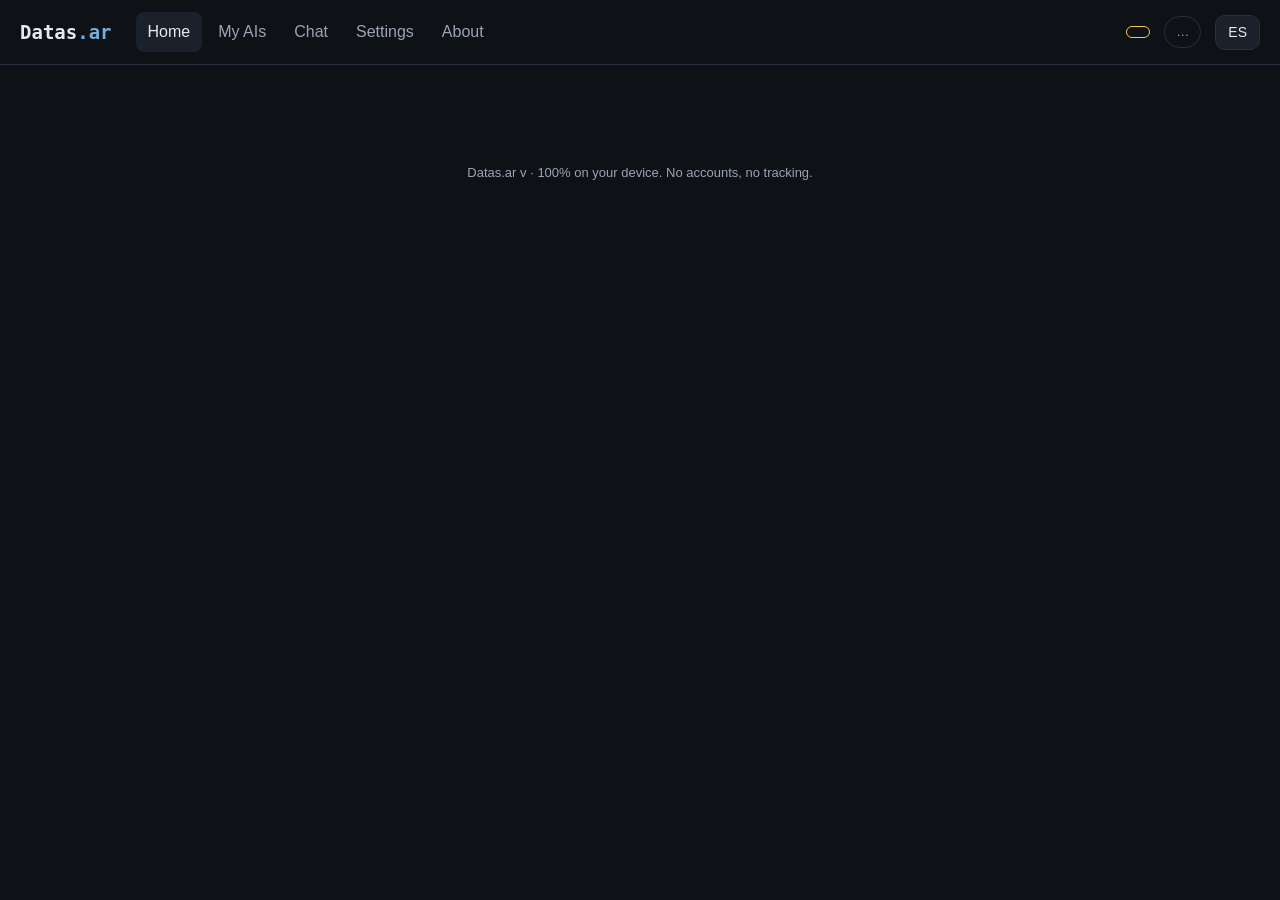
==== datas/server/ui/index.html @ b63419cd "Installers: clean install over any earlier copy, data always kept Setup.exe (Inno) and Install-Datas" ====
<!doctype html>
<html lang="en">
<head>
<meta charset="utf-8">
<meta name="viewport" content="width=device-width, initial-scale=1">
<title>Datas.ar</title>
<link rel="icon" href="data:,">
<style>
  :root{--bg:#0e1116;--panel:#151a21;--panel2:#1b212b;--line:#273040;--text:#e6e9ee;--muted:#9aa4b5;--accent:#74acdf;--accent2:#f2c94c;--ok:#5ad38a;--warn:#f2a93b;--bad:#ef6f6c;
    --sans:-apple-system,BlinkMacSystemFont,"Segoe UI",Inter,Roboto,Helvetica,Arial,sans-serif;--mono:ui-monospace,SFMono-Regular,Menlo,Consolas,monospace}
  *{box-sizing:border-box} html,body{margin:0;height:100%;background:var(--bg);color:var(--text);font-family:var(--sans);font-size:16px;line-height:1.5}
  a{color:var(--accent)} button{font:inherit;color:var(--text);background:var(--panel2);border:1px solid var(--line);border-radius:10px;padding:10px 16px;cursor:pointer}
  button:hover{border-color:var(--accent)} button.primary{background:var(--accent);color:#0b1420;border-color:var(--accent);font-weight:700;font-size:17px;padding:14px 26px}
  button.primary:hover{filter:brightness(1.08)} button.big{font-size:20px;padding:18px 36px;border-radius:14px} button.small{padding:6px 12px;font-size:14px} button.danger{border-color:var(--bad);color:var(--bad)} button:disabled{opacity:.5;cursor:not-allowed}
  header{display:flex;align-items:center;gap:14px;padding:12px 20px;border-bottom:1px solid var(--line);position:sticky;top:0;background:rgba(14,17,22,.95);z-index:5}
  .brand{font-family:var(--mono);font-weight:700;font-size:19px} .brand b{color:var(--accent)}
  nav{display:flex;gap:4px;margin-left:10px} nav button{background:none;border:none;color:var(--muted);padding:8px 12px;border-radius:8px} nav button.on{color:var(--text);background:var(--panel2)}
  .spacer{flex:1} .pill{font-size:13px;padding:5px 11px;border-radius:999px;border:1px solid var(--line);color:var(--muted);white-space:nowrap} .pill.on{border-color:var(--ok);color:var(--ok)} .pill.mem{border-color:var(--accent2);color:var(--accent2)}
  main{max-width:960px;margin:0 auto;padding:24px 20px 60px} .screen{display:none} .screen.on{display:block}
  h1{font-size:28px;margin:6px 0 6px} h2{font-size:20px;margin:22px 0 10px} h3{font-size:16px;margin:16px 0 6px;color:var(--muted);text-transform:uppercase;letter-spacing:.4px}
  p.lead{color:var(--muted);font-size:17px;margin:0 0 18px}
  .card{background:var(--panel);border:1px solid var(--line);border-radius:16px;padding:20px;margin:14px 0} .card.hero{border-color:var(--accent);box-shadow:0 0 0 4px rgba(116,172,223,.12)}
  .choices{display:grid;grid-template-columns:repeat(auto-fit,minmax(220px,1fr));gap:12px} .choice{background:var(--panel2);border:2px solid var(--line);border-radius:14px;padding:16px;cursor:pointer}
  .choice:hover{border-color:var(--accent)} .choice.on{border-color:var(--accent);background:#1c2a3a} .choice.off{opacity:.55;cursor:not-allowed} .choice b{display:block;font-size:17px;margin-bottom:4px} .choice span{color:var(--muted);font-size:14px}
  .chips{display:flex;gap:8px;flex-wrap:wrap;margin:10px 0} .chip{font-size:13px;padding:5px 11px;border-radius:999px;border:1px solid var(--line);color:var(--muted);background:var(--panel2);cursor:default}
  .chip.good{border-color:var(--ok);color:var(--ok)} .chip.warn{border-color:var(--warn);color:var(--warn)} .chip.pick{cursor:pointer} .chip.pick.on{border-color:var(--accent);color:var(--accent)}
  .dots{color:var(--accent2);letter-spacing:2px;font-size:14px} .fine{color:var(--muted);font-size:14px} .mono{font-family:var(--mono)}
  .row{display:flex;gap:12px;align-items:center;flex-wrap:wrap} .grid2{display:grid;grid-template-columns:1fr 1fr;gap:14px} @media(max-width:700px){.grid2{grid-template-columns:1fr}}
  .bar{height:12px;background:var(--bg);border:1px solid var(--line);border-radius:8px;overflow:hidden;margin:10px 0 6px} .bar i{display:block;height:100%;background:linear-gradient(90deg,var(--accent),#9ad0ff)} .bar i.over{background:var(--bad)}
  ul.plain{margin:8px 0;padding-left:20px} ul.plain li{margin:4px 0}
  .compare{display:grid;grid-template-columns:repeat(3,1fr);gap:10px;margin:8px 0} .compare div{background:var(--panel2);border:1px solid var(--line);border-radius:10px;padding:10px} .compare small{display:block;color:var(--muted);font-size:12px;text-transform:uppercase;letter-spacing:.4px} @media(max-width:700px){.compare{grid-template-columns:1fr}}
  table{width:100%;border-collapse:collapse} th,td{text-align:left;padding:9px 8px;border-bottom:1px solid var(--line);vertical-align:top;font-size:15px} th{color:var(--muted);font-size:12px;text-transform:uppercase;letter-spacing:.4px}
  details{margin:12px 0} summary{cursor:pointer;color:var(--accent)} .log{font-family:var(--mono);font-size:12px;color:var(--muted);background:var(--bg);border:1px solid var(--line);border-radius:8px;padding:10px;max-height:150px;overflow:auto;white-space:pre-wrap}
  input[type=text],input[type=password],textarea,select{font:inherit;background:var(--bg);color:var(--text);border:1px solid var(--line);border-radius:10px;padding:10px 12px} input[type=range]{accent-color:var(--accent);width:260px}
  .switch{display:inline-flex;align-items:center;gap:8px;cursor:pointer;user-select:none;padding:6px 10px;border:1px solid var(--line);border-radius:999px;font-size:14px} .switch i{width:34px;height:20px;border-radius:999px;background:#2a3444;position:relative;transition:.15s} .switch i::after{content:"";position:absolute;top:2px;left:2px;width:16px;height:16px;border-radius:50%;background:#fff;transition:.15s} .switch.on i{background:var(--ok)} .switch.on i::after{left:16px}
  /* chat */
  .chatwrap{display:grid;grid-template-columns:1fr;gap:14px} .chatwrap.side{grid-template-columns:240px 1fr} @media(max-width:800px){.chatwrap.side{grid-template-columns:1fr}}
  .side{background:var(--panel);border:1px solid var(--line);border-radius:16px;padding:12px;max-height:620px;overflow:auto} .side button{width:100%;text-align:left;margin:4px 0;font-size:14px;background:none;border:1px solid transparent} .side button:hover{border-color:var(--line)}
  .chatbox{background:var(--panel);border:1px solid var(--line);border-radius:16px;padding:14px;display:flex;flex-direction:column;height:620px}
  .msgs{flex:1;overflow:auto;display:flex;flex-direction:column;gap:10px;padding:4px} .msg{max-width:82%;padding:11px 15px;border-radius:14px;white-space:pre-wrap;word-break:break-word}
  .msg.user{align-self:flex-end;background:#213247;border:1px solid #2d4a6b} .msg.ai{align-self:flex-start;background:var(--panel2);border:1px solid var(--line)} .msg .tools{font-size:13px;color:var(--muted);border-left:2px solid var(--line);padding-left:8px;margin-bottom:6px} .msg .think{font-size:13px;color:var(--muted);font-style:italic;margin-bottom:6px}
  .composer{display:flex;gap:10px;margin-top:10px} .composer textarea{flex:1;resize:none;height:70px}
  .toast{position:fixed;bottom:20px;left:50%;transform:translateX(-50%);background:var(--panel2);border:1px solid var(--accent);border-radius:12px;padding:12px 18px;display:none;z-index:9}
  .hidden{display:none!important}
  .modal{position:fixed;inset:0;background:rgba(0,0,0,.6);display:none;align-items:center;justify-content:center;z-index:8} .modal.on{display:flex} .modal .card{width:min(680px,92vw);max-height:86vh;overflow:auto}
  footer{text-align:center;color:var(--muted);font-size:13px;padding:14px}
</style>
</head>
<body>
<header>
  <div class="brand">Datas<b>.ar</b></div>
  <nav>
    <button data-go="home" class="on" data-t="nav_home">Home</button>
    <button data-go="library" data-t="nav_library">My AIs</button>
    <button data-go="chat" data-t="nav_chat">Chat</button>
    <button data-go="settings" data-t="nav_settings">Settings</button>
    <button data-go="about" data-t="nav_about">About</button>
  </nav>
  <div class="spacer"></div>
  <span id="memPill" class="pill mem"></span>
  <span id="statusPill" class="pill">…</span>
  <button class="small" id="langBtn">ES</button>
</header>

<main>
<!-- ================= WELCOME ================= -->
<section class="screen" id="s-welcome">
  <h1 data-t="w_title">Welcome to Datas</h1>
  <p class="lead" data-t="w_lead">Your own AI (Artificial Intelligence) assistant, running on your own computer. Nothing you type leaves this device unless you decide to turn the internet on or use a paid service.</p>
  <h2 data-t="w_q">First, one choice: should your AI remember you?</h2>
  <div class="choices">
    <div class="choice" data-mem="remember"><b data-t="w_rem">Remember me</b><span data-t="w_rem_d">Your conversations and a short notes file stay on this computer, so the AI gets to know you over time. You can read, edit or delete the notes whenever you want.</span></div>
    <div class="choice" data-mem="forget"><b data-t="w_for">Forget everything</b><span data-t="w_for_d">Nothing is saved. Every conversation starts from zero and leaves no trace — not even technical logs. Fully anonymous.</span></div>
  </div>
  <p class="fine" data-t="w_change">You can change this any time in Settings.</p>
  <div class="row" style="margin-top:14px"><button class="primary" id="wGo" disabled data-t="w_go">Continue</button></div>
</section>

<!-- ================= HOME ================= -->
<section class="screen" id="s-home">
  <h1 data-t="h_title">What will you use your AI for?</h1>
  <p class="lead" data-t="h_lead">Pick one or more. Then press Run: Datas checks your computer and picks the best AI it can carry without slowing everything else down.</p>
  <div class="choices" id="useCases">
    <div class="choice on" data-use="text"><b data-t="u_text">Chat &amp; writing</b><span data-t="u_text_d">Questions, emails, summaries, ideas, translations.</span></div>
    <div class="choice" data-use="images"><b data-t="u_images">Understanding pictures</b><span data-t="u_images_d">Describe or read a photo, a screenshot, a document.</span></div>
    <div class="choice" data-use="coding"><b data-t="u_coding">Programming</b><span data-t="u_coding_d">Write and fix code.</span></div>
    <div class="choice" data-use="agents"><b data-t="u_agents">Doing tasks for me</b><span data-t="u_agents_d">Look things up, read and write files, work step by step (an "agent").</span></div>
    <div class="choice off" data-use="sound" title=""><b data-t="u_sound">Voice &amp; sound</b><span data-t="u_soon">Coming later — the engine Datas uses today (llama.cpp) handles text and pictures.</span></div>
    <div class="choice off" data-use="video" title=""><b data-t="u_video">Video</b><span data-t="u_soon2">Coming later.</span></div>
  </div>
  <h2 data-t="h_res">How much of the computer may it use?</h2>
  <div class="choices" id="modes">
    <div class="choice" data-mode="light"><b data-t="m_light">Light</b><span data-t="m_light_d">Keeps the computer snappy for everything else (video calls, browser, games).</span></div>
    <div class="choice on" data-mode="balanced"><b data-t="m_bal">Balanced</b><span data-t="m_bal_d">Recommended. A good AI with a comfortable margin left over.</span></div>
    <div class="choice" data-mode="heavy"><b data-t="m_heavy">Heavy</b><span data-t="m_heavy_d">Give the AI almost everything. Close other programs first.</span></div>
  </div>
  <div class="row" style="margin:22px 0 8px"><button class="primary big" id="runBtn" data-t="h_run">▶ Run — check my computer</button><span class="fine" id="runNote"></span></div>
  <details><summary data-t="h_adv">Advanced options</summary>
    <div class="card">
      <div class="row"><label data-t="adv_head">Keep free for other programs</label><input type="range" id="headroom" min="8" max="70" step="2"><b id="headroomLbl"></b></div>
      <p class="fine" data-t="adv_head_d">Part of the working memory (RAM) that the AI must not touch. More = smaller AI, smoother computer.</p>
      <div class="row"><label data-t="adv_ctx">How much text it keeps in mind at once</label>
        <select id="context"><option value="4096">short (4k words-ish)</option><option value="8192" selected>normal (8k)</option><option value="16384">long (16k)</option><option value="32768">very long (32k)</option></select></div>
      <div class="row"><label class="switch" id="kvSwitch"><i></i><span data-t="adv_kv">Compact memory for long chats (8-bit cache, slightly less precise)</span></label></div>
      <div class="row"><label class="switch" id="poolSwitch"><i></i><span data-t="adv_pool">Also use my other devices on this network (pool)</span></label></div>
      <div class="row" style="margin-top:8px"><input type="text" id="customPath" placeholder="C:\path\to\model.gguf" style="flex:1;min-width:240px"><button id="runCustom" data-t="adv_custom">Run a model file I already have</button></div>
    </div>
  </details>

  <!-- result -->
  <div id="result" class="hidden">
    <div class="card" id="deviceCard"></div>
    <div class="card hero" id="hero"></div>
    <details id="othersBox"><summary data-t="r_others">See the other recommendations</summary><div id="others"></div></details>
    <details><summary data-t="r_nofit">Why don't the bigger ones fit?</summary><div id="nofit"></div></details>
  </div>
  <div class="card hidden" id="progress">
    <div class="row"><b id="pTitle"></b><span class="fine" id="pPhase"></span><span class="spacer"></span><span class="fine mono" id="pPct"></span></div>
    <div class="bar"><i id="pBar" style="width:0%"></i></div>
    <div class="fine" id="pHint"></div>
    <details><summary class="fine" data-t="p_details">Technical details</summary><div class="log" id="pLog"></div></details>
  </div>
</section>

<!-- ================= LIBRARY ================= -->
<section class="screen" id="s-library">
  <h1 data-t="l_title">My AIs</h1>
  <p class="lead" data-t="l_lead">The AIs installed on this computer. Start one, put it on your Desktop as its own icon, or remove it to free space.</p>
  <div id="libList"></div>
  <p class="fine" data-t="l_more">Want a different one? Go to Home and press Run again, or open "See the other recommendations".</p>
</section>

<!-- ================= CHAT ================= -->
<section class="screen" id="s-chat">
  <div class="row" style="margin-bottom:10px">
    <h1 style="margin:0" id="chatTitle" data-t="c_title">Chat</h1>
    <span class="spacer"></span>
    <label class="switch" id="netSwitch" title=""><i></i><span data-t="c_net">Internet for this session</span></label>
    <button class="small" id="filesBtn" data-t="c_files">My documents</button>
    <button class="small" id="agentBtn" data-t="c_agent">Open the agent</button>
    <button class="small" id="newChatBtn" data-t="c_new">New chat</button>
    <button class="small" id="endBtn" data-t="c_end">End &amp; learn</button>
  </div>
  <div class="chips" id="skills"></div>
  <div class="chatwrap" id="chatwrap">
    <div class="side hidden" id="chatSide"><b class="fine" data-t="c_prev">Previous chats</b><div id="chatList"></div></div>
    <div class="chatbox">
      <div class="msgs" id="msgs"></div>
      <div class="composer"><textarea id="input" data-tp="c_ask" placeholder="Write here. Everything stays on this computer."></textarea><button class="primary" id="send" data-t="c_send">Send</button></div>
      <div class="fine" id="chatNote"></div>
    </div>
  </div>
</section>

<!-- ================= SETTINGS ================= -->
<section class="screen" id="s-settings">
  <h1 data-t="s_title">Settings</h1>
  <div class="card">
    <h2 data-t="s_priv">Privacy</h2>
    <div class="choices">
      <div class="choice" data-mem2="remember"><b data-t="w_rem">Remember me</b><span data-t="w_rem_d"></span></div>
      <div class="choice" data-mem2="forget"><b data-t="w_for">Forget everything</b><span data-t="w_for_d"></span></div>
    </div>
    <div class="row" style="margin-top:12px"><label class="switch" id="logsSwitch"><i></i><span data-t="s_logs">Keep technical logs (never your messages — only what the engine reports)</span></label></div>
    <div class="row" style="margin-top:12px"><button id="showMemBtn" data-t="s_notes">See what the AI remembers about me</button><button class="danger" id="wipeBtn" data-t="s_wipe">Delete everything it remembers</button></div>
    <div id="memBox" class="hidden" style="margin-top:10px"><textarea id="memText" style="width:100%;height:160px"></textarea><div class="row" style="margin-top:6px"><button class="small" id="saveMemBtn" data-t="s_save">Save notes</button></div></div>
  </div>
  <div class="card">
    <h2 data-t="s_paid">Use a paid AI instead (optional)</h2>
    <p class="fine" data-t="s_paid_d">If you have an account with OpenAI, Google, Anthropic (Claude) or similar, paste its API key — a password-like code you get from their website. It is stored only on this computer and sent only to that company when you chat.</p>
    <table><thead><tr><th data-t="t_name">Name</th><th data-t="t_kind">Type</th><th data-t="t_model">Model</th><th data-t="t_key">Key</th><th></th></tr></thead><tbody id="provRows"></tbody></table>
    <div class="row" style="margin-top:10px">
      <select id="pPreset"></select><input type="text" id="pName" placeholder="name" style="width:140px"><input type="text" id="pUrl" placeholder="https://…/v1" style="flex:1;min-width:200px"><input type="password" id="pKey" placeholder="API key"><input type="text" id="pModel" placeholder="model, e.g. gpt-5.4-mini" style="width:190px"><button id="pSave" data-t="s_save2">Save</button>
    </div>
  </div>
  <div class="card">
    <h2 data-t="s_pool">My devices working together</h2>
    <p class="fine" data-t="s_pool_d">If you have more than one computer at home, their memories can add up so a bigger AI fits. Install Datas on each and switch these on. Works on your own network only; speed is limited by the network, so it suits the "Mixture of Experts" models best.</p>
    <div class="row"><label class="switch" id="offerSwitch"><i></i><span data-t="s_offer">Offer this device's memory to my other devices</span></label></div>
    <div class="row" style="margin-top:8px"><label class="switch" id="poolSwitch2"><i></i><span data-t="adv_pool">Also use my other devices on this network (pool)</span></label><button class="small" id="scanBtn" data-t="s_scan">Look for my devices</button></div>
    <table style="margin-top:8px"><thead><tr><th data-t="t_device">Device</th><th data-t="t_mem">Memory offered</th><th data-t="t_engine">Engine version</th></tr></thead><tbody id="nodes"></tbody></table>
  </div>
  <div class="card">
    <h2 data-t="s_misc">Other</h2>
    <div class="row"><button id="deskBtn" data-t="s_desk">Put Datas on my Desktop</button><button id="benchBtn" data-t="s_bench">Measure speed</button><button id="stopBtn" data-t="s_stop">Stop the running AI</button></div>
    <p class="fine" id="techInfo"></p>
  </div>
</section>

<!-- ================= ABOUT ================= -->
<section class="screen" id="s-about">
  <h1 data-t="a_title">About this app &amp; its sources</h1>
  <p class="lead" id="aboutLead"></p>
  <div class="card"><b>GitHub:</b> <a id="repoLink" target="_blank" rel="noopener"></a><div class="fine" data-t="a_lic">License: GPL-3.0. Each AI model keeps its own license (shown on its card).</div></div>
  <h2 data-t="a_sources">Everything Datas is built on</h2>
  <table><thead><tr><th data-t="t_what">What</th><th data-t="t_role">Role in Datas</th><th data-t="t_by">By</th><th data-t="t_lic">License</th></tr></thead><tbody id="srcRows"></tbody></table>
</section>
</main>
<footer>Datas.ar v<span id="ver"></span> · <span data-t="f_local">100% on your device. No accounts, no tracking.</span></footer>

<!-- files modal -->
<div class="modal" id="filesModal"><div class="card">
  <div class="row"><h2 style="margin:0" data-t="fm_title">My documents</h2><span class="spacer"></span><button class="small" id="filesClose">✕</button></div>
  <p class="fine" data-t="fm_d">Text files (.txt, .md, .csv…) you add here are given to the AI with every message, so it can answer about them. Nothing is uploaded anywhere.</p>
  <input type="file" id="fileInput" multiple accept=".txt,.md,.csv,.json,.html,.xml,.yaml,.yml,.log,.py,.js,.toml,.ini">
  <table style="margin-top:10px"><tbody id="fileRows"></tbody></table>
</div></div>

<div class="toast" id="toast"></div>

<script>
// ---------- i18n ----------
const T = {
en:{},
es:{
 nav_home:"Inicio",nav_library:"Mis IAs",nav_chat:"Chat",nav_settings:"Ajustes",nav_about:"Acerca de",
 w_title:"Bienvenido a Datas",w_lead:"Tu propio asistente de IA (Inteligencia Artificial), corriendo en tu propia computadora. Nada de lo que escribís sale de este equipo salvo que decidas encender internet o usar un servicio pago.",
 w_q:"Primero, una decisión: ¿tu IA debería recordarte?",w_rem:"Recordarme",w_rem_d:"Tus conversaciones y un breve archivo de notas quedan en esta computadora, así la IA te va conociendo. Podés leer, editar o borrar las notas cuando quieras.",
 w_for:"Olvidar todo",w_for_d:"No se guarda nada. Cada conversación arranca de cero y no deja rastro — ni siquiera registros técnicos. Totalmente anónimo.",w_change:"Podés cambiarlo cuando quieras en Ajustes.",w_go:"Continuar",
 h_title:"¿Para qué vas a usar tu IA?",h_lead:"Elegí una o más opciones. Después apretá Correr: Datas revisa tu computadora y elige la mejor IA que puede cargar sin trabar todo lo demás.",
 u_text:"Chat y escritura",u_text_d:"Preguntas, emails, resúmenes, ideas, traducciones.",u_images:"Entender imágenes",u_images_d:"Describir o leer una foto, una captura, un documento.",u_coding:"Programar",u_coding_d:"Escribir y corregir código.",
 u_agents:"Que haga tareas por mí",u_agents_d:"Buscar cosas, leer y escribir archivos, trabajar paso a paso (un \"agente\").",u_sound:"Voz y sonido",u_soon:"Más adelante — el motor que Datas usa hoy (llama.cpp) maneja texto e imágenes.",u_video:"Video",u_soon2:"Más adelante.",
 h_res:"¿Cuánto de la computadora puede usar?",m_light:"Liviano",m_light_d:"La computadora queda ágil para todo lo demás (videollamadas, navegador, juegos).",m_bal:"Equilibrado",m_bal_d:"Recomendado. Una buena IA con un margen cómodo.",m_heavy:"Pesado",m_heavy_d:"Dale casi todo a la IA. Cerrá otros programas antes.",
 h_run:"▶ Correr — revisar mi computadora",h_adv:"Opciones avanzadas",adv_head:"Dejar libre para otros programas",adv_head_d:"Parte de la memoria de trabajo (RAM) que la IA no debe tocar. Más = IA más chica, computadora más fluida.",
 adv_ctx:"Cuánto texto tiene en mente a la vez",adv_kv:"Memoria compacta para chats largos (caché de 8 bits, un poco menos precisa)",adv_pool:"Usar también mis otros dispositivos de esta red (pool)",adv_custom:"Correr un archivo de modelo que ya tengo",
 r_others:"Ver las otras recomendaciones",r_nofit:"¿Por qué no entran los más grandes?",p_details:"Detalles técnicos",
 l_title:"Mis IAs",l_lead:"Las IAs instaladas en esta computadora. Iniciá una, ponela en tu Escritorio con su propio ícono, o quitala para liberar espacio.",l_more:"¿Querés otra? Volvé a Inicio y apretá Correr, o abrí \"Ver las otras recomendaciones\".",
 c_title:"Chat",c_net:"Internet en esta sesión",c_files:"Mis documentos",c_agent:"Abrir el agente",c_new:"Nuevo chat",c_end:"Terminar y aprender",c_prev:"Chats anteriores",c_ask:"Escribí acá. Todo queda en esta computadora.",c_send:"Enviar",
 s_title:"Ajustes",s_priv:"Privacidad",s_logs:"Guardar registros técnicos (nunca tus mensajes — solo lo que informa el motor)",s_notes:"Ver qué recuerda la IA de mí",s_wipe:"Borrar todo lo que recuerda",s_save:"Guardar notas",
 s_paid:"Usar una IA paga en su lugar (opcional)",s_paid_d:"Si tenés cuenta en OpenAI, Google, Anthropic (Claude) o similar, pegá su clave de API — un código tipo contraseña que te dan en su sitio. Se guarda solo en esta computadora y se envía solo a esa empresa cuando chateás.",
 t_name:"Nombre",t_kind:"Tipo",t_model:"Modelo",t_key:"Clave",s_save2:"Guardar",
 s_pool:"Mis dispositivos trabajando juntos",s_pool_d:"Si tenés más de una computadora en casa, sus memorias se suman para que entre una IA más grande. Instalá Datas en cada una y encendé esto. Funciona solo en tu propia red; la velocidad la limita la red, así que conviene con los modelos \"Mixture of Experts\".",
 s_offer:"Ofrecer la memoria de este dispositivo a mis otros dispositivos",s_scan:"Buscar mis dispositivos",t_device:"Dispositivo",t_mem:"Memoria ofrecida",t_engine:"Versión del motor",
 s_misc:"Otros",s_desk:"Poner Datas en mi Escritorio",s_bench:"Medir velocidad",s_stop:"Detener la IA en uso",
 a_title:"Acerca de esta app y sus fuentes",a_lic:"Licencia: Apache-2.0. Cada modelo de IA conserva su propia licencia (se muestra en su tarjeta).",a_sources:"Todo lo que usa Datas",t_what:"Qué",t_role:"Rol en Datas",t_by:"De",t_lic:"Licencia",
 f_local:"100% en tu dispositivo. Sin cuentas, sin rastreo.",fm_title:"Mis documentos",fm_d:"Los archivos de texto (.txt, .md, .csv…) que agregues acá se le dan a la IA con cada mensaje, para que pueda responder sobre ellos. No se suben a ningún lado.",
 // dynamic
 install_start:"Instalar e iniciar",start:"Iniciar",running:"En uso",why:"Por qué esta",limits:"Límites",compare:"Comparada con las IAs pagas",maker:"Creador",model_page:"Página del modelo",license:"Licencia",
 fast:"Rápida",ok:"Cómoda",slow:"Lenta",crawl:"Muy lenta",comfortable:"entra con margen",tight:"entra justo",quality:"Calidad",
 yourpc:"Tu computadora",ram:"memoria de trabajo (RAM)",gpu:"placa de video (GPU)",nogpu:"sin placa de video dedicada — usa el procesador (CPU)",disk:"libres en disco",
 none_fit:"Ningún modelo entra con esta configuración. Probá \"Pesado\" o bajá el margen en Opciones avanzadas.",
 unsupported:"Voz/sonido y video todavía no están disponibles; la recomendación es para texto e imágenes.",
 ph_runtime:"Preparando el motor (llama.cpp)…",ph_model:"Descargando la IA…",ph_starting:"Iniciando la IA… (la primera vez puede tardar un minuto)",ph_done:"¡Lista! Ya podés chatear.",ph_error:"Algo falló:",
 shortcut:"Ícono en el Escritorio",shortcut_done:"Listo: hay un ícono en tu Escritorio.",remove:"Quitar",remove_confirm:"¿Quitar esta IA del disco? Podés volver a instalarla después.",
 no_ai:"Todavía no hay ninguna IA en uso. Andá a Inicio y apretá Correr, o iniciá una en Mis IAs.",net_on:"Internet encendido para esta sesión: la IA puede buscar y abrir páginas, y te dirá cuáles usó.",net_off:"Internet apagado: la IA solo usa lo que sabe y tus documentos.",
 learned:"La IA guardó %n nota(s) sobre vos.",learned0:"Nada nuevo para recordar.",forget_mode:"Modo olvidar: no se guarda nada.",remember_mode:"Me recuerda",forget_pill:"Olvida todo",
 stopped:"Ninguna IA en uso",status_running:"En uso",wipe_confirm:"¿Borrar todos los chats, notas y documentos? Las IAs instaladas quedan.",wiped:"Listo, borrado.",
 nodes_none:"No se encontraron otros dispositivos. En cada uno, abrí Datas → Ajustes → \"Ofrecer la memoria…\".",agent_hint:"El agente se abre en otra ventana y trabaja en su propia carpeta.",
 bench_result:"Velocidad medida: %g palabras/segundo al escribir (%p al leer).",desktop_done:"Datas ya está en tu Escritorio.",
 prev_chat:"Chat anterior",quality_scale:"de 5",download_once:"Descarga única",
}};
let lang = "en";
const tr = (k, fb) => (T[lang] && T[lang][k]) || (T.en[k]) || fb || k;
function applyLang(){
  document.querySelectorAll("[data-t]").forEach(el=>{ if(!el.dataset.en) el.dataset.en = el.innerHTML; const v = T[lang][el.dataset.t]; el.innerHTML = (lang==="en" || v===undefined) ? el.dataset.en : v; });
  document.querySelectorAll("[data-tp]").forEach(el=>{ if(!el.dataset.en) el.dataset.en = el.placeholder; const v = T[lang][el.dataset.tp]; el.placeholder = (lang==="en"||v===undefined)?el.dataset.en:v; });
  // settings copies of the welcome descriptions
  document.querySelector('[data-mem2="remember"] span').innerHTML = document.querySelector('[data-mem="remember"] span').innerHTML;
  document.querySelector('[data-mem2="forget"] span').innerHTML = document.querySelector('[data-mem="forget"] span').innerHTML;
  $("langBtn").textContent = lang==="en" ? "ES" : "EN";
  const ctx = $("context"); const labels = lang==="es" ? ["corto (≈4 mil palabras)","normal (8 mil)","largo (16 mil)","muy largo (32 mil)"] : ["short (≈4k words)","normal (8k)","long (16k)","very long (32k)"];
  [...ctx.options].forEach((o,i)=>o.textContent=labels[i]);
}

// ---------- helpers ----------
const $ = id => document.getElementById(id);
const api = async (path, opts={}) => { const r = await fetch(path, Object.assign({headers:{"Content-Type":"application/json"}}, opts)); if(!r.ok){ let t = await r.text(); try{ t = JSON.parse(t).message || JSON.parse(t).detail || t }catch(e){} throw new Error(t.slice(0,300)); } return r.json(); };
const esc = s => String(s??"").replace(/[&<>"]/g, c=>({"&":"&amp;","<":"&lt;",">":"&gt;",'"':"&quot;"}[c]));
function toast(msg, ms=3500){ const t=$("toast"); t.textContent=msg; t.style.display="block"; clearTimeout(t._h); t._h=setTimeout(()=>t.style.display="none", ms); }
function go(name){ document.querySelectorAll(".screen").forEach(s=>s.classList.remove("on")); $("s-"+name).classList.add("on"); document.querySelectorAll("nav button").forEach(b=>b.classList.toggle("on", b.dataset.go===name)); window.scrollTo(0,0); if(name==="library") loadLibrary(); if(name==="settings") loadSettings(); if(name==="about") loadAbout(); if(name==="chat") enterChat(); }
document.querySelectorAll("nav button").forEach(b=>b.onclick=()=>go(b.dataset.go));
function dots(n){ return `<span class="dots" title="${tr('quality','Quality')} ${n}/5">${"●".repeat(n)}${"○".repeat(5-n)}</span>`; }
function sw(el, on){ el.classList.toggle("on", !!on); }
function isOn(el){ return el.classList.contains("on"); }

// ---------- state ----------
let STATUS=null, PRIV=null, SPEC=null, REC=null, POLL=null, LIB=[];
let chatMsgs=[], chatId=null, currentSkill=null;

// ---------- welcome / privacy ----------
document.querySelectorAll("[data-mem]").forEach(c=>c.onclick=()=>{ document.querySelectorAll("[data-mem]").forEach(x=>x.classList.remove("on")); c.classList.add("on"); $("wGo").disabled=false; });
$("wGo").onclick = async ()=>{ const m = document.querySelector("[data-mem].on").dataset.mem; PRIV = await api("/api/privacy",{method:"POST",body:JSON.stringify({memory_mode:m, onboarded:true, lang})}); renderPriv(); go("home"); };
function renderPriv(){ $("memPill").textContent = PRIV.memory_mode==="forget" ? tr("forget_pill","Forgets everything") : (PRIV.memory_mode==="remember" ? tr("remember_mode","Remembers me") : "—"); document.querySelectorAll("[data-mem2]").forEach(x=>x.classList.toggle("on", x.dataset.mem2===PRIV.memory_mode)); sw($("logsSwitch"), PRIV.keep_logs); $("logsSwitch").style.opacity = PRIV.memory_mode==="forget" ? .5 : 1; }
document.querySelectorAll("[data-mem2]").forEach(c=>c.onclick=async()=>{ PRIV = await api("/api/privacy",{method:"POST",body:JSON.stringify({memory_mode:c.dataset.mem2})}); renderPriv(); toast(c.dataset.mem2==="forget"?tr("forget_mode","Forget mode: nothing is saved."):tr("remember_mode","Remembers me")); });
$("logsSwitch").onclick = async ()=>{ if(PRIV.memory_mode==="forget") return; PRIV = await api("/api/privacy",{method:"POST",body:JSON.stringify({keep_logs:!PRIV.keep_logs})}); renderPriv(); };
$("showMemBtn").onclick = async ()=>{ const m = await api("/api/memory"); $("memText").value = m.text || (lang==="es"?"(todavía no hay notas)":"(no notes yet)"); $("memBox").classList.toggle("hidden"); };
$("saveMemBtn").onclick = async ()=>{ await api("/api/memory",{method:"PUT",body:JSON.stringify({text:$("memText").value})}); toast("✓"); };
$("wipeBtn").onclick = async ()=>{ if(!confirm(tr("wipe_confirm","Delete all chats, notes and documents? Installed AIs stay."))) return; await api("/api/privacy/wipe",{method:"POST"}); chatMsgs=[]; chatId=null; $("msgs").innerHTML=""; toast(tr("wiped","Deleted.")); };

// ---------- home ----------
document.querySelectorAll("#useCases .choice").forEach(c=>{ c.onclick=()=>{ if(c.classList.contains("off")) { toast(tr("unsupported","Voice/sound and video are not available yet; recommendations are for text and pictures.")); return; } c.classList.toggle("on"); if(!document.querySelector("#useCases .choice.on")) c.classList.add("on"); }; });
document.querySelectorAll("#modes .choice").forEach(c=>c.onclick=()=>{ document.querySelectorAll("#modes .choice").forEach(x=>x.classList.remove("on")); c.classList.add("on"); });
$("kvSwitch").onclick=()=>sw($("kvSwitch"),!isOn($("kvSwitch")));
$("poolSwitch").onclick=()=>{ sw($("poolSwitch"),!isOn($("poolSwitch"))); sw($("poolSwitch2"), isOn($("poolSwitch"))); };
$("poolSwitch2").onclick=()=>{ sw($("poolSwitch2"),!isOn($("poolSwitch2"))); sw($("poolSwitch"), isOn($("poolSwitch2"))); };
$("headroom").oninput=()=>{ const pct=+$("headroom").value; $("headroomLbl").textContent = SPEC ? `${pct}% ≈ ${Math.max(2, SPEC.ram_gib*pct/100).toFixed(1)} GB` : pct+"%"; $("headroom").dataset.touched="1"; };
const uses = ()=>[...document.querySelectorAll("#useCases .choice.on")].map(c=>c.dataset.use);
const mode = ()=>document.querySelector("#modes .choice.on").dataset.mode;

$("runBtn").onclick = async ()=>{
  $("runBtn").disabled=true; $("runNote").textContent = lang==="es"?"Revisando…":"Checking…";
  try{
    SPEC = await api("/api/spec?refresh=1");
    const q = new URLSearchParams({use: uses().join(","), mode: mode(), context: $("context").value, kv_bits: isOn($("kvSwitch"))?8:16, pool: isOn($("poolSwitch"))?"1":"0"});
    if($("headroom").dataset.touched) q.set("headroom", (+$("headroom").value)/100);
    REC = await api("/api/recommend?"+q);
    // Nothing fits? Quietly try a shorter memory before giving up, and say so.
    let relaxed = null;
    for (const ctx of [4096, 2048]) {
      if (REC.default || +q.get("context") <= ctx) break;
      q.set("context", String(ctx)); REC = await api("/api/recommend?"+q); relaxed = ctx;
    }
    if (REC.default && relaxed) { $("context").value = String(relaxed); REC.relaxed_note = lang==="es" ? `Para que entre, la IA recordará menos texto a la vez (${relaxed/1024} mil palabras aprox.).` : `To make it fit, the AI will keep less text in mind at once (about ${relaxed/1024}k words).`; }
    $("headroom").value = Math.round((REC.headroom||0.25)*100); $("headroom").oninput(); delete $("headroom").dataset.touched;
    renderResult();
  }catch(e){ toast("Error: "+e.message, 6000); }
  $("runBtn").disabled=false; $("runNote").textContent="";
};

function gpuLine(){ if(!SPEC.gpus||!SPEC.gpus.length) return tr("nogpu","no dedicated graphics card — uses the processor (CPU)"); return SPEC.gpus.map(g=>`${esc(g.name)}${g.vram_gib!=null?` · ${g.vram_gib} GB ${lang==="es"?"de memoria de video":"graphics memory"}`:""}${g.unified?(lang==="es"?" (memoria compartida)":" (shared memory)"):""}`).join(", "); }
function speedChip(c){ return `<span class="chip ${c.speed_class==="fast"||c.speed_class==="ok"?"good":"warn"}">${tr(c.speed_class)}</span>`; }

function renderResult(){
  $("result").classList.remove("hidden");
  const B = REC.budget, d = REC.default;
  $("deviceCard").innerHTML = `<b>${tr("yourpc","Your computer")}:</b> ${esc(SPEC.os)} · ${SPEC.ram_gib} GB ${tr("ram","working memory (RAM)")} · ${gpuLine()} · ${(SPEC.disk_free_models/2**30).toFixed(0)} GB ${tr("disk","free on disk")}<div class="fine">${lang==="es"?"La IA podrá usar hasta":"The AI may use up to"} <b>${B.total_budget_gib} GB</b>${B.nodes>1?` (${B.nodes} ${lang==="es"?"dispositivos":"devices"})`:""}; ${lang==="es"?"quedan libres":"kept free"} ${B.ram_headroom_gib} GB.</div>${REC.unsupported_use_cases&&REC.unsupported_use_cases.length?`<div class="fine" style="color:var(--warn)">${tr("unsupported")}</div>`:""}${REC.relaxed_note?`<div class="fine" style="color:var(--accent2)">${esc(REC.relaxed_note)}</div>`:""}`;
  if(!d){ $("hero").innerHTML = `<b>${tr("none_fit","No model fits with these settings. Try Heavy or lower the margin in Advanced options.")}</b>`; $("others").innerHTML=""; renderNofit(); return; }
  $("hero").innerHTML = heroCard(d, true);
  $("hero").querySelector("[data-run]").onclick = ()=>startRun(d.model_id, d.quant);
  const others = REC.fits.filter(c=>c.model_id!==d.model_id);
  $("others").innerHTML = others.length ? others.map(c=>`<div class="card">${heroCard(c,false)}</div>`).join("") : `<p class="fine">—</p>`;
  $("others").querySelectorAll("[data-run]").forEach(b=>b.onclick=()=>startRun(b.dataset.run.split("|")[0], b.dataset.run.split("|")[1]));
  renderNofit();
}
function heroCard(c, main){
  const p = c.plain, cmp = p.comparable;
  return `
   <div class="row"><div><div class="fine">${main?(lang==="es"?"Te recomendamos":"We recommend"):""}</div><div style="font-size:${main?26:20}px;font-weight:700">${esc(c.name)}</div><div class="fine">${tr("maker","Made by")} ${c.vendor_url?`<a href="${esc(c.vendor_url)}" target="_blank" rel="noopener">${esc(c.vendor)}</a>`:esc(c.vendor)} · <a href="${esc(p.model_page)}" target="_blank" rel="noopener">${tr("model_page","model page")}</a> · ${tr("license","license")}: ${esc(p.license)}</div></div><span class="spacer"></span>${dots(c.quality_tier)}</div>
   <div class="chips">${speedChip(c)}<span class="chip ${c.fit_level==="comfortable"?"good":"warn"}">${tr(c.fit_level)}</span><span class="chip">${esc(p.download)}</span><span class="chip">${esc(p.memory)}</span></div>
   <div class="grid2">
     <div><h3>${tr("why","Why this one")}</h3><ul class="plain">${c.reasons.map(r=>`<li>${esc(r)}</li>`).join("")}<li>${esc(p.speed)}</li><li>${esc(p.where)}</li><li>${esc(p.kind)}</li></ul></div>
     <div><h3>${tr("limits","Limits")}</h3><p style="margin:6px 0">${esc(p.limits)}</p>${c.warnings.length?`<p class="fine" style="color:var(--warn)">${c.warnings.map(esc).join(" ")}</p>`:""}</div>
   </div>
   <h3>${tr("compare","Compared with the paid AIs")}</h3>
   <div class="compare"><div><small>OpenAI</small>${esc(cmp.openai)}</div><div><small>Google</small>${esc(cmp.google)}</div><div><small>Anthropic (Claude)</small>${esc(cmp.anthropic)}</div></div>
   <p class="fine">${esc(cmp.verdict)} <i>${esc(cmp.disclaimer)}</i></p>
   <div class="row" style="margin-top:8px"><button class="${main?"primary":""}" data-run="${c.model_id}|${c.quant}">${tr("install_start","Install and start")}</button><span class="fine">${c.quant} · ${c.capabilities.join(" · ")}</span></div>`;
}
function renderNofit(){ $("nofit").innerHTML = (REC.does_not_fit||[]).slice(0,10).map(c=>`<div class="row" style="padding:6px 0;border-bottom:1px solid var(--line)"><b>${esc(c.name)}</b> ${dots(c.quality_tier)} <span class="fine">${lang==="es"?"necesita":"needs"} ${c.needed_gib} GB — ${esc(c.fallbacks[0]||"")}</span></div>`).join("") || "—"; }

$("runCustom").onclick = async ()=>{ const p=$("customPath").value.trim(); if(!p) return; const j = await api("/api/run-custom",{method:"POST",body:JSON.stringify({path:p, context:+$("context").value, kv_bits:isOn($("kvSwitch"))?8:16})}); watchJob(j.id, p); };

async function startRun(model_id, quant){
  const j = await api("/api/run",{method:"POST",body:JSON.stringify({model_id, quant, context:+$("context").value, kv_bits:isOn($("kvSwitch"))?8:16, pool:isOn($("poolSwitch")), with_vision: uses().includes("images")})});
  watchJob(j.id, model_id);
}
function watchJob(id, label){
  $("progress").classList.remove("hidden"); $("pTitle").textContent = label; $("pBar").style.width="0%"; clearInterval(POLL);
  $("progress").scrollIntoView({behavior:"smooth", block:"center"});
  POLL = setInterval(async ()=>{
    const j = await api("/api/jobs/"+id);
    const ph = {runtime:tr("ph_runtime","Preparing the engine (llama.cpp)…"), model:tr("ph_model","Downloading the AI…"), starting:tr("ph_starting","Starting the AI… (the first time can take a minute)")}[j.phase] || "";
    $("pPhase").textContent = " · "+ph; $("pPct").textContent = j.percent!=null?`${j.percent}% · ${(j.done/2**30).toFixed(1)} / ${(j.total/2**30).toFixed(1)} GB`:""; $("pBar").style.width=(j.percent||0)+"%"; $("pLog").textContent=j.log.join("\n");
    $("pHint").textContent = j.phase==="model" ? (lang==="es"?"Podés seguir usando la computadora. La descarga se reanuda sola si se corta.":"You can keep using the computer. The download resumes by itself if it drops.") : "";
    if(j.state==="done"||j.state==="error"){ clearInterval(POLL);
      if(j.state==="done"){ $("pBar").style.width="100%"; $("pPhase").textContent=" · "+tr("ph_done","Ready! You can chat now."); await refreshStatus(); if(j.kind==="run") { setTimeout(()=>go("chat"), 600); } if(j.kind==="bench"&&j.result){ toast(tr("bench_result","Measured speed: %g words/s writing (%p reading).").replace("%g", j.result.gen_tps).replace("%p", j.result.prompt_tps), 8000); } }
      else { $("pPhase").textContent=" · "+tr("ph_error","Something failed:")+" "+(j.error||""); }
    }
  }, 800);
}

// ---------- status ----------
async function refreshStatus(){
  STATUS = await api("/api/status"); $("ver").textContent = STATUS.version;
  const s = STATUS.server, pill = $("statusPill");
  if(s.running){ const name = libName(s.model_id) || s.model_id; pill.textContent = "● "+tr("status_running","Running")+": "+name; pill.classList.add("on"); $("chatTitle").textContent = name; }
  else { pill.textContent = "○ "+tr("stopped","No AI running"); pill.classList.remove("on"); $("chatTitle").textContent = tr("c_title","Chat"); }
}
function libName(id){ const it = LIB.find(x=>x.model_id===id); return it ? it.name : null; }

// ---------- library ----------
async function loadLibrary(){
  const r = await api("/api/library"); LIB = r.installed; const running = r.running;
  const box = $("libList");
  if(!LIB.length){ box.innerHTML = `<div class="card"><b>${lang==="es"?"Todavía no instalaste ninguna IA.":"You haven't installed an AI yet."}</b><p class="fine">${lang==="es"?"Andá a Inicio y apretá Correr.":"Go to Home and press Run."}</p></div>`; return; }
  box.innerHTML = LIB.map(it=>`<div class="card"><div class="row"><div><div style="font-size:20px;font-weight:700">${esc(it.name)}</div><div class="fine">${esc(it.vendor)} · ${it.size_gib} GB · ${it.use_cases.join(", ")}${it.last_used?` · ${lang==="es"?"usada":"used"} ${new Date(it.last_used*1000).toLocaleDateString()}`:""}</div><div class="fine">${esc(it.limits||"")}</div></div><span class="spacer"></span>${it.quality_tier?dots(it.quality_tier):""}</div>
    <div class="row" style="margin-top:10px">
      ${running.running&&running.model_id===it.model_id?`<span class="chip good">${tr("running","Running")}</span><button class="small" data-chat="1">${tr("nav_chat","Chat")}</button>`:`<button class="primary" data-start="${esc(it.model_id)}|${esc(it.quant)}">${tr("start","Start")}</button>`}
      <button class="small" data-sc="${esc(it.model_id)}">${tr("shortcut","Desktop icon")}${it.shortcut?" ✓":""}</button>
      <button class="small danger" data-rm="${esc(it.model_id)}">${tr("remove","Remove")}</button>
    </div></div>`).join("");
  box.querySelectorAll("[data-start]").forEach(b=>b.onclick=()=>{ const [m,q]=b.dataset.start.split("|"); if(m.startsWith("custom:")){ api("/api/run-custom",{method:"POST",body:JSON.stringify({path:m.slice(7)})}).then(j=>{ go("home"); watchJob(j.id, m); }); } else { go("home"); startRun(m,q); } });
  box.querySelectorAll("[data-chat]").forEach(b=>b.onclick=()=>go("chat"));
  box.querySelectorAll("[data-sc]").forEach(b=>b.onclick=async()=>{ try{ await api("/api/library/shortcut",{method:"POST",body:JSON.stringify({model_id:b.dataset.sc})}); toast(tr("shortcut_done","Done: there is an icon on your Desktop.")); loadLibrary(); }catch(e){ toast("Error: "+e.message,6000);} });
  box.querySelectorAll("[data-rm]").forEach(b=>b.onclick=async()=>{ if(!confirm(tr("remove_confirm","Remove this AI from the disk? You can install it again later."))) return; await fetch("/api/library/"+encodeURIComponent(b.dataset.rm),{method:"DELETE"}); loadLibrary(); refreshStatus(); });
}

// ---------- chat ----------
async function enterChat(){
  await refreshStatus();
  const sk = await api("/api/skills"); $("skills").innerHTML = sk.skills.map(s=>`<span class="chip pick ${currentSkill===s.id?"on":""}" data-skill="${s.id}">${esc(lang==="es"?s.es:s.en)}</span>`).join("");
  $("skills").querySelectorAll("[data-skill]").forEach(c=>c.onclick=()=>{ currentSkill = currentSkill===c.dataset.skill?null:c.dataset.skill; enterChat(); });
  $("chatNote").textContent = STATUS.server.running ? (isOn($("netSwitch"))?tr("net_on"):tr("net_off")) : tr("no_ai","No AI is running yet. Go to Home and press Run, or start one in My AIs.");
  const forget = PRIV && PRIV.memory_mode==="forget";
  $("endBtn").classList.toggle("hidden", forget); $("chatSide").classList.toggle("hidden", forget); $("chatwrap").classList.toggle("side", !forget);
  if(!forget){ const c = await api("/api/chats"); $("chatList").innerHTML = c.chats.slice(0,30).map(x=>`<button data-load="${x.id}">${esc(x.title||tr("prev_chat","Previous chat"))}<br><span class="fine">${new Date(x.updated*1000).toLocaleString()}</span></button>`).join("") || `<span class="fine">—</span>`;
    $("chatList").querySelectorAll("[data-load]").forEach(b=>b.onclick=async()=>{ const d = await api("/api/chats/"+b.dataset.load); chatId=d.id; chatMsgs=d.messages; $("msgs").innerHTML=""; chatMsgs.forEach(m=>addMsg(m.role==="user"?"user":"ai", m.content)); }); }
}
$("netSwitch").onclick = ()=>{ sw($("netSwitch"), !isOn($("netSwitch"))); $("chatNote").textContent = isOn($("netSwitch"))?tr("net_on"):tr("net_off"); };
$("newChatBtn").onclick = ()=>{ chatMsgs=[]; chatId=null; $("msgs").innerHTML=""; };
$("endBtn").onclick = async ()=>{ if(!chatMsgs.length) return; $("endBtn").disabled=true; try{ const r = await api("/api/chat/learn",{method:"POST",body:JSON.stringify({messages:chatMsgs})}); toast(r.learned?tr("learned","The AI saved %n note(s) about you.").replace("%n", r.learned):tr("learned0","Nothing new to remember.")); }catch(e){ toast("Error: "+e.message); } $("endBtn").disabled=false; chatMsgs=[]; chatId=null; $("msgs").innerHTML=""; enterChat(); };
$("agentBtn").onclick = async ()=>{ try{ await api("/api/window/agent",{method:"POST"}); toast(tr("agent_hint","The agent opens in another window and works in its own folder.")); }catch(e){ window.open("/agent","datas-agent","width=980,height=760"); } };
function addMsg(role, text){ const d=document.createElement("div"); d.className="msg "+role; d.textContent=text; $("msgs").appendChild(d); $("msgs").scrollTop=1e9; return d; }
async function send(){
  const text=$("input").value.trim(); if(!text) return;
  if(!STATUS.server.running && STATUS.provider==="local"){ toast(tr("no_ai")); return; }
  $("input").value=""; chatMsgs.push({role:"user",content:text}); addMsg("user",text);
  const el = addMsg("ai",""); el.innerHTML = `<div class="tools hidden"></div><div class="think hidden"></div><div class="body"></div>`;
  const tools=el.querySelector(".tools"), think=el.querySelector(".think"), body=el.querySelector(".body"); $("send").disabled=true;
  let full="", thinking="";
  try{
    const r = await fetch("/api/chat",{method:"POST",headers:{"Content-Type":"application/json"},body:JSON.stringify({messages:chatMsgs, internet:isOn($("netSwitch")), skill:currentSkill, lang})});
    if(!r.ok){ body.textContent="Error: "+(await r.text()).slice(0,300); chatMsgs.pop(); return; }
    const rd=r.body.getReader(), dec=new TextDecoder(); let buf="";
    while(true){ const {value,done}=await rd.read(); if(done) break; buf+=dec.decode(value,{stream:true}); let i; while((i=buf.indexOf("\n\n"))>=0){ const chunk=buf.slice(0,i); buf=buf.slice(i+2); const line=chunk.split("\n").find(l=>l.startsWith("data:")); if(!line) continue; let ev; try{ ev=JSON.parse(line.slice(5)); }catch(e){ continue; }
      if(ev.type==="token"){ full+=ev.text; body.textContent=full; } else if(ev.type==="thinking"){ thinking+=ev.text; think.classList.remove("hidden"); think.textContent=thinking.slice(-400); } else if(ev.type==="tool"){ tools.classList.remove("hidden"); tools.textContent += (lang==="es"?"🔎 Buscando: ":"🔎 Looking up: ")+(ev.args.query||ev.args.url||"")+"\n"; } else if(ev.type==="tool_result"){ } else if(ev.type==="error"){ body.textContent = "⚠ "+ev.message; } $("msgs").scrollTop=1e9; } }
    if(full) chatMsgs.push({role:"assistant",content:full});
    if(PRIV.memory_mode!=="forget" && full){ const s = await api("/api/chats",{method:"POST",body:JSON.stringify({chat_id:chatId, messages:chatMsgs, model:STATUS.model_id})}); chatId = s.chat_id; }
  }catch(e){ body.textContent="Error: "+e.message; }
  $("send").disabled=false;
}
$("send").onclick=send; $("input").addEventListener("keydown",e=>{ if(e.key==="Enter"&&!e.shiftKey){ e.preventDefault(); send(); } });

// files modal
$("filesBtn").onclick=async()=>{ $("filesModal").classList.add("on"); await listFiles(); };
$("filesClose").onclick=()=>$("filesModal").classList.remove("on");
async function listFiles(){ const r = await api("/api/context"); $("fileRows").innerHTML = r.files.map(f=>`<tr><td>${esc(f.name)}</td><td class="fine">${(f.bytes/1024).toFixed(0)} KB</td><td><button class="small danger" data-del="${esc(f.name)}">✕</button></td></tr>`).join("") || `<tr><td class="fine">—</td></tr>`; $("fileRows").querySelectorAll("[data-del]").forEach(b=>b.onclick=async()=>{ await fetch("/api/context/"+encodeURIComponent(b.dataset.del),{method:"DELETE"}); listFiles(); }); }
$("fileInput").onchange=async()=>{ for(const f of $("fileInput").files){ const buf = await f.arrayBuffer(); const b64 = btoa(String.fromCharCode(...new Uint8Array(buf))); await api("/api/context",{method:"POST",body:JSON.stringify({name:f.name, content_base64:b64})}); } $("fileInput").value=""; listFiles(); };

// ---------- settings ----------
async function loadSettings(){
  await refreshStatus(); if(PRIV) renderPriv();
  const p = await api("/api/providers");
  $("provRows").innerHTML = p.providers.map(x=>`<tr><td>${esc(x.name)}${x.name===p.active?` <span class="chip good">${lang==="es"?"en uso":"in use"}</span>`:` <button class="small" data-use="${esc(x.name)}">${lang==="es"?"Usar":"Use"}</button>`}</td><td>${x.kind==="remote"?(lang==="es"?"pago / externo":"paid / external"):(lang==="es"?"en esta computadora":"on this computer")}</td><td class="mono">${esc(x.model||"")}</td><td>${x.kind==="remote"?(x.has_key?"✓":"—"):"n/a"}</td><td>${x.kind==="remote"?`<button class="small danger" data-del="${esc(x.name)}">✕</button>`:""}</td></tr>`).join("");
  $("provRows").querySelectorAll("[data-use]").forEach(b=>b.onclick=async()=>{ await api("/api/providers/active",{method:"POST",body:JSON.stringify({name:b.dataset.use})}); loadSettings(); });
  $("provRows").querySelectorAll("[data-del]").forEach(b=>b.onclick=async()=>{ await fetch("/api/providers/"+encodeURIComponent(b.dataset.del),{method:"DELETE"}); loadSettings(); });
  const ps=$("pPreset"); if(!ps.options.length){ ps.insertAdjacentHTML("beforeend",`<option value="">${lang==="es"?"elegir proveedor…":"choose provider…"}</option>`); for(const [k,v] of Object.entries(p.presets)) ps.insertAdjacentHTML("beforeend",`<option value="${esc(v)}">${esc(k)}</option>`); ps.onchange=()=>{ if(ps.value){ $("pUrl").value=ps.value; $("pName").value=ps.options[ps.selectedIndex].text.split(" ")[0]; } }; }
  sw($("offerSwitch"), STATUS.pool_offering);
  $("techInfo").textContent = `${lang==="es"?"Motor":"Engine"}: ${STATUS.runtime.version||"—"} · ${lang==="es"?"carpeta":"folder"}: ${STATUS.home}`;
}
$("pSave").onclick=async()=>{ try{ await api("/api/providers",{method:"POST",body:JSON.stringify({name:$("pName").value.trim(), base_url:$("pUrl").value.trim(), api_key:$("pKey").value, model:$("pModel").value.trim()})}); $("pKey").value=""; loadSettings(); }catch(e){ toast("Error: "+e.message); } };
$("offerSwitch").onclick=async()=>{ const r = await api("/api/pool/offer",{method:"POST",body:JSON.stringify({on:!isOn($("offerSwitch"))})}); sw($("offerSwitch"), r.offering); };
$("scanBtn").onclick=async()=>{ $("nodes").innerHTML=`<tr><td colspan="3" class="fine">…</td></tr>`; const p = await api("/api/pool/nodes?refresh=1"); $("nodes").innerHTML = p.nodes.length ? p.nodes.map(n=>`<tr><td>${esc(n.host)} <span class="fine mono">${n.endpoint}</span></td><td>${(n.ram_budget_gib+n.vram_budget_gib).toFixed(1)} GB</td><td class="mono ${n.tag&&n.tag!==p.local_tag?"warn":""}">${esc(n.tag||"?")}</td></tr>`).join("") : `<tr><td colspan="3" class="fine">${tr("nodes_none")}</td></tr>`; };
$("deskBtn").onclick=async()=>{ try{ await api("/api/shortcut/app",{method:"POST"}); toast(tr("desktop_done","Datas is now on your Desktop.")); }catch(e){ toast("Error: "+e.message,6000);} };
$("benchBtn").onclick=async()=>{ const j = await api("/api/bench",{method:"POST"}); go("home"); watchJob(j.id, lang==="es"?"Midiendo velocidad":"Measuring speed"); };
$("stopBtn").onclick=async()=>{ await api("/api/stop",{method:"POST"}); refreshStatus(); };

// ---------- about ----------
async function loadAbout(){ const s = await api("/api/sources"); $("aboutLead").textContent = s.project.summary; $("repoLink").textContent = s.project.repo; $("repoLink").href = s.project.repo; $("srcRows").innerHTML = s.sources.map(x=>`<tr><td><a href="${esc(x.url)}" target="_blank" rel="noopener">${esc(x.name)}</a></td><td>${esc(x.role)}</td><td>${esc(x.by)}</td><td class="fine">${esc(x.license)}</td></tr>`).join(""); }

// ---------- lang ----------
$("langBtn").onclick=async()=>{ lang = lang==="en"?"es":"en"; applyLang(); if(PRIV) await api("/api/privacy",{method:"POST",body:JSON.stringify({lang})}); if(REC) renderResult(); };

// ---------- init ----------
(async function init(){
  PRIV = await api("/api/privacy"); lang = PRIV.lang||"en"; applyLang();
  const st = await api("/api/settings"); $("context").value = String(st.context);
  await refreshStatus(); try{ const l = await api("/api/library"); LIB = l.installed; }catch(e){}
  sw($("netSwitch"), PRIV.internet_default);
  // restore last choices
  const prevUses = (STATUS.use_cases||"text").split(","); document.querySelectorAll("#useCases .choice").forEach(c=>c.classList.toggle("on", prevUses.includes(c.dataset.use)&&!c.classList.contains("off")));
  document.querySelectorAll("#modes .choice").forEach(c=>c.classList.toggle("on", c.dataset.mode===(STATUS.resource_mode||"balanced")));
  const params = new URLSearchParams(location.search);
  if(!PRIV.onboarded) { go("welcome"); } else { go(params.get("screen") || "home"); }
  renderPriv();
  if(params.get("run")==="1" && PRIV.onboarded){ $("runBtn").click(); }
  try{ const h = await api("/api/hello"); if(h.reinstalled && (h.models||h.chats||h.notes)){ const parts=[]; if(h.models) parts.push(lang==="es"?`${h.models} IA(s)`:`${h.models} AI(s)`); if(h.chats) parts.push(lang==="es"?`${h.chats} chat(s)`:`${h.chats} chat(s)`); if(h.notes) parts.push(lang==="es"?"tus notas":"your notes"); toast((lang==="es"?"Instalación nueva. Se conservó todo lo tuyo: ":"Fresh install. Everything of yours was kept: ")+parts.join(", ")+(lang==="es"?". Lo manejás desde Mis IAs y Ajustes.":". Manage it from My AIs and Settings."), 9000); } }catch(e){}
  const auto = new URLSearchParams(location.search).get("autorun");
  if(auto && PRIV.onboarded){ const it = LIB.find(x=>x.model_id===auto); if(it){ if(STATUS.server.running && STATUS.server.model_id===auto) go("chat"); else { go("home"); startRun(auto, it.quant); } } }
})();
</script>
</body>
</html>
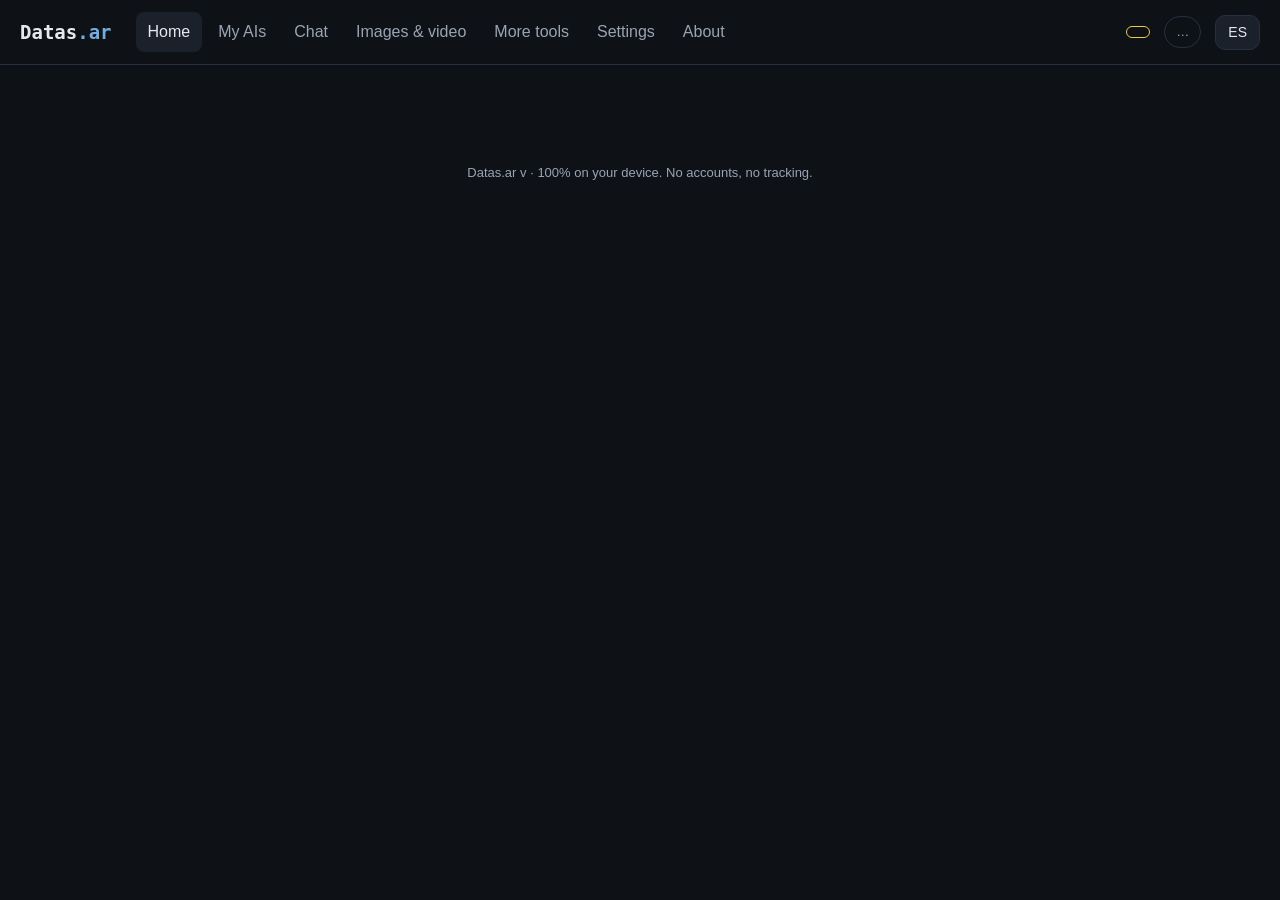
==== commit 1fa51fb8: "Chat before install, video engine, third-party tools, specialists; neutral by design Chat from the f" ====
--- a/datas/server/ui/index.html
+++ b/datas/server/ui/index.html
@@ -44,6 +44,8 @@
   .hidden{display:none!important}
   .modal{position:fixed;inset:0;background:rgba(0,0,0,.6);display:none;align-items:center;justify-content:center;z-index:8} .modal.on{display:flex} .modal .card{width:min(680px,92vw);max-height:86vh;overflow:auto}
   footer{text-align:center;color:var(--muted);font-size:13px;padding:14px}
+  .abilities{display:grid;grid-template-columns:repeat(auto-fill,minmax(300px,1fr));gap:6px;margin-top:6px} .ab{display:flex;gap:8px;padding:8px 10px;border:1px solid var(--line);border-radius:10px;background:var(--panel2)} .ab.picked{border-color:var(--accent)} .ab-icon{font-size:16px;line-height:1.3} .ab.no{opacity:.85}
+  .gallery{display:grid;grid-template-columns:repeat(auto-fill,minmax(200px,1fr));gap:10px} .gallery figure{margin:0;position:relative} .gallery img{width:100%;border-radius:10px;border:1px solid var(--line);display:block} .gallery button{position:absolute;top:6px;right:6px} .gallery video,#imgResult video{width:100%;border-radius:10px;border:1px solid var(--line);display:block} #imgResult video{max-width:100%;margin-top:10px} #imgResult img{max-width:100%;border-radius:12px;border:1px solid var(--line);margin-top:10px}
 </style>
 </head>
 <body>
@@ -53,6 +55,8 @@
     <button data-go="home" class="on" data-t="nav_home">Home</button>
     <button data-go="library" data-t="nav_library">My AIs</button>
     <button data-go="chat" data-t="nav_chat">Chat</button>
+    <button data-go="images" id="navImages" data-t="nav_images">Images &amp; video</button>
+    <button data-go="tools" data-t="nav_tools">More tools</button>
     <button data-go="settings" data-t="nav_settings">Settings</button>
     <button data-go="about" data-t="nav_about">About</button>
   </nav>
@@ -85,8 +89,8 @@
     <div class="choice" data-use="images"><b data-t="u_images">Understanding pictures</b><span data-t="u_images_d">Describe or read a photo, a screenshot, a document.</span></div>
     <div class="choice" data-use="coding"><b data-t="u_coding">Programming</b><span data-t="u_coding_d">Write and fix code.</span></div>
     <div class="choice" data-use="agents"><b data-t="u_agents">Doing tasks for me</b><span data-t="u_agents_d">Look things up, read and write files, work step by step (an "agent").</span></div>
-    <div class="choice off" data-use="sound" title=""><b data-t="u_sound">Voice &amp; sound</b><span data-t="u_soon">Coming later — the engine Datas uses today (llama.cpp) handles text and pictures.</span></div>
-    <div class="choice off" data-use="video" title=""><b data-t="u_video">Video</b><span data-t="u_soon2">Coming later.</span></div>
+    <div class="choice" data-use="sound"><b data-t="u_sound">Voice &amp; sound</b><span data-t="u_sound_d">Talk to the AI and hear it answer. Adds a hearing model (whisper.cpp) and a voice (Kokoro); both run on the processor.</span></div>
+    <div class="choice" data-use="video"><b data-t="u_video">Images &amp; video (making them)</b><span data-t="u_soon2">Datas checks whether this device could do it (it needs a real graphics card). The engine for it comes next.</span></div>
   </div>
   <h2 data-t="h_res">How much of the computer may it use?</h2>
   <div class="choices" id="modes">
@@ -94,7 +98,7 @@
     <div class="choice on" data-mode="balanced"><b data-t="m_bal">Balanced</b><span data-t="m_bal_d">Recommended. A good AI with a comfortable margin left over.</span></div>
     <div class="choice" data-mode="heavy"><b data-t="m_heavy">Heavy</b><span data-t="m_heavy_d">Give the AI almost everything. Close other programs first.</span></div>
   </div>
-  <div class="row" style="margin:22px 0 8px"><button class="primary big" id="runBtn" data-t="h_run">▶ Run — check my computer</button><span class="fine" id="runNote"></span></div>
+  <div class="row" style="margin:22px 0 8px"><button class="primary big" id="runBtn" data-t="h_run">▶ Run — check my computer</button><button id="guideHomeBtn">🧭 <span data-t="g_home">Ask the guide</span></button><label class="fine"><span data-t="sp_label">Specialist:</span> <select id="roleSel"><option value="general" data-t="sp_general">No — a good all-rounder</option><option value="math" data-t="sp_math">Math</option><option value="legal" data-t="sp_legal">Legal texts</option><option value="medical" data-t="sp_medical">Medical text &amp; images</option></select></label><span class="fine" id="runNote"></span></div>
   <details><summary data-t="h_adv">Advanced options</summary>
     <div class="card">
       <div class="row"><label data-t="adv_head">Keep free for other programs</label><input type="range" id="headroom" min="8" max="70" step="2"><b id="headroomLbl"></b></div>
@@ -146,7 +150,8 @@
     <div class="side hidden" id="chatSide"><b class="fine" data-t="c_prev">Previous chats</b><div id="chatList"></div></div>
     <div class="chatbox">
       <div class="msgs" id="msgs"></div>
-      <div class="composer"><textarea id="input" data-tp="c_ask" placeholder="Write here. Everything stays on this computer."></textarea><button class="primary" id="send" data-t="c_send">Send</button></div>
+      <div class="composer"><textarea id="input" data-tp="c_ask" placeholder="Write here. Everything stays on this computer."></textarea><button id="micBtn" class="hidden" title="">🎙 <span data-t="v_mic">Talk</span></button><button class="primary" id="send" data-t="c_send">Send</button></div>
+      <div class="row hidden" id="voiceRow" style="margin-top:4px"><label class="switch" id="speakSwitch"><i></i><span data-t="v_read">Read answers aloud</span></label><button class="small hidden" id="stopSpeakBtn">⏹</button></div>
       <div class="fine" id="chatNote"></div>
     </div>
   </div>
@@ -180,6 +185,20 @@
     <div class="row" style="margin-top:8px"><label class="switch" id="poolSwitch2"><i></i><span data-t="adv_pool">Also use my other devices on this network (pool)</span></label><button class="small" id="scanBtn" data-t="s_scan">Look for my devices</button></div>
     <table style="margin-top:8px"><thead><tr><th data-t="t_device">Device</th><th data-t="t_mem">Memory offered</th><th data-t="t_engine">Engine version</th></tr></thead><tbody id="nodes"></tbody></table>
   </div>
+  <div class="card" id="voiceCard">
+    <h2>🎙 <span data-t="v_title">Voice</span></h2>
+    <p class="fine" id="voiceInfo"></p>
+    <div class="row" id="voiceRowS">
+      <label><span data-t="v_model">Hearing model</span> <select id="vModel"><option value="auto" data-t="v_auto">Automatic (by this computer)</option><option value="tiny">tiny (75 MB)</option><option value="base">base (141 MB)</option><option value="small">small (465 MB)</option><option value="large-v3-turbo-q5_0">large v3 turbo (547 MB)</option></select></label>
+      <label><span data-t="v_voice">Voice</span> <select id="vVoice"><option value="auto" data-t="v_auto">Automatic (by language)</option><option value="af_heart">af_heart (EN, female)</option><option value="am_michael">am_michael (EN, male)</option><option value="bf_emma">bf_emma (EN-GB, female)</option><option value="ef_dora">ef_dora (ES, female)</option><option value="em_alex">em_alex (ES, male)</option></select></label>
+      <button id="vInstall" data-t="v_install">Install voice (hearing + speaking)</button>
+    </div>
+  </div>
+  <div class="card">
+    <h2>🖼 <span data-t="i_title">Make images</span></h2>
+    <p class="fine" data-t="i_set_d">The image engine (stable-diffusion.cpp) normally uses Vulkan on any graphics card and Metal on a Mac — small download, standard drivers. NVIDIA owners can switch to CUDA (faster, +850 MB) — takes effect at the next setup.</p>
+    <div class="row"><label><span data-t="i_backend">Image engine build</span> <select id="imgBackend"><option value="auto">Automatic</option><option value="vulkan">Vulkan (any graphics card)</option><option value="cuda">CUDA (NVIDIA)</option><option value="rocm">ROCm (AMD)</option><option value="cpu">Processor only</option></select></label></div>
+  </div>
   <div class="card">
     <h2 data-t="s_misc">Other</h2>
     <div class="row"><button id="deskBtn" data-t="s_desk">Put Datas on my Desktop</button><button id="benchBtn" data-t="s_bench">Measure speed</button><button id="stopBtn" data-t="s_stop">Stop the running AI</button></div>
@@ -188,8 +207,37 @@
 </section>
 
 <!-- ================= ABOUT ================= -->
+<section class="screen" id="s-images">
+  <h1 data-t="i_title2">Make images and video</h1>
+  <div class="choices" id="mediaKind"><div class="choice on" data-kind="image"><b data-t="mk_image">Picture</b><span data-t="mk_image_d">From a description. Seconds to minutes.</span></div><div class="choice" data-kind="video"><b data-t="mk_video">Video clip</b><span data-t="mk_video_d">From a description, or animate a picture. Minutes to hours.</span></div></div>
+  <p class="fine" id="imgStatus"></p>
+  <div class="card">
+    <textarea id="imgPrompt" style="width:100%;height:80px" data-tp="i_ph" placeholder="Describe it. English works best, e.g.: a watercolor of a lighthouse at dawn, soft light, mist"></textarea>
+    <div class="row" style="margin-top:8px">
+      <select id="imgSize"></select>
+      <label class="fine hidden" id="initWrap"><span data-t="vd_init">Start from this picture (optional):</span> <input type="file" id="initImg" accept="image/*"></label>
+      <input type="text" id="imgNeg" style="flex:1;min-width:160px" data-tp="i_neg" placeholder="Avoid (optional): blurry, text, watermark">
+      <button class="primary" id="imgGo" data-t="i_go">Make it</button>
+      <button class="small" id="imgStart" data-t="i_start">Download / start the engine</button>
+      <button class="small" id="imgStop" data-t="i_stop">Stop the engine</button>
+    </div>
+    <div class="fine" id="imgProg" style="margin-top:6px"></div>
+  </div>
+  <div id="imgResult"></div>
+  <h2 data-t="i_gallery">Your pictures and clips</h2>
+  <p class="fine" data-t="i_gallery_d">Saved on this computer only (in Forget mode nothing is saved; the result shows once).</p>
+  <div class="gallery" id="imgGallery"></div>
+  <p class="fine" data-t="i_more">Need more — editing video, swapping faces, lip-sync, replacing objects? See <a href="#" onclick="go('tools');return false">More tools</a>.</p>
+</section>
+<section class="screen" id="s-tools">
+  <h1 data-t="t_title">More AI tools</h1>
+  <p class="lead" data-t="t_lead">Programs made by others that Datas installs and opens for you, each in its own window. Datas checks your device and tells you what to expect; it does not change what they do — how you use them is up to you.</p>
+  <div id="toolsList"></div>
+  <p class="fine" data-t="t_own">Advanced: add your own tool by dropping a recipe file into the "apps.d" folder of the Datas data folder (see docs/APPS.md).</p>
+</section>
 <section class="screen" id="s-about">
   <h1 data-t="a_title">About this app &amp; its sources</h1>
+  <div class="row" style="margin:8px 0"><button class="small" id="aboutGuideBtn">🧭 <span data-t="g_ask">Ask the guide about this computer</span></button></div>
   <p class="lead" id="aboutLead"></p>
   <div class="card"><b>GitHub:</b> <a id="repoLink" target="_blank" rel="noopener"></a><div class="fine" data-t="a_lic">License: GPL-3.0. Each AI model keeps its own license (shown on its card).</div></div>
   <h2 data-t="a_sources">Everything Datas is built on</h2>
@@ -219,7 +267,11 @@
  w_for:"Olvidar todo",w_for_d:"No se guarda nada. Cada conversación arranca de cero y no deja rastro — ni siquiera registros técnicos. Totalmente anónimo.",w_change:"Podés cambiarlo cuando quieras en Ajustes.",w_go:"Continuar",
  h_title:"¿Para qué vas a usar tu IA?",h_lead:"Elegí una o más opciones. Después apretá Correr: Datas revisa tu computadora y elige la mejor IA que puede cargar sin trabar todo lo demás.",
  u_text:"Chat y escritura",u_text_d:"Preguntas, emails, resúmenes, ideas, traducciones.",u_images:"Entender imágenes",u_images_d:"Describir o leer una foto, una captura, un documento.",u_coding:"Programar",u_coding_d:"Escribir y corregir código.",
- u_agents:"Que haga tareas por mí",u_agents_d:"Buscar cosas, leer y escribir archivos, trabajar paso a paso (un \"agente\").",u_sound:"Voz y sonido",u_soon:"Más adelante — el motor que Datas usa hoy (llama.cpp) maneja texto e imágenes.",u_video:"Video",u_soon2:"Más adelante.",
+ u_agents:"Que haga tareas por mí",u_agents_d:"Buscar cosas, leer y escribir archivos, trabajar paso a paso (un \"agente\").",u_sound:"Voz y sonido",u_sound_d:"Hablale a la IA y escuchá la respuesta. Suma un modelo de oído (whisper.cpp) y una voz (Kokoro); los dos corren en el procesador.",u_video:"Imágenes y video (crearlos)",u_soon2:"Datas revisa si este equipo podría hacerlo (necesita una placa de video de verdad). El motor para esto viene después.",
+ nav_images:"Imágenes y video",nav_tools:"Más herramientas",g_home:"Preguntale a la guía",sp_label:"Especialista:",sp_general:"No — una buena todo terreno",sp_math:"Matemática",sp_legal:"Textos legales",sp_medical:"Texto e imágenes médicas",vd_title:"Crear video",below:"por debajo de lo que necesita",i_try:"Probar igual",i_title2:"Crear imágenes y video",mk_image:"Imagen",mk_image_d:"A partir de una descripción. De segundos a minutos.",mk_video:"Clip de video",mk_video_d:"A partir de una descripción, o animar una imagen. De minutos a horas.",vd_init:"Partir de esta imagen (opcional):",i_more:"¿Necesitás más — editar video, cambiar caras, sincronizar labios, reemplazar objetos? Mirá <a href=\"#\" onclick=\"go('tools');return false\">Más herramientas</a>.",t_title:"Más herramientas de IA",t_lead:"Programas hechos por otros que Datas instala y abre por vos, cada uno en su ventana. Datas revisa tu equipo y te dice qué esperar; no cambia lo que hacen — cómo los usás es cosa tuya.",t_own:"Avanzado: sumá tu propia herramienta dejando un archivo de receta en la carpeta \"apps.d\" de la carpeta de datos de Datas (ver docs/APPS.md).",t_show:"Mostrar su ventana",t_open:"Abrir",t_install:"Instalar y abrir",t_stop:"Parar",t_remove:"Quitar",website:"sitio",ph_app_dl:"Descargando la herramienta…",ph_app_in:"Instalando la herramienta (la primera vez puede tardar varios minutos)…",ph_app_st:"Iniciando la herramienta…",starter_ready:"Ya hay una IA ayudante chica lista: podés chatear (o preguntarle a la guía) mientras se descarga tu IA.",i_title:"Crear imágenes",i_ph:"Describí la imagen. En inglés funciona mejor, p. ej.: a watercolor of a lighthouse at dawn, soft light, mist",i_neg:"Evitar (opcional): blurry, text, watermark",i_go:"Crear",i_start:"Descargar / iniciar el motor",i_stop:"Parar el motor",i_gallery:"Tus imágenes y clips",i_gallery_d:"Guardadas solo en esta computadora (en modo Olvidar no se guarda nada; la imagen se muestra una vez).",i_setup:"Descargar e iniciar",i_ready_stopped:"Ya está todo descargado; iniciá el motor para crear imágenes.",i_not_setup:"Todavía no está listo: andá a Inicio, marcá \"Imágenes y video\", apretá Correr y elegí \"Descargar e iniciar el motor de imágenes\".",i_starting:"Iniciando el motor de imágenes… (cargar unos GB tarda uno o dos minutos)",i_working:"Trabajando…",i_set_d:"El motor de imágenes (stable-diffusion.cpp) usa Vulkan en cualquier placa de video y Metal en Mac — descarga chica, drivers normales. Con NVIDIA podés pasar a CUDA (más rápido, +850 MB) — aplica en la próxima instalación.",i_backend:"Versión del motor de imágenes",ph_img_engine:"Descargando el motor de imágenes (stable-diffusion.cpp)…",ph_img_models:"Descargando el modelo de imágenes (unos GB)…",engine:"motor",
+ g_ask:"Preguntale a la guía sobre esta computadora",g_ask_d:"Un chat que conoce este equipo, los modelos y cómo usarlos bien. Necesita una IA corriendo.",g_title:"Guía de Datas",g_lead:"Preguntame qué puede hacer esta computadora, qué IA usar para qué, o cómo preguntar mejor. Probá una:",
+ ab_title:"En esta computadora",ab_text:"Chat y escritura",ab_images:"Entender imágenes",ab_coding:"Programar",ab_agents:"Tareas por mí (agente)",ab_sound:"Voz y sonido",ab_image_gen:"Crear imágenes",ab_video:"Crear video",ab_pool:"Dispositivos en conjunto",ab_yes:"Sí",ab_slow:"Sí, lento",ab_no:"No",ab_not_yet:"Todavía no",ab_needs:"Necesita:",
+ v_title:"Voz",v_hear:"Oído",v_speak:"Voz",v_extra:"se suma a la descarga",v_mem:"de memoria extra",v_install:"Instalar la voz (oído + habla)",v_installed:"Voz instalada",v_notavail:"Esta copia de Datas vino sin los paquetes de voz; reinstalá con el instalador más nuevo.",v_mic:"Hablar",v_listening:"Escuchando… tocá para terminar",v_working:"Entendiendo…",v_read:"Leer las respuestas en voz alta",v_nomic:"No se encontró micrófono en esta computadora.",v_model:"Modelo de oído",v_voice:"Voz",v_auto:"Automático (según la computadora)",ph_voice:"Descargando el oído y la voz…",
  h_res:"¿Cuánto de la computadora puede usar?",m_light:"Liviano",m_light_d:"La computadora queda ágil para todo lo demás (videollamadas, navegador, juegos).",m_bal:"Equilibrado",m_bal_d:"Recomendado. Una buena IA con un margen cómodo.",m_heavy:"Pesado",m_heavy_d:"Dale casi todo a la IA. Cerrá otros programas antes.",
  h_run:"▶ Correr — revisar mi computadora",h_adv:"Opciones avanzadas",adv_head:"Dejar libre para otros programas",adv_head_d:"Parte de la memoria de trabajo (RAM) que la IA no debe tocar. Más = IA más chica, computadora más fluida.",
  adv_ctx:"Cuánto texto tiene en mente a la vez",adv_kv:"Memoria compacta para chats largos (caché de 8 bits, un poco menos precisa)",adv_pool:"Usar también mis otros dispositivos de esta red (pool)",adv_custom:"Correr un archivo de modelo que ya tengo",
@@ -239,7 +291,7 @@
  fast:"Rápida",ok:"Cómoda",slow:"Lenta",crawl:"Muy lenta",comfortable:"entra con margen",tight:"entra justo",quality:"Calidad",
  yourpc:"Tu computadora",ram:"memoria de trabajo (RAM)",gpu:"placa de video (GPU)",nogpu:"sin placa de video dedicada — usa el procesador (CPU)",disk:"libres en disco",
  none_fit:"Ningún modelo entra con esta configuración. Probá \"Pesado\" o bajá el margen en Opciones avanzadas.",
- unsupported:"Voz/sonido y video todavía no están disponibles; la recomendación es para texto e imágenes.",
+ unsupported:"Crear imágenes y video todavía no está disponible; la recomendación cubre el resto.",
  ph_runtime:"Preparando el motor (llama.cpp)…",ph_model:"Descargando la IA…",ph_starting:"Iniciando la IA… (la primera vez puede tardar un minuto)",ph_done:"¡Lista! Ya podés chatear.",ph_error:"Algo falló:",
  shortcut:"Ícono en el Escritorio",shortcut_done:"Listo: hay un ícono en tu Escritorio.",remove:"Quitar",remove_confirm:"¿Quitar esta IA del disco? Podés volver a instalarla después.",
  no_ai:"Todavía no hay ninguna IA en uso. Andá a Inicio y apretá Correr, o iniciá una en Mis IAs.",net_on:"Internet encendido para esta sesión: la IA puede buscar y abrir páginas, y te dirá cuáles usó.",net_off:"Internet apagado: la IA solo usa lo que sabe y tus documentos.",
@@ -267,7 +319,7 @@
 const api = async (path, opts={}) => { const r = await fetch(path, Object.assign({headers:{"Content-Type":"application/json"}}, opts)); if(!r.ok){ let t = await r.text(); try{ t = JSON.parse(t).message || JSON.parse(t).detail || t }catch(e){} throw new Error(t.slice(0,300)); } return r.json(); };
 const esc = s => String(s??"").replace(/[&<>"]/g, c=>({"&":"&amp;","<":"&lt;",">":"&gt;",'"':"&quot;"}[c]));
 function toast(msg, ms=3500){ const t=$("toast"); t.textContent=msg; t.style.display="block"; clearTimeout(t._h); t._h=setTimeout(()=>t.style.display="none", ms); }
-function go(name){ document.querySelectorAll(".screen").forEach(s=>s.classList.remove("on")); $("s-"+name).classList.add("on"); document.querySelectorAll("nav button").forEach(b=>b.classList.toggle("on", b.dataset.go===name)); window.scrollTo(0,0); if(name==="library") loadLibrary(); if(name==="settings") loadSettings(); if(name==="about") loadAbout(); if(name==="chat") enterChat(); }
+function go(name){ document.querySelectorAll(".screen").forEach(s=>s.classList.remove("on")); $("s-"+name).classList.add("on"); document.querySelectorAll("nav button").forEach(b=>b.classList.toggle("on", b.dataset.go===name)); window.scrollTo(0,0); if(name==="library") loadLibrary(); if(name==="settings") loadSettings(); if(name==="about") loadAbout(); if(name==="chat") enterChat(); if(name==="images") enterImages(); if(name==="tools") enterTools(); }
 document.querySelectorAll("nav button").forEach(b=>b.onclick=()=>go(b.dataset.go));
 function dots(n){ return `<span class="dots" title="${tr('quality','Quality')} ${n}/5">${"●".repeat(n)}${"○".repeat(5-n)}</span>`; }
 function sw(el, on){ el.classList.toggle("on", !!on); }
@@ -288,7 +340,7 @@
 $("wipeBtn").onclick = async ()=>{ if(!confirm(tr("wipe_confirm","Delete all chats, notes and documents? Installed AIs stay."))) return; await api("/api/privacy/wipe",{method:"POST"}); chatMsgs=[]; chatId=null; $("msgs").innerHTML=""; toast(tr("wiped","Deleted.")); };
 
 // ---------- home ----------
-document.querySelectorAll("#useCases .choice").forEach(c=>{ c.onclick=()=>{ if(c.classList.contains("off")) { toast(tr("unsupported","Voice/sound and video are not available yet; recommendations are for text and pictures.")); return; } c.classList.toggle("on"); if(!document.querySelector("#useCases .choice.on")) c.classList.add("on"); }; });
+document.querySelectorAll("#useCases .choice").forEach(c=>{ c.onclick=()=>{ c.classList.toggle("on"); if(!document.querySelector("#useCases .choice.on")) c.classList.add("on"); }; });
 document.querySelectorAll("#modes .choice").forEach(c=>c.onclick=()=>{ document.querySelectorAll("#modes .choice").forEach(x=>x.classList.remove("on")); c.classList.add("on"); });
 $("kvSwitch").onclick=()=>sw($("kvSwitch"),!isOn($("kvSwitch")));
 $("poolSwitch").onclick=()=>{ sw($("poolSwitch"),!isOn($("poolSwitch"))); sw($("poolSwitch2"), isOn($("poolSwitch"))); };
@@ -301,7 +353,7 @@
   $("runBtn").disabled=true; $("runNote").textContent = lang==="es"?"Revisando…":"Checking…";
   try{
     SPEC = await api("/api/spec?refresh=1");
-    const q = new URLSearchParams({use: uses().join(","), mode: mode(), context: $("context").value, kv_bits: isOn($("kvSwitch"))?8:16, pool: isOn($("poolSwitch"))?"1":"0"});
+    const q = new URLSearchParams({role: $("roleSel").value, use: uses().join(","), mode: mode(), context: $("context").value, kv_bits: isOn($("kvSwitch"))?8:16, pool: isOn($("poolSwitch"))?"1":"0"});
     if($("headroom").dataset.touched) q.set("headroom", (+$("headroom").value)/100);
     REC = await api("/api/recommend?"+q);
     // Nothing fits? Quietly try a shorter memory before giving up, and say so.
@@ -324,8 +376,11 @@
   $("result").classList.remove("hidden");
   const B = REC.budget, d = REC.default;
   $("deviceCard").innerHTML = `<b>${tr("yourpc","Your computer")}:</b> ${esc(SPEC.os)} · ${SPEC.ram_gib} GB ${tr("ram","working memory (RAM)")} · ${gpuLine()} · ${(SPEC.disk_free_models/2**30).toFixed(0)} GB ${tr("disk","free on disk")}<div class="fine">${lang==="es"?"La IA podrá usar hasta":"The AI may use up to"} <b>${B.total_budget_gib} GB</b>${B.nodes>1?` (${B.nodes} ${lang==="es"?"dispositivos":"devices"})`:""}; ${lang==="es"?"quedan libres":"kept free"} ${B.ram_headroom_gib} GB.</div>${REC.unsupported_use_cases&&REC.unsupported_use_cases.length?`<div class="fine" style="color:var(--warn)">${tr("unsupported")}</div>`:""}${REC.relaxed_note?`<div class="fine" style="color:var(--accent2)">${esc(REC.relaxed_note)}</div>`:""}`;
+  $("deviceCard").innerHTML += abilitiesCard() + `<div class="row" style="margin-top:10px"><button class="small" id="askGuideBtn">🧭 ${tr("g_ask","Ask the guide about this computer")}</button><span class="fine">${tr("g_ask_d","A chat that knows this device, the models and how to use them well. Needs an AI running.")}</span></div>`;
+  $("askGuideBtn").onclick = ()=>{ currentSkill="guide"; go("chat"); };
   if(!d){ $("hero").innerHTML = `<b>${tr("none_fit","No model fits with these settings. Try Heavy or lower the margin in Advanced options.")}</b>`; $("others").innerHTML=""; renderNofit(); return; }
-  $("hero").innerHTML = heroCard(d, true);
+  $("hero").innerHTML = heroCard(d, true) + voiceCard() + imagesCard();
+  $("hero").querySelectorAll("[data-msetup]").forEach(b=>b.onclick = async ()=>{ MEDIA_KIND=b.dataset.msetup; const j = await api("/api/images/setup?kind="+MEDIA_KIND,{method:"POST"}); watchJob(j.id, MEDIA_KIND==="video"?"Wan 2.2":"Z-Image-Turbo"); });
   $("hero").querySelector("[data-run]").onclick = ()=>startRun(d.model_id, d.quant);
   const others = REC.fits.filter(c=>c.model_id!==d.model_id);
   $("others").innerHTML = others.length ? others.map(c=>`<div class="card">${heroCard(c,false)}</div>`).join("") : `<p class="fine">—</p>`;
@@ -346,12 +401,42 @@
    <p class="fine">${esc(cmp.verdict)} <i>${esc(cmp.disclaimer)}</i></p>
    <div class="row" style="margin-top:8px"><button class="${main?"primary":""}" data-run="${c.model_id}|${c.quant}">${tr("install_start","Install and start")}</button><span class="fine">${c.quant} · ${c.capabilities.join(" · ")}</span></div>`;
 }
+const AB_NAMES={text:"Chat & writing",images:"Understanding pictures",coding:"Programming",agents:"Tasks for me (agent)",sound:"Voice & sound",image_gen:"Making images",video:"Making video",pool:"Devices together"};
+const AB_ICON={yes:"✅",slow:"🟡",no:"⛔",not_yet:"⏳"};
+function abilitiesCard(){
+  const A = REC.abilities||[]; if(!A.length) return "";
+  const picked = uses();
+  return `<div style="margin-top:10px"><b>${tr("ab_title","On this computer")}</b><div class="abilities">${A.map(a=>`<div class="ab ${a.verdict} ${picked.includes(a.id)?"picked":""}"><span class="ab-icon">${AB_ICON[a.verdict]||""}</span><div><b>${tr("ab_"+a.id, AB_NAMES[a.id]||a.id)}</b> — ${tr("ab_"+a.verdict, {yes:"Yes",slow:"Yes, slowly",no:"No",not_yet:"Not yet"}[a.verdict])}<div class="fine">${esc(lang==="es"?a.why_es:a.why)}${(lang==="es"?a.needs_es:a.needs)?` <i>${tr("ab_needs","Needs:")} ${esc(lang==="es"?a.needs_es:a.needs)}</i>`:""}</div></div></div>`).join("")}</div></div>`;
+}
+function mediaCard(kind, c, icon, title){
+  if(!c) return "";
+  const p = c.plain;
+  return `<div class="card" style="margin-top:10px"><h3>${icon} ${title}: ${esc(p.name)}</h3>
+    <div class="fine">${tr("maker","Made by")} ${esc(p.maker)} · <a href="${esc(p.page)}" target="_blank" rel="noopener">${tr("model_page","model page")}</a> · ${tr("license","license")}: ${esc(p.license)} · ${tr("engine","engine")}: stable-diffusion.cpp</div>
+    <p style="margin:6px 0">${esc(p.what)}</p>
+    <ul class="plain">${c.reasons.map(r=>`<li class="fine">${esc(r)}</li>`).join("")}</ul>
+    <div class="chips"><span class="chip ${c.fits&&(c.speed==="fast"||c.speed==="ok")?"good":"warn"}">${c.fits?tr(c.speed):tr("below","below what it needs")}</span><span class="chip">+${esc(p.download)}</span><span class="chip">${esc(p.memory)} ${tr("v_mem","extra memory")}</span></div>
+    <p class="fine"><b>${tr("limits","Limits")}:</b> ${esc(p.limits)}</p>
+    <div class="row" style="margin-top:8px"><button class="${c.fits?"primary":""}" data-msetup="${kind}">${c.fits?tr("i_setup","Download and start"):tr("i_try","Try anyway")}</button></div></div>`;
+}
+function imagesCard(){
+  if(!uses().includes("video")) return "";
+  return mediaCard("image", REC.images, "🖼", tr("i_title","Make images")) + mediaCard("video", REC.video, "🎬", tr("vd_title","Make video"));
+}
+function voiceCard(){
+  if(!uses().includes("sound")) return "";
+  if(REC.voice_missing) return `<div class="card" style="margin-top:10px"><h3>${tr("v_title","Voice")}</h3><p class="fine" style="color:var(--warn)">${tr("v_notavail","This copy of Datas came without the voice packages; reinstall with the newest installer.")}</p></div>`;
+  const v = REC.voice; if(!v) return "";
+  return `<div class="card" style="margin-top:10px"><h3>🎙 ${tr("v_title","Voice")}</h3>
+    <ul class="plain"><li><b>${tr("v_hear","Hearing")}:</b> ${esc(v.plain.stt)}</li><li><b>${tr("v_speak","Speaking")}:</b> ${esc(v.plain.tts)}</li>${v.reasons.map(r=>`<li class="fine">${esc(r)}</li>`).join("")}</ul>
+    <div class="chips"><span class="chip">+${esc(v.plain.download)} ${tr("v_extra","added to the download")}</span><span class="chip">+${esc(v.plain.memory)} ${tr("v_mem","extra memory")}</span></div></div>`;
+}
 function renderNofit(){ $("nofit").innerHTML = (REC.does_not_fit||[]).slice(0,10).map(c=>`<div class="row" style="padding:6px 0;border-bottom:1px solid var(--line)"><b>${esc(c.name)}</b> ${dots(c.quality_tier)} <span class="fine">${lang==="es"?"necesita":"needs"} ${c.needed_gib} GB — ${esc(c.fallbacks[0]||"")}</span></div>`).join("") || "—"; }
 
 $("runCustom").onclick = async ()=>{ const p=$("customPath").value.trim(); if(!p) return; const j = await api("/api/run-custom",{method:"POST",body:JSON.stringify({path:p, context:+$("context").value, kv_bits:isOn($("kvSwitch"))?8:16})}); watchJob(j.id, p); };
 
 async function startRun(model_id, quant){
-  const j = await api("/api/run",{method:"POST",body:JSON.stringify({model_id, quant, context:+$("context").value, kv_bits:isOn($("kvSwitch"))?8:16, pool:isOn($("poolSwitch")), with_vision: uses().includes("images")})});
+  const j = await api("/api/run",{method:"POST",body:JSON.stringify({model_id, quant, context:+$("context").value, kv_bits:isOn($("kvSwitch"))?8:16, pool:isOn($("poolSwitch")), with_vision: uses().includes("images"), with_voice: uses().includes("sound") && !!(REC&&REC.voice)})});
   watchJob(j.id, model_id);
 }
 function watchJob(id, label){
@@ -359,11 +444,12 @@
   $("progress").scrollIntoView({behavior:"smooth", block:"center"});
   POLL = setInterval(async ()=>{
     const j = await api("/api/jobs/"+id);
-    const ph = {runtime:tr("ph_runtime","Preparing the engine (llama.cpp)…"), model:tr("ph_model","Downloading the AI…"), starting:tr("ph_starting","Starting the AI… (the first time can take a minute)")}[j.phase] || "";
+    const ph = {runtime:tr("ph_runtime","Preparing the engine (llama.cpp)…"), model:tr("ph_model","Downloading the AI…"), starting:tr("ph_starting","Starting the AI… (the first time can take a minute)"), "app-download":tr("ph_app_dl","Downloading the tool…"), "app-install":tr("ph_app_in","Installing the tool (this can take several minutes the first time)…"), "app-start":tr("ph_app_st","Starting the tool…"), voice:tr("ph_voice","Downloading the hearing model and the voice…"), "image-engine":tr("ph_img_engine","Downloading the image engine (stable-diffusion.cpp)…"), "image-models":tr("ph_img_models","Downloading the picture model (a few GB)…")}[j.phase] || "";
     $("pPhase").textContent = " · "+ph; $("pPct").textContent = j.percent!=null?`${j.percent}% · ${(j.done/2**30).toFixed(1)} / ${(j.total/2**30).toFixed(1)} GB`:""; $("pBar").style.width=(j.percent||0)+"%"; $("pLog").textContent=j.log.join("\n");
+    if(j.kind==="run" && j.phase==="model" && !window._starterTold){ const st = await api("/api/status"); if(st.starter_active){ window._starterTold=true; STATUS=st; toast(tr("starter_ready","A small helper AI is ready: you can chat (or ask the guide) while your AI downloads."), 9000); } }
     $("pHint").textContent = j.phase==="model" ? (lang==="es"?"Podés seguir usando la computadora. La descarga se reanuda sola si se corta.":"You can keep using the computer. The download resumes by itself if it drops.") : "";
     if(j.state==="done"||j.state==="error"){ clearInterval(POLL);
-      if(j.state==="done"){ $("pBar").style.width="100%"; $("pPhase").textContent=" · "+tr("ph_done","Ready! You can chat now."); await refreshStatus(); if(j.kind==="run") { setTimeout(()=>go("chat"), 600); } if(j.kind==="bench"&&j.result){ toast(tr("bench_result","Measured speed: %g words/s writing (%p reading).").replace("%g", j.result.gen_tps).replace("%p", j.result.prompt_tps), 8000); } }
+      if(j.state==="done"){ $("pBar").style.width="100%"; $("pPhase").textContent=" · "+tr("ph_done","Ready! You can chat now."); await refreshStatus(); if(j.kind==="run") { setTimeout(()=>go("chat"), 600); } if(j.kind==="images") { setTimeout(()=>go("images"), 600); } window._starterTold=false; if(j.kind==="bench"&&j.result){ toast(tr("bench_result","Measured speed: %g words/s writing (%p reading).").replace("%g", j.result.gen_tps).replace("%p", j.result.prompt_tps), 8000); } }
       else { $("pPhase").textContent=" · "+tr("ph_error","Something failed:")+" "+(j.error||""); }
     }
   }, 800);
@@ -372,6 +458,7 @@
 // ---------- status ----------
 async function refreshStatus(){
   STATUS = await api("/api/status"); $("ver").textContent = STATUS.version;
+
   const s = STATUS.server, pill = $("statusPill");
   if(s.running){ const name = libName(s.model_id) || s.model_id; pill.textContent = "● "+tr("status_running","Running")+": "+name; pill.classList.add("on"); $("chatTitle").textContent = name; }
   else { pill.textContent = "○ "+tr("stopped","No AI running"); pill.classList.remove("on"); $("chatTitle").textContent = tr("c_title","Chat"); }
@@ -400,7 +487,12 @@
   await refreshStatus();
   const sk = await api("/api/skills"); $("skills").innerHTML = sk.skills.map(s=>`<span class="chip pick ${currentSkill===s.id?"on":""}" data-skill="${s.id}">${esc(lang==="es"?s.es:s.en)}</span>`).join("");
   $("skills").querySelectorAll("[data-skill]").forEach(c=>c.onclick=()=>{ currentSkill = currentSkill===c.dataset.skill?null:c.dataset.skill; enterChat(); });
+  if(currentSkill==="guide" && chatMsgs.length===0){ try{ const g = await api("/api/guide?lang="+lang); $("msgs").innerHTML = `<div class="msg ai"><b>🧭 ${tr("g_title","Datas guide")}</b><div class="fine">${tr("g_lead","Ask me what this computer can do, which AI to use for what, or how to ask better. Try one:")}</div><div class="chips" style="margin-top:8px">${g.starters.map(q=>`<span class="chip pick" data-q="${esc(q)}">${esc(q)}</span>`).join("")}</div></div>`; $("msgs").querySelectorAll("[data-q]").forEach(c=>c.onclick=()=>{ $("input").value=c.dataset.q; send(); }); }catch(e){} }
   $("chatNote").textContent = STATUS.server.running ? (isOn($("netSwitch"))?tr("net_on"):tr("net_off")) : tr("no_ai","No AI is running yet. Go to Home and press Run, or start one in My AIs.");
+  const V = STATUS.voice||{}; const vReady = V.installed && V.installed.ready;
+  $("micBtn").classList.toggle("hidden", !(vReady && V.available && V.available.mic));
+  $("voiceRow").classList.toggle("hidden", !(vReady && V.available && V.available.tts));
+  sw($("speakSwitch"), !!V.speak_answers);
   const forget = PRIV && PRIV.memory_mode==="forget";
   $("endBtn").classList.toggle("hidden", forget); $("chatSide").classList.toggle("hidden", forget); $("chatwrap").classList.toggle("side", !forget);
   if(!forget){ const c = await api("/api/chats"); $("chatList").innerHTML = c.chats.slice(0,30).map(x=>`<button data-load="${x.id}">${esc(x.title||tr("prev_chat","Previous chat"))}<br><span class="fine">${new Date(x.updated*1000).toLocaleString()}</span></button>`).join("") || `<span class="fine">—</span>`;
@@ -413,7 +505,7 @@
 function addMsg(role, text){ const d=document.createElement("div"); d.className="msg "+role; d.textContent=text; $("msgs").appendChild(d); $("msgs").scrollTop=1e9; return d; }
 async function send(){
   const text=$("input").value.trim(); if(!text) return;
-  if(!STATUS.server.running && STATUS.provider==="local"){ toast(tr("no_ai")); return; }
+  if(!STATUS.server.running && STATUS.provider==="local" && currentSkill!=="guide"){ toast(tr("no_ai")); return; }
   $("input").value=""; chatMsgs.push({role:"user",content:text}); addMsg("user",text);
   const el = addMsg("ai",""); el.innerHTML = `<div class="tools hidden"></div><div class="think hidden"></div><div class="body"></div>`;
   const tools=el.querySelector(".tools"), think=el.querySelector(".think"), body=el.querySelector(".body"); $("send").disabled=true;
@@ -425,10 +517,83 @@
     while(true){ const {value,done}=await rd.read(); if(done) break; buf+=dec.decode(value,{stream:true}); let i; while((i=buf.indexOf("\n\n"))>=0){ const chunk=buf.slice(0,i); buf=buf.slice(i+2); const line=chunk.split("\n").find(l=>l.startsWith("data:")); if(!line) continue; let ev; try{ ev=JSON.parse(line.slice(5)); }catch(e){ continue; }
       if(ev.type==="token"){ full+=ev.text; body.textContent=full; } else if(ev.type==="thinking"){ thinking+=ev.text; think.classList.remove("hidden"); think.textContent=thinking.slice(-400); } else if(ev.type==="tool"){ tools.classList.remove("hidden"); tools.textContent += (lang==="es"?"🔎 Buscando: ":"🔎 Looking up: ")+(ev.args.query||ev.args.url||"")+"\n"; } else if(ev.type==="tool_result"){ } else if(ev.type==="error"){ body.textContent = "⚠ "+ev.message; } $("msgs").scrollTop=1e9; } }
     if(full) chatMsgs.push({role:"assistant",content:full});
+    if(full && isOn($("speakSwitch")) && !$("voiceRow").classList.contains("hidden")) speakText(full);
     if(PRIV.memory_mode!=="forget" && full){ const s = await api("/api/chats",{method:"POST",body:JSON.stringify({chat_id:chatId, messages:chatMsgs, model:STATUS.model_id})}); chatId = s.chat_id; }
   }catch(e){ body.textContent="Error: "+e.message; }
   $("send").disabled=false;
 }
+// ---- images & video ----
+let IMG=null, imgPoll=null, MEDIA_KIND="image";
+const SIZES={image:[["1024x1024","1024 × 1024"],["768x1024","768 × 1024"],["1024x768","1024 × 768"],["640x640","640 × 640"]], video:[["832x480|2","832 × 480 · 2 s"],["480x832|2","480 × 832 · 2 s"],["832x480|4","832 × 480 · 4 s"],["1280x704|3","1280 × 704 · 3 s"]]};
+document.querySelectorAll("#mediaKind .choice").forEach(c=>c.onclick=()=>{ MEDIA_KIND=c.dataset.kind; enterImages(); });
+function mediaTag(name){ const u="/api/images/file/"+encodeURIComponent(name); return /\.(webm|avi)$/.test(name) ? `<video src="${u}" controls loop muted playsinline></video>` : `<img src="${u}" loading="lazy" alt="">`; }
+async function enterImages(){
+  document.querySelectorAll("#mediaKind .choice").forEach(c=>c.classList.toggle("on", c.dataset.kind===MEDIA_KIND));
+  $("imgSize").innerHTML = SIZES[MEDIA_KIND].map(([v,l])=>`<option value="${v}">${l}</option>`).join(""); $("initWrap").classList.toggle("hidden", MEDIA_KIND!=="video");
+  try{ IMG = await api("/api/images?kind="+MEDIA_KIND); }catch(e){ return; }
+  const run = IMG.server.running, c = IMG.choice;
+  $("imgStatus").innerHTML = (run ? (lang==="es"?"Motor corriendo: ":"Engine running: ") : (IMG.ready ? (lang==="es"?"Descargado, motor detenido: ":"Downloaded, engine stopped: ") : (lang==="es"?"Sin descargar todavía: ":"Not downloaded yet: "))) + `<b>${esc(c.plain.name)}</b> · ${esc(c.plain.download)} · ${esc(c.plain.where)} · ${c.fits?tr(c.speed):`<span style="color:var(--warn)">${tr("below","below what it needs")}</span>`}<br>${c.reasons.map(esc).join(" ")}`;
+  $("imgGo").disabled = !run; $("imgStart").classList.toggle("hidden", run); $("imgStop").classList.toggle("hidden", !run);
+  loadGallery();
+}
+async function loadGallery(){ try{ const g = await api("/api/images/list"); $("imgGallery").innerHTML = g.images.map(x=>`<figure>${mediaTag(x.name)}<button class="small danger" data-del="${esc(x.name)}">✕</button></figure>`).join("") || `<p class="fine">—</p>`; $("imgGallery").querySelectorAll("[data-del]").forEach(b=>b.onclick=async()=>{ await fetch("/api/images/file/"+encodeURIComponent(b.dataset.del),{method:"DELETE"}); loadGallery(); }); }catch(e){} }
+function pollJob(id, onTick){ return new Promise(res=>{ imgPoll=setInterval(async()=>{ const x = await api("/api/jobs/"+id); if(onTick) onTick(x); if(x.state==="done"||x.state==="error"){ clearInterval(imgPoll); res(x); } }, 1200); }); }
+$("imgStart").onclick = async()=>{ $("imgStart").disabled=true; const j = await api("/api/images/setup?kind="+MEDIA_KIND,{method:"POST"}); const x = await pollJob(j.id, x=>{ $("imgProg").textContent = (x.percent!=null?`${x.percent}% · `:"") + (x.log[x.log.length-1]||""); }); $("imgProg").textContent = x.state==="error" ? "⚠ "+x.error : ""; $("imgStart").disabled=false; enterImages(); };
+$("imgStop").onclick = async()=>{ await api("/api/images/stop",{method:"POST"}); enterImages(); };
+function fileB64(f){ return new Promise(r=>{ const fr=new FileReader(); fr.onload=()=>r(String(fr.result).split(",")[1]); fr.readAsDataURL(f); }); }
+$("imgGo").onclick = async()=>{
+  const prompt=$("imgPrompt").value.trim(); if(!prompt) return;
+  $("imgGo").disabled=true; $("imgProg").textContent = tr("i_working","Working…"); $("imgResult").innerHTML="";
+  try{
+    let j;
+    if(MEDIA_KIND==="video"){ const [sz,secs]=$("imgSize").value.split("|"), [w,h]=sz.split("x").map(Number); const f=$("initImg").files[0]; j = await api("/api/video/generate",{method:"POST",body:JSON.stringify({prompt, negative:$("imgNeg").value.trim(), width:w, height:h, seconds:+secs, init_image_b64: f? await fileB64(f): null})}); }
+    else { const [w,h]=$("imgSize").value.split("x").map(Number); j = await api("/api/images/generate",{method:"POST",body:JSON.stringify({prompt, negative:$("imgNeg").value.trim(), width:w, height:h})}); }
+    const x = await pollJob(j.id, x=>{ if(x.total) $("imgProg").textContent = `${tr("i_working","Working…")} ${x.done}/${x.total}`; });
+    if(x.state==="error") $("imgProg").textContent="⚠ "+x.error;
+    else { $("imgProg").textContent=""; const r=x.result||{}; if(r.files) $("imgResult").innerHTML = r.files.map(mediaTag).join(""); else if(r.b64) $("imgResult").innerHTML = r.b64.map(b=> r.ext==="png" ? `<img src="data:image/png;base64,${b}" alt="">` : `<video src="data:video/${r.ext};base64,${b}" controls loop></video>`).join(""); loadGallery(); }
+  }catch(e){ $("imgProg").textContent="⚠ "+e.message; }
+  $("imgGo").disabled=false;
+};
+// ---- more tools (third-party apps) ----
+const TASKS={video:["Make video","Crear video"],"video-edit":["Edit video","Editar video"],image:["Make images","Crear imágenes"],"image-edit":["Edit images","Editar imágenes"],"face-swap":["Swap faces","Cambiar caras"],"lip-sync":["Lip-sync / dubbing","Sincronizar labios / doblaje"]};
+async function enterTools(){
+  const r = await api("/api/apps");
+  $("toolsList").innerHTML = r.apps.map(a=>`<div class="card"><div class="row"><div><div style="font-size:20px;font-weight:700">${esc(a.name)}</div><div class="fine">${tr("maker","Made by")} ${esc(a.maker)} · <a href="${esc(a.url)}" target="_blank" rel="noopener">${tr("website","website")}</a> · ${tr("license","license")}: ${esc(a.license)} · ${esc(a.tag)}</div></div><span class="spacer"></span><span class="chip ${a.verdict==="yes"?"good":"warn"}">${AB_ICON[a.verdict]||""} ${tr("ab_"+a.verdict,{yes:"Yes",slow:"Yes, slowly",no:"Below what it needs"}[a.verdict])}</span></div>
+    <div class="chips">${(a.tasks||[]).map(t=>`<span class="chip">${(TASKS[t]||[t,t])[lang==="es"?1:0]}</span>`).join("")}</div>
+    <p style="margin:8px 0">${esc(lang==="es"?(a.plain_es||a.plain_en):a.plain_en)}</p><p class="fine">${esc(a.why)}${a.supports?` · ${esc(a.supports)}`:""}</p>
+    <div class="row"><button class="primary" data-open="${a.id}">${a.running?tr("t_show","Show its window"):(a.installed?tr("t_open","Open"):tr("t_install","Install and open"))}</button>${a.running?`<button data-stopapp="${a.id}">${tr("t_stop","Stop")}</button>`:""}${a.installed?`<button class="small danger" data-rm="${a.id}">${tr("t_remove","Remove")}</button>`:""}<span class="fine" id="tp_${a.id}"></span></div></div>`).join("");
+  $("toolsList").querySelectorAll("[data-open]").forEach(b=>b.onclick=async()=>{ b.disabled=true; const id=b.dataset.open; const j = await api(`/api/apps/${id}/open`,{method:"POST"}); const x = await pollJob(j.id, x=>{ $("tp_"+id).textContent = (x.log[x.log.length-1]||"").slice(0,140); }); if(x.state==="error") toast("⚠ "+x.error, 12000); enterTools(); });
+  $("toolsList").querySelectorAll("[data-stopapp]").forEach(b=>b.onclick=async()=>{ await api(`/api/apps/${b.dataset.stopapp}/stop`,{method:"POST"}); enterTools(); });
+  $("toolsList").querySelectorAll("[data-rm]").forEach(b=>b.onclick=async()=>{ if(!confirm(lang==="es"?"¿Quitar esta herramienta y todo lo que descargó?":"Remove this tool and everything it downloaded?")) return; await fetch(`/api/apps/${b.dataset.rm}`,{method:"DELETE"}); enterTools(); });
+}
+// ---- voice: server-side microphone (works in every window toolkit) + read aloud ----
+let listening=false, levelPoll=null, player=null;
+$("micBtn").onclick = async ()=>{
+  if(!listening){
+    try{ await api("/api/voice/listen/start",{method:"POST"}); }catch(e){ toast(tr("v_nomic","No microphone found on this computer.")+" "+e.message, 6000); return; }
+    listening=true; $("micBtn").classList.add("primary"); $("micBtn").innerHTML = "⏺ "+tr("v_listening","Listening… click to finish");
+    levelPoll = setInterval(async()=>{ try{ const l = await api("/api/voice/listen/level"); $("micBtn").style.boxShadow = `0 0 0 ${Math.round(l.level*10)}px rgba(255,80,80,.35)`; }catch(e){} }, 250);
+  } else {
+    clearInterval(levelPoll); $("micBtn").style.boxShadow=""; $("micBtn").innerHTML = "⌛ "+tr("v_working","Understanding…"); $("micBtn").disabled=true;
+    try{ const r = await api("/api/voice/listen/stop",{method:"POST",body:JSON.stringify({lang})}); if(r.text){ $("input").value = r.text; send(); } }
+    catch(e){ toast("Error: "+e.message, 6000); }
+    listening=false; $("micBtn").disabled=false; $("micBtn").classList.remove("primary"); $("micBtn").innerHTML = "🎙 "+tr("v_mic","Talk");
+  }
+};
+async function speakText(text){
+  try{
+    stopSpeaking();
+    const r = await fetch("/api/voice/speak",{method:"POST",headers:{"Content-Type":"application/json"},body:JSON.stringify({text:text.slice(0,1500), lang})});
+    if(!r.ok) throw new Error(await r.text());
+    const url = URL.createObjectURL(await r.blob()); player = new Audio(url); $("stopSpeakBtn").classList.remove("hidden");
+    player.onended = ()=>{ URL.revokeObjectURL(url); $("stopSpeakBtn").classList.add("hidden"); }; await player.play();
+  }catch(e){ toast("Voice: "+e.message, 5000); }
+}
+function stopSpeaking(){ if(player){ try{ player.pause(); }catch(e){} player=null; } $("stopSpeakBtn").classList.add("hidden"); }
+$("stopSpeakBtn").onclick = stopSpeaking;
+$("speakSwitch").onclick = async ()=>{ const on = !isOn($("speakSwitch")); sw($("speakSwitch"), on); if(!on) stopSpeaking(); try{ await api("/api/settings",{method:"POST",body:JSON.stringify({voice_speak_answers:on})}); }catch(e){} };
+$("aboutGuideBtn").onclick = ()=>{ currentSkill="guide"; go("chat"); };
+$("guideHomeBtn").onclick = ()=>{ currentSkill="guide"; go("chat"); };
 $("send").onclick=send; $("input").addEventListener("keydown",e=>{ if(e.key==="Enter"&&!e.shiftKey){ e.preventDefault(); send(); } });
 
 // files modal
@@ -440,6 +605,15 @@
 // ---------- settings ----------
 async function loadSettings(){
   await refreshStatus(); if(PRIV) renderPriv();
+  try{
+    const v = await api("/api/voice"), st = await api("/api/settings");
+    $("vModel").value = st.voice_stt_model||"auto"; $("vVoice").value = st.voice_tts_voice||"auto"; $("imgBackend").value = st.image_backend||"auto";
+    const ok = v.available.stt && v.available.tts;
+    $("voiceInfo").textContent = !ok ? tr("v_notavail","This copy of Datas came without the voice packages; reinstall with the newest installer.")
+      : (v.installed.ready ? `${tr("v_installed","Voice installed")} · ${tr("v_hear","Hearing")}: whisper ${v.installed.stt_models.join(", ")} · ${tr("v_speak","Speaking")}: Kokoro` + (v.available.mic?"":" · "+tr("v_nomic","No microphone found on this computer."))
+      : (v.choice ? `${tr("v_hear","Hearing")}: ${v.choice.plain.stt} · ${tr("v_speak","Speaking")}: ${v.choice.plain.tts} · ${v.choice.plain.download}` : ""));
+    $("vInstall").classList.toggle("hidden", !ok || v.installed.ready); $("voiceRowS").classList.toggle("hidden", !ok);
+  }catch(e){}
   const p = await api("/api/providers");
   $("provRows").innerHTML = p.providers.map(x=>`<tr><td>${esc(x.name)}${x.name===p.active?` <span class="chip good">${lang==="es"?"en uso":"in use"}</span>`:` <button class="small" data-use="${esc(x.name)}">${lang==="es"?"Usar":"Use"}</button>`}</td><td>${x.kind==="remote"?(lang==="es"?"pago / externo":"paid / external"):(lang==="es"?"en esta computadora":"on this computer")}</td><td class="mono">${esc(x.model||"")}</td><td>${x.kind==="remote"?(x.has_key?"✓":"—"):"n/a"}</td><td>${x.kind==="remote"?`<button class="small danger" data-del="${esc(x.name)}">✕</button>`:""}</td></tr>`).join("");
   $("provRows").querySelectorAll("[data-use]").forEach(b=>b.onclick=async()=>{ await api("/api/providers/active",{method:"POST",body:JSON.stringify({name:b.dataset.use})}); loadSettings(); });
@@ -449,6 +623,10 @@
   $("techInfo").textContent = `${lang==="es"?"Motor":"Engine"}: ${STATUS.runtime.version||"—"} · ${lang==="es"?"carpeta":"folder"}: ${STATUS.home}`;
 }
 $("pSave").onclick=async()=>{ try{ await api("/api/providers",{method:"POST",body:JSON.stringify({name:$("pName").value.trim(), base_url:$("pUrl").value.trim(), api_key:$("pKey").value, model:$("pModel").value.trim()})}); $("pKey").value=""; loadSettings(); }catch(e){ toast("Error: "+e.message); } };
+$("imgBackend").onchange = async()=>{ await api("/api/settings",{method:"POST",body:JSON.stringify({image_backend:$("imgBackend").value})}); };
+$("vModel").onchange = async()=>{ await api("/api/settings",{method:"POST",body:JSON.stringify({voice_stt_model:$("vModel").value})}); loadSettings(); };
+$("vVoice").onchange = async()=>{ await api("/api/settings",{method:"POST",body:JSON.stringify({voice_tts_voice:$("vVoice").value})}); };
+$("vInstall").onclick = async()=>{ try{ const j = await api("/api/voice/install",{method:"POST"}); go("home"); watchJob(j.id, tr("v_title","Voice")); }catch(e){ toast("Error: "+e.message, 6000); } };
 $("offerSwitch").onclick=async()=>{ const r = await api("/api/pool/offer",{method:"POST",body:JSON.stringify({on:!isOn($("offerSwitch"))})}); sw($("offerSwitch"), r.offering); };
 $("scanBtn").onclick=async()=>{ $("nodes").innerHTML=`<tr><td colspan="3" class="fine">…</td></tr>`; const p = await api("/api/pool/nodes?refresh=1"); $("nodes").innerHTML = p.nodes.length ? p.nodes.map(n=>`<tr><td>${esc(n.host)} <span class="fine mono">${n.endpoint}</span></td><td>${(n.ram_budget_gib+n.vram_budget_gib).toFixed(1)} GB</td><td class="mono ${n.tag&&n.tag!==p.local_tag?"warn":""}">${esc(n.tag||"?")}</td></tr>`).join("") : `<tr><td colspan="3" class="fine">${tr("nodes_none")}</td></tr>`; };
 $("deskBtn").onclick=async()=>{ try{ await api("/api/shortcut/app",{method:"POST"}); toast(tr("desktop_done","Datas is now on your Desktop.")); }catch(e){ toast("Error: "+e.message,6000);} };
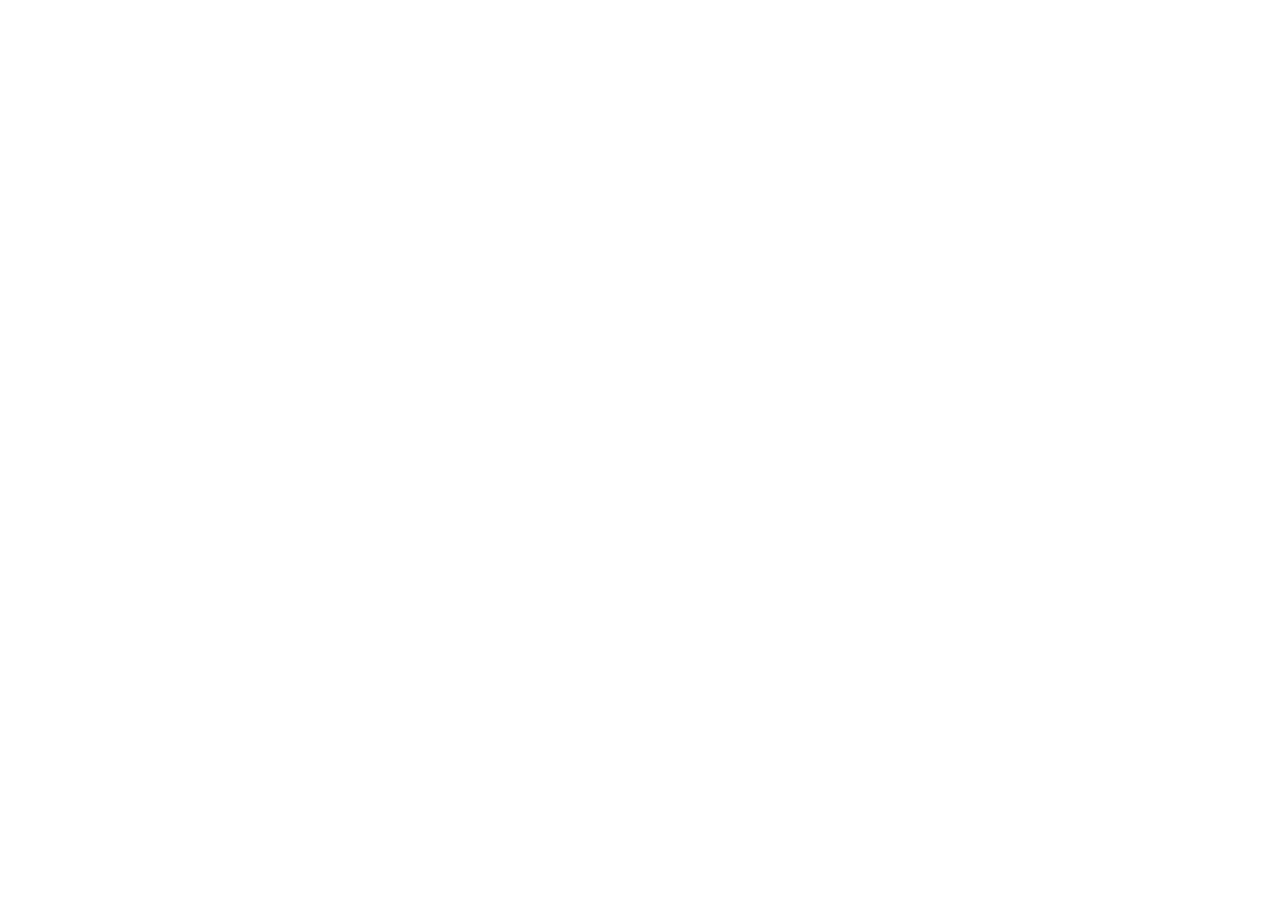
==== commit 265e98cd: "New window: chats on the left, Learn, devices, tools and updates with rollback The window is rebuilt" ====
--- a/datas/server/ui/index.html
+++ b/datas/server/ui/index.html
@@ -1,661 +1,29 @@
 <!doctype html>
-<html lang="en">
+<html lang="en" data-theme="day">
 <head>
 <meta charset="utf-8">
 <meta name="viewport" content="width=device-width, initial-scale=1">
-<title>Datas.ar</title>
-<link rel="icon" href="data:,">
-<style>
-  :root{--bg:#0e1116;--panel:#151a21;--panel2:#1b212b;--line:#273040;--text:#e6e9ee;--muted:#9aa4b5;--accent:#74acdf;--accent2:#f2c94c;--ok:#5ad38a;--warn:#f2a93b;--bad:#ef6f6c;
-    --sans:-apple-system,BlinkMacSystemFont,"Segoe UI",Inter,Roboto,Helvetica,Arial,sans-serif;--mono:ui-monospace,SFMono-Regular,Menlo,Consolas,monospace}
-  *{box-sizing:border-box} html,body{margin:0;height:100%;background:var(--bg);color:var(--text);font-family:var(--sans);font-size:16px;line-height:1.5}
-  a{color:var(--accent)} button{font:inherit;color:var(--text);background:var(--panel2);border:1px solid var(--line);border-radius:10px;padding:10px 16px;cursor:pointer}
-  button:hover{border-color:var(--accent)} button.primary{background:var(--accent);color:#0b1420;border-color:var(--accent);font-weight:700;font-size:17px;padding:14px 26px}
-  button.primary:hover{filter:brightness(1.08)} button.big{font-size:20px;padding:18px 36px;border-radius:14px} button.small{padding:6px 12px;font-size:14px} button.danger{border-color:var(--bad);color:var(--bad)} button:disabled{opacity:.5;cursor:not-allowed}
-  header{display:flex;align-items:center;gap:14px;padding:12px 20px;border-bottom:1px solid var(--line);position:sticky;top:0;background:rgba(14,17,22,.95);z-index:5}
-  .brand{font-family:var(--mono);font-weight:700;font-size:19px} .brand b{color:var(--accent)}
-  nav{display:flex;gap:4px;margin-left:10px} nav button{background:none;border:none;color:var(--muted);padding:8px 12px;border-radius:8px} nav button.on{color:var(--text);background:var(--panel2)}
-  .spacer{flex:1} .pill{font-size:13px;padding:5px 11px;border-radius:999px;border:1px solid var(--line);color:var(--muted);white-space:nowrap} .pill.on{border-color:var(--ok);color:var(--ok)} .pill.mem{border-color:var(--accent2);color:var(--accent2)}
-  main{max-width:960px;margin:0 auto;padding:24px 20px 60px} .screen{display:none} .screen.on{display:block}
-  h1{font-size:28px;margin:6px 0 6px} h2{font-size:20px;margin:22px 0 10px} h3{font-size:16px;margin:16px 0 6px;color:var(--muted);text-transform:uppercase;letter-spacing:.4px}
-  p.lead{color:var(--muted);font-size:17px;margin:0 0 18px}
-  .card{background:var(--panel);border:1px solid var(--line);border-radius:16px;padding:20px;margin:14px 0} .card.hero{border-color:var(--accent);box-shadow:0 0 0 4px rgba(116,172,223,.12)}
-  .choices{display:grid;grid-template-columns:repeat(auto-fit,minmax(220px,1fr));gap:12px} .choice{background:var(--panel2);border:2px solid var(--line);border-radius:14px;padding:16px;cursor:pointer}
-  .choice:hover{border-color:var(--accent)} .choice.on{border-color:var(--accent);background:#1c2a3a} .choice.off{opacity:.55;cursor:not-allowed} .choice b{display:block;font-size:17px;margin-bottom:4px} .choice span{color:var(--muted);font-size:14px}
-  .chips{display:flex;gap:8px;flex-wrap:wrap;margin:10px 0} .chip{font-size:13px;padding:5px 11px;border-radius:999px;border:1px solid var(--line);color:var(--muted);background:var(--panel2);cursor:default}
-  .chip.good{border-color:var(--ok);color:var(--ok)} .chip.warn{border-color:var(--warn);color:var(--warn)} .chip.pick{cursor:pointer} .chip.pick.on{border-color:var(--accent);color:var(--accent)}
-  .dots{color:var(--accent2);letter-spacing:2px;font-size:14px} .fine{color:var(--muted);font-size:14px} .mono{font-family:var(--mono)}
-  .row{display:flex;gap:12px;align-items:center;flex-wrap:wrap} .grid2{display:grid;grid-template-columns:1fr 1fr;gap:14px} @media(max-width:700px){.grid2{grid-template-columns:1fr}}
-  .bar{height:12px;background:var(--bg);border:1px solid var(--line);border-radius:8px;overflow:hidden;margin:10px 0 6px} .bar i{display:block;height:100%;background:linear-gradient(90deg,var(--accent),#9ad0ff)} .bar i.over{background:var(--bad)}
-  ul.plain{margin:8px 0;padding-left:20px} ul.plain li{margin:4px 0}
-  .compare{display:grid;grid-template-columns:repeat(3,1fr);gap:10px;margin:8px 0} .compare div{background:var(--panel2);border:1px solid var(--line);border-radius:10px;padding:10px} .compare small{display:block;color:var(--muted);font-size:12px;text-transform:uppercase;letter-spacing:.4px} @media(max-width:700px){.compare{grid-template-columns:1fr}}
-  table{width:100%;border-collapse:collapse} th,td{text-align:left;padding:9px 8px;border-bottom:1px solid var(--line);vertical-align:top;font-size:15px} th{color:var(--muted);font-size:12px;text-transform:uppercase;letter-spacing:.4px}
-  details{margin:12px 0} summary{cursor:pointer;color:var(--accent)} .log{font-family:var(--mono);font-size:12px;color:var(--muted);background:var(--bg);border:1px solid var(--line);border-radius:8px;padding:10px;max-height:150px;overflow:auto;white-space:pre-wrap}
-  input[type=text],input[type=password],textarea,select{font:inherit;background:var(--bg);color:var(--text);border:1px solid var(--line);border-radius:10px;padding:10px 12px} input[type=range]{accent-color:var(--accent);width:260px}
-  .switch{display:inline-flex;align-items:center;gap:8px;cursor:pointer;user-select:none;padding:6px 10px;border:1px solid var(--line);border-radius:999px;font-size:14px} .switch i{width:34px;height:20px;border-radius:999px;background:#2a3444;position:relative;transition:.15s} .switch i::after{content:"";position:absolute;top:2px;left:2px;width:16px;height:16px;border-radius:50%;background:#fff;transition:.15s} .switch.on i{background:var(--ok)} .switch.on i::after{left:16px}
-  /* chat */
-  .chatwrap{display:grid;grid-template-columns:1fr;gap:14px} .chatwrap.side{grid-template-columns:240px 1fr} @media(max-width:800px){.chatwrap.side{grid-template-columns:1fr}}
-  .side{background:var(--panel);border:1px solid var(--line);border-radius:16px;padding:12px;max-height:620px;overflow:auto} .side button{width:100%;text-align:left;margin:4px 0;font-size:14px;background:none;border:1px solid transparent} .side button:hover{border-color:var(--line)}
-  .chatbox{background:var(--panel);border:1px solid var(--line);border-radius:16px;padding:14px;display:flex;flex-direction:column;height:620px}
-  .msgs{flex:1;overflow:auto;display:flex;flex-direction:column;gap:10px;padding:4px} .msg{max-width:82%;padding:11px 15px;border-radius:14px;white-space:pre-wrap;word-break:break-word}
-  .msg.user{align-self:flex-end;background:#213247;border:1px solid #2d4a6b} .msg.ai{align-self:flex-start;background:var(--panel2);border:1px solid var(--line)} .msg .tools{font-size:13px;color:var(--muted);border-left:2px solid var(--line);padding-left:8px;margin-bottom:6px} .msg .think{font-size:13px;color:var(--muted);font-style:italic;margin-bottom:6px}
-  .composer{display:flex;gap:10px;margin-top:10px} .composer textarea{flex:1;resize:none;height:70px}
-  .toast{position:fixed;bottom:20px;left:50%;transform:translateX(-50%);background:var(--panel2);border:1px solid var(--accent);border-radius:12px;padding:12px 18px;display:none;z-index:9}
-  .hidden{display:none!important}
-  .modal{position:fixed;inset:0;background:rgba(0,0,0,.6);display:none;align-items:center;justify-content:center;z-index:8} .modal.on{display:flex} .modal .card{width:min(680px,92vw);max-height:86vh;overflow:auto}
-  footer{text-align:center;color:var(--muted);font-size:13px;padding:14px}
-  .abilities{display:grid;grid-template-columns:repeat(auto-fill,minmax(300px,1fr));gap:6px;margin-top:6px} .ab{display:flex;gap:8px;padding:8px 10px;border:1px solid var(--line);border-radius:10px;background:var(--panel2)} .ab.picked{border-color:var(--accent)} .ab-icon{font-size:16px;line-height:1.3} .ab.no{opacity:.85}
-  .gallery{display:grid;grid-template-columns:repeat(auto-fill,minmax(200px,1fr));gap:10px} .gallery figure{margin:0;position:relative} .gallery img{width:100%;border-radius:10px;border:1px solid var(--line);display:block} .gallery button{position:absolute;top:6px;right:6px} .gallery video,#imgResult video{width:100%;border-radius:10px;border:1px solid var(--line);display:block} #imgResult video{max-width:100%;margin-top:10px} #imgResult img{max-width:100%;border-radius:12px;border:1px solid var(--line);margin-top:10px}
-</style>
+<meta name="color-scheme" content="light dark">
+<title>Datas</title>
+<link rel="icon" href="/ui/datas.png">
+<link rel="stylesheet" href="/ui/app.css">
 </head>
 <body>
-<header>
-  <div class="brand">Datas<b>.ar</b></div>
-  <nav>
-    <button data-go="home" class="on" data-t="nav_home">Home</button>
-    <button data-go="library" data-t="nav_library">My AIs</button>
-    <button data-go="chat" data-t="nav_chat">Chat</button>
-    <button data-go="images" id="navImages" data-t="nav_images">Images &amp; video</button>
-    <button data-go="tools" data-t="nav_tools">More tools</button>
-    <button data-go="settings" data-t="nav_settings">Settings</button>
-    <button data-go="about" data-t="nav_about">About</button>
-  </nav>
-  <div class="spacer"></div>
-  <span id="memPill" class="pill mem"></span>
-  <span id="statusPill" class="pill">…</span>
-  <button class="small" id="langBtn">ES</button>
-</header>
-
-<main>
-<!-- ================= WELCOME ================= -->
-<section class="screen" id="s-welcome">
-  <h1 data-t="w_title">Welcome to Datas</h1>
-  <p class="lead" data-t="w_lead">Your own AI (Artificial Intelligence) assistant, running on your own computer. Nothing you type leaves this device unless you decide to turn the internet on or use a paid service.</p>
-  <h2 data-t="w_q">First, one choice: should your AI remember you?</h2>
-  <div class="choices">
-    <div class="choice" data-mem="remember"><b data-t="w_rem">Remember me</b><span data-t="w_rem_d">Your conversations and a short notes file stay on this computer, so the AI gets to know you over time. You can read, edit or delete the notes whenever you want.</span></div>
-    <div class="choice" data-mem="forget"><b data-t="w_for">Forget everything</b><span data-t="w_for_d">Nothing is saved. Every conversation starts from zero and leaves no trace — not even technical logs. Fully anonymous.</span></div>
-  </div>
-  <p class="fine" data-t="w_change">You can change this any time in Settings.</p>
-  <div class="row" style="margin-top:14px"><button class="primary" id="wGo" disabled data-t="w_go">Continue</button></div>
-</section>
-
-<!-- ================= HOME ================= -->
-<section class="screen" id="s-home">
-  <h1 data-t="h_title">What will you use your AI for?</h1>
-  <p class="lead" data-t="h_lead">Pick one or more. Then press Run: Datas checks your computer and picks the best AI it can carry without slowing everything else down.</p>
-  <div class="choices" id="useCases">
-    <div class="choice on" data-use="text"><b data-t="u_text">Chat &amp; writing</b><span data-t="u_text_d">Questions, emails, summaries, ideas, translations.</span></div>
-    <div class="choice" data-use="images"><b data-t="u_images">Understanding pictures</b><span data-t="u_images_d">Describe or read a photo, a screenshot, a document.</span></div>
-    <div class="choice" data-use="coding"><b data-t="u_coding">Programming</b><span data-t="u_coding_d">Write and fix code.</span></div>
-    <div class="choice" data-use="agents"><b data-t="u_agents">Doing tasks for me</b><span data-t="u_agents_d">Look things up, read and write files, work step by step (an "agent").</span></div>
-    <div class="choice" data-use="sound"><b data-t="u_sound">Voice &amp; sound</b><span data-t="u_sound_d">Talk to the AI and hear it answer. Adds a hearing model (whisper.cpp) and a voice (Kokoro); both run on the processor.</span></div>
-    <div class="choice" data-use="video"><b data-t="u_video">Images &amp; video (making them)</b><span data-t="u_soon2">Datas checks whether this device could do it (it needs a real graphics card). The engine for it comes next.</span></div>
-  </div>
-  <h2 data-t="h_res">How much of the computer may it use?</h2>
-  <div class="choices" id="modes">
-    <div class="choice" data-mode="light"><b data-t="m_light">Light</b><span data-t="m_light_d">Keeps the computer snappy for everything else (video calls, browser, games).</span></div>
-    <div class="choice on" data-mode="balanced"><b data-t="m_bal">Balanced</b><span data-t="m_bal_d">Recommended. A good AI with a comfortable margin left over.</span></div>
-    <div class="choice" data-mode="heavy"><b data-t="m_heavy">Heavy</b><span data-t="m_heavy_d">Give the AI almost everything. Close other programs first.</span></div>
-  </div>
-  <div class="row" style="margin:22px 0 8px"><button class="primary big" id="runBtn" data-t="h_run">▶ Run — check my computer</button><button id="guideHomeBtn">🧭 <span data-t="g_home">Ask the guide</span></button><label class="fine"><span data-t="sp_label">Specialist:</span> <select id="roleSel"><option value="general" data-t="sp_general">No — a good all-rounder</option><option value="math" data-t="sp_math">Math</option><option value="legal" data-t="sp_legal">Legal texts</option><option value="medical" data-t="sp_medical">Medical text &amp; images</option></select></label><span class="fine" id="runNote"></span></div>
-  <details><summary data-t="h_adv">Advanced options</summary>
-    <div class="card">
-      <div class="row"><label data-t="adv_head">Keep free for other programs</label><input type="range" id="headroom" min="8" max="70" step="2"><b id="headroomLbl"></b></div>
-      <p class="fine" data-t="adv_head_d">Part of the working memory (RAM) that the AI must not touch. More = smaller AI, smoother computer.</p>
-      <div class="row"><label data-t="adv_ctx">How much text it keeps in mind at once</label>
-        <select id="context"><option value="4096">short (4k words-ish)</option><option value="8192" selected>normal (8k)</option><option value="16384">long (16k)</option><option value="32768">very long (32k)</option></select></div>
-      <div class="row"><label class="switch" id="kvSwitch"><i></i><span data-t="adv_kv">Compact memory for long chats (8-bit cache, slightly less precise)</span></label></div>
-      <div class="row"><label class="switch" id="poolSwitch"><i></i><span data-t="adv_pool">Also use my other devices on this network (pool)</span></label></div>
-      <div class="row" style="margin-top:8px"><input type="text" id="customPath" placeholder="C:\path\to\model.gguf" style="flex:1;min-width:240px"><button id="runCustom" data-t="adv_custom">Run a model file I already have</button></div>
-    </div>
-  </details>
-
-  <!-- result -->
-  <div id="result" class="hidden">
-    <div class="card" id="deviceCard"></div>
-    <div class="card hero" id="hero"></div>
-    <details id="othersBox"><summary data-t="r_others">See the other recommendations</summary><div id="others"></div></details>
-    <details><summary data-t="r_nofit">Why don't the bigger ones fit?</summary><div id="nofit"></div></details>
-  </div>
-  <div class="card hidden" id="progress">
-    <div class="row"><b id="pTitle"></b><span class="fine" id="pPhase"></span><span class="spacer"></span><span class="fine mono" id="pPct"></span></div>
-    <div class="bar"><i id="pBar" style="width:0%"></i></div>
-    <div class="fine" id="pHint"></div>
-    <details><summary class="fine" data-t="p_details">Technical details</summary><div class="log" id="pLog"></div></details>
-  </div>
-</section>
-
-<!-- ================= LIBRARY ================= -->
-<section class="screen" id="s-library">
-  <h1 data-t="l_title">My AIs</h1>
-  <p class="lead" data-t="l_lead">The AIs installed on this computer. Start one, put it on your Desktop as its own icon, or remove it to free space.</p>
-  <div id="libList"></div>
-  <p class="fine" data-t="l_more">Want a different one? Go to Home and press Run again, or open "See the other recommendations".</p>
-</section>
-
-<!-- ================= CHAT ================= -->
-<section class="screen" id="s-chat">
-  <div class="row" style="margin-bottom:10px">
-    <h1 style="margin:0" id="chatTitle" data-t="c_title">Chat</h1>
-    <span class="spacer"></span>
-    <label class="switch" id="netSwitch" title=""><i></i><span data-t="c_net">Internet for this session</span></label>
-    <button class="small" id="filesBtn" data-t="c_files">My documents</button>
-    <button class="small" id="agentBtn" data-t="c_agent">Open the agent</button>
-    <button class="small" id="newChatBtn" data-t="c_new">New chat</button>
-    <button class="small" id="endBtn" data-t="c_end">End &amp; learn</button>
-  </div>
-  <div class="chips" id="skills"></div>
-  <div class="chatwrap" id="chatwrap">
-    <div class="side hidden" id="chatSide"><b class="fine" data-t="c_prev">Previous chats</b><div id="chatList"></div></div>
-    <div class="chatbox">
-      <div class="msgs" id="msgs"></div>
-      <div class="composer"><textarea id="input" data-tp="c_ask" placeholder="Write here. Everything stays on this computer."></textarea><button id="micBtn" class="hidden" title="">🎙 <span data-t="v_mic">Talk</span></button><button class="primary" id="send" data-t="c_send">Send</button></div>
-      <div class="row hidden" id="voiceRow" style="margin-top:4px"><label class="switch" id="speakSwitch"><i></i><span data-t="v_read">Read answers aloud</span></label><button class="small hidden" id="stopSpeakBtn">⏹</button></div>
-      <div class="fine" id="chatNote"></div>
-    </div>
-  </div>
-</section>
-
-<!-- ================= SETTINGS ================= -->
-<section class="screen" id="s-settings">
-  <h1 data-t="s_title">Settings</h1>
-  <div class="card">
-    <h2 data-t="s_priv">Privacy</h2>
-    <div class="choices">
-      <div class="choice" data-mem2="remember"><b data-t="w_rem">Remember me</b><span data-t="w_rem_d"></span></div>
-      <div class="choice" data-mem2="forget"><b data-t="w_for">Forget everything</b><span data-t="w_for_d"></span></div>
-    </div>
-    <div class="row" style="margin-top:12px"><label class="switch" id="logsSwitch"><i></i><span data-t="s_logs">Keep technical logs (never your messages — only what the engine reports)</span></label></div>
-    <div class="row" style="margin-top:12px"><button id="showMemBtn" data-t="s_notes">See what the AI remembers about me</button><button class="danger" id="wipeBtn" data-t="s_wipe">Delete everything it remembers</button></div>
-    <div id="memBox" class="hidden" style="margin-top:10px"><textarea id="memText" style="width:100%;height:160px"></textarea><div class="row" style="margin-top:6px"><button class="small" id="saveMemBtn" data-t="s_save">Save notes</button></div></div>
-  </div>
-  <div class="card">
-    <h2 data-t="s_paid">Use a paid AI instead (optional)</h2>
-    <p class="fine" data-t="s_paid_d">If you have an account with OpenAI, Google, Anthropic (Claude) or similar, paste its API key — a password-like code you get from their website. It is stored only on this computer and sent only to that company when you chat.</p>
-    <table><thead><tr><th data-t="t_name">Name</th><th data-t="t_kind">Type</th><th data-t="t_model">Model</th><th data-t="t_key">Key</th><th></th></tr></thead><tbody id="provRows"></tbody></table>
-    <div class="row" style="margin-top:10px">
-      <select id="pPreset"></select><input type="text" id="pName" placeholder="name" style="width:140px"><input type="text" id="pUrl" placeholder="https://…/v1" style="flex:1;min-width:200px"><input type="password" id="pKey" placeholder="API key"><input type="text" id="pModel" placeholder="model, e.g. gpt-5.4-mini" style="width:190px"><button id="pSave" data-t="s_save2">Save</button>
-    </div>
-  </div>
-  <div class="card">
-    <h2 data-t="s_pool">My devices working together</h2>
-    <p class="fine" data-t="s_pool_d">If you have more than one computer at home, their memories can add up so a bigger AI fits. Install Datas on each and switch these on. Works on your own network only; speed is limited by the network, so it suits the "Mixture of Experts" models best.</p>
-    <div class="row"><label class="switch" id="offerSwitch"><i></i><span data-t="s_offer">Offer this device's memory to my other devices</span></label></div>
-    <div class="row" style="margin-top:8px"><label class="switch" id="poolSwitch2"><i></i><span data-t="adv_pool">Also use my other devices on this network (pool)</span></label><button class="small" id="scanBtn" data-t="s_scan">Look for my devices</button></div>
-    <table style="margin-top:8px"><thead><tr><th data-t="t_device">Device</th><th data-t="t_mem">Memory offered</th><th data-t="t_engine">Engine version</th></tr></thead><tbody id="nodes"></tbody></table>
-  </div>
-  <div class="card" id="voiceCard">
-    <h2>🎙 <span data-t="v_title">Voice</span></h2>
-    <p class="fine" id="voiceInfo"></p>
-    <div class="row" id="voiceRowS">
-      <label><span data-t="v_model">Hearing model</span> <select id="vModel"><option value="auto" data-t="v_auto">Automatic (by this computer)</option><option value="tiny">tiny (75 MB)</option><option value="base">base (141 MB)</option><option value="small">small (465 MB)</option><option value="large-v3-turbo-q5_0">large v3 turbo (547 MB)</option></select></label>
-      <label><span data-t="v_voice">Voice</span> <select id="vVoice"><option value="auto" data-t="v_auto">Automatic (by language)</option><option value="af_heart">af_heart (EN, female)</option><option value="am_michael">am_michael (EN, male)</option><option value="bf_emma">bf_emma (EN-GB, female)</option><option value="ef_dora">ef_dora (ES, female)</option><option value="em_alex">em_alex (ES, male)</option></select></label>
-      <button id="vInstall" data-t="v_install">Install voice (hearing + speaking)</button>
-    </div>
-  </div>
-  <div class="card">
-    <h2>🖼 <span data-t="i_title">Make images</span></h2>
-    <p class="fine" data-t="i_set_d">The image engine (stable-diffusion.cpp) normally uses Vulkan on any graphics card and Metal on a Mac — small download, standard drivers. NVIDIA owners can switch to CUDA (faster, +850 MB) — takes effect at the next setup.</p>
-    <div class="row"><label><span data-t="i_backend">Image engine build</span> <select id="imgBackend"><option value="auto">Automatic</option><option value="vulkan">Vulkan (any graphics card)</option><option value="cuda">CUDA (NVIDIA)</option><option value="rocm">ROCm (AMD)</option><option value="cpu">Processor only</option></select></label></div>
-  </div>
-  <div class="card">
-    <h2 data-t="s_misc">Other</h2>
-    <div class="row"><button id="deskBtn" data-t="s_desk">Put Datas on my Desktop</button><button id="benchBtn" data-t="s_bench">Measure speed</button><button id="stopBtn" data-t="s_stop">Stop the running AI</button></div>
-    <p class="fine" id="techInfo"></p>
-  </div>
-</section>
-
-<!-- ================= ABOUT ================= -->
-<section class="screen" id="s-images">
-  <h1 data-t="i_title2">Make images and video</h1>
-  <div class="choices" id="mediaKind"><div class="choice on" data-kind="image"><b data-t="mk_image">Picture</b><span data-t="mk_image_d">From a description. Seconds to minutes.</span></div><div class="choice" data-kind="video"><b data-t="mk_video">Video clip</b><span data-t="mk_video_d">From a description, or animate a picture. Minutes to hours.</span></div></div>
-  <p class="fine" id="imgStatus"></p>
-  <div class="card">
-    <textarea id="imgPrompt" style="width:100%;height:80px" data-tp="i_ph" placeholder="Describe it. English works best, e.g.: a watercolor of a lighthouse at dawn, soft light, mist"></textarea>
-    <div class="row" style="margin-top:8px">
-      <select id="imgSize"></select>
-      <label class="fine hidden" id="initWrap"><span data-t="vd_init">Start from this picture (optional):</span> <input type="file" id="initImg" accept="image/*"></label>
-      <input type="text" id="imgNeg" style="flex:1;min-width:160px" data-tp="i_neg" placeholder="Avoid (optional): blurry, text, watermark">
-      <button class="primary" id="imgGo" data-t="i_go">Make it</button>
-      <button class="small" id="imgStart" data-t="i_start">Download / start the engine</button>
-      <button class="small" id="imgStop" data-t="i_stop">Stop the engine</button>
-    </div>
-    <div class="fine" id="imgProg" style="margin-top:6px"></div>
-  </div>
-  <div id="imgResult"></div>
-  <h2 data-t="i_gallery">Your pictures and clips</h2>
-  <p class="fine" data-t="i_gallery_d">Saved on this computer only (in Forget mode nothing is saved; the result shows once).</p>
-  <div class="gallery" id="imgGallery"></div>
-  <p class="fine" data-t="i_more">Need more — editing video, swapping faces, lip-sync, replacing objects? See <a href="#" onclick="go('tools');return false">More tools</a>.</p>
-</section>
-<section class="screen" id="s-tools">
-  <h1 data-t="t_title">More AI tools</h1>
-  <p class="lead" data-t="t_lead">Programs made by others that Datas installs and opens for you, each in its own window. Datas checks your device and tells you what to expect; it does not change what they do — how you use them is up to you.</p>
-  <div id="toolsList"></div>
-  <p class="fine" data-t="t_own">Advanced: add your own tool by dropping a recipe file into the "apps.d" folder of the Datas data folder (see docs/APPS.md).</p>
-</section>
-<section class="screen" id="s-about">
-  <h1 data-t="a_title">About this app &amp; its sources</h1>
-  <div class="row" style="margin:8px 0"><button class="small" id="aboutGuideBtn">🧭 <span data-t="g_ask">Ask the guide about this computer</span></button></div>
-  <p class="lead" id="aboutLead"></p>
-  <div class="card"><b>GitHub:</b> <a id="repoLink" target="_blank" rel="noopener"></a><div class="fine" data-t="a_lic">License: GPL-3.0. Each AI model keeps its own license (shown on its card).</div></div>
-  <h2 data-t="a_sources">Everything Datas is built on</h2>
-  <table><thead><tr><th data-t="t_what">What</th><th data-t="t_role">Role in Datas</th><th data-t="t_by">By</th><th data-t="t_lic">License</th></tr></thead><tbody id="srcRows"></tbody></table>
-</section>
-</main>
-<footer>Datas.ar v<span id="ver"></span> · <span data-t="f_local">100% on your device. No accounts, no tracking.</span></footer>
-
-<!-- files modal -->
-<div class="modal" id="filesModal"><div class="card">
-  <div class="row"><h2 style="margin:0" data-t="fm_title">My documents</h2><span class="spacer"></span><button class="small" id="filesClose">✕</button></div>
-  <p class="fine" data-t="fm_d">Text files (.txt, .md, .csv…) you add here are given to the AI with every message, so it can answer about them. Nothing is uploaded anywhere.</p>
-  <input type="file" id="fileInput" multiple accept=".txt,.md,.csv,.json,.html,.xml,.yaml,.yml,.log,.py,.js,.toml,.ini">
-  <table style="margin-top:10px"><tbody id="fileRows"></tbody></table>
-</div></div>
-
-<div class="toast" id="toast"></div>
-
-<script>
-// ---------- i18n ----------
-const T = {
-en:{},
-es:{
- nav_home:"Inicio",nav_library:"Mis IAs",nav_chat:"Chat",nav_settings:"Ajustes",nav_about:"Acerca de",
- w_title:"Bienvenido a Datas",w_lead:"Tu propio asistente de IA (Inteligencia Artificial), corriendo en tu propia computadora. Nada de lo que escribís sale de este equipo salvo que decidas encender internet o usar un servicio pago.",
- w_q:"Primero, una decisión: ¿tu IA debería recordarte?",w_rem:"Recordarme",w_rem_d:"Tus conversaciones y un breve archivo de notas quedan en esta computadora, así la IA te va conociendo. Podés leer, editar o borrar las notas cuando quieras.",
- w_for:"Olvidar todo",w_for_d:"No se guarda nada. Cada conversación arranca de cero y no deja rastro — ni siquiera registros técnicos. Totalmente anónimo.",w_change:"Podés cambiarlo cuando quieras en Ajustes.",w_go:"Continuar",
- h_title:"¿Para qué vas a usar tu IA?",h_lead:"Elegí una o más opciones. Después apretá Correr: Datas revisa tu computadora y elige la mejor IA que puede cargar sin trabar todo lo demás.",
- u_text:"Chat y escritura",u_text_d:"Preguntas, emails, resúmenes, ideas, traducciones.",u_images:"Entender imágenes",u_images_d:"Describir o leer una foto, una captura, un documento.",u_coding:"Programar",u_coding_d:"Escribir y corregir código.",
- u_agents:"Que haga tareas por mí",u_agents_d:"Buscar cosas, leer y escribir archivos, trabajar paso a paso (un \"agente\").",u_sound:"Voz y sonido",u_sound_d:"Hablale a la IA y escuchá la respuesta. Suma un modelo de oído (whisper.cpp) y una voz (Kokoro); los dos corren en el procesador.",u_video:"Imágenes y video (crearlos)",u_soon2:"Datas revisa si este equipo podría hacerlo (necesita una placa de video de verdad). El motor para esto viene después.",
- nav_images:"Imágenes y video",nav_tools:"Más herramientas",g_home:"Preguntale a la guía",sp_label:"Especialista:",sp_general:"No — una buena todo terreno",sp_math:"Matemática",sp_legal:"Textos legales",sp_medical:"Texto e imágenes médicas",vd_title:"Crear video",below:"por debajo de lo que necesita",i_try:"Probar igual",i_title2:"Crear imágenes y video",mk_image:"Imagen",mk_image_d:"A partir de una descripción. De segundos a minutos.",mk_video:"Clip de video",mk_video_d:"A partir de una descripción, o animar una imagen. De minutos a horas.",vd_init:"Partir de esta imagen (opcional):",i_more:"¿Necesitás más — editar video, cambiar caras, sincronizar labios, reemplazar objetos? Mirá <a href=\"#\" onclick=\"go('tools');return false\">Más herramientas</a>.",t_title:"Más herramientas de IA",t_lead:"Programas hechos por otros que Datas instala y abre por vos, cada uno en su ventana. Datas revisa tu equipo y te dice qué esperar; no cambia lo que hacen — cómo los usás es cosa tuya.",t_own:"Avanzado: sumá tu propia herramienta dejando un archivo de receta en la carpeta \"apps.d\" de la carpeta de datos de Datas (ver docs/APPS.md).",t_show:"Mostrar su ventana",t_open:"Abrir",t_install:"Instalar y abrir",t_stop:"Parar",t_remove:"Quitar",website:"sitio",ph_app_dl:"Descargando la herramienta…",ph_app_in:"Instalando la herramienta (la primera vez puede tardar varios minutos)…",ph_app_st:"Iniciando la herramienta…",starter_ready:"Ya hay una IA ayudante chica lista: podés chatear (o preguntarle a la guía) mientras se descarga tu IA.",i_title:"Crear imágenes",i_ph:"Describí la imagen. En inglés funciona mejor, p. ej.: a watercolor of a lighthouse at dawn, soft light, mist",i_neg:"Evitar (opcional): blurry, text, watermark",i_go:"Crear",i_start:"Descargar / iniciar el motor",i_stop:"Parar el motor",i_gallery:"Tus imágenes y clips",i_gallery_d:"Guardadas solo en esta computadora (en modo Olvidar no se guarda nada; la imagen se muestra una vez).",i_setup:"Descargar e iniciar",i_ready_stopped:"Ya está todo descargado; iniciá el motor para crear imágenes.",i_not_setup:"Todavía no está listo: andá a Inicio, marcá \"Imágenes y video\", apretá Correr y elegí \"Descargar e iniciar el motor de imágenes\".",i_starting:"Iniciando el motor de imágenes… (cargar unos GB tarda uno o dos minutos)",i_working:"Trabajando…",i_set_d:"El motor de imágenes (stable-diffusion.cpp) usa Vulkan en cualquier placa de video y Metal en Mac — descarga chica, drivers normales. Con NVIDIA podés pasar a CUDA (más rápido, +850 MB) — aplica en la próxima instalación.",i_backend:"Versión del motor de imágenes",ph_img_engine:"Descargando el motor de imágenes (stable-diffusion.cpp)…",ph_img_models:"Descargando el modelo de imágenes (unos GB)…",engine:"motor",
- g_ask:"Preguntale a la guía sobre esta computadora",g_ask_d:"Un chat que conoce este equipo, los modelos y cómo usarlos bien. Necesita una IA corriendo.",g_title:"Guía de Datas",g_lead:"Preguntame qué puede hacer esta computadora, qué IA usar para qué, o cómo preguntar mejor. Probá una:",
- ab_title:"En esta computadora",ab_text:"Chat y escritura",ab_images:"Entender imágenes",ab_coding:"Programar",ab_agents:"Tareas por mí (agente)",ab_sound:"Voz y sonido",ab_image_gen:"Crear imágenes",ab_video:"Crear video",ab_pool:"Dispositivos en conjunto",ab_yes:"Sí",ab_slow:"Sí, lento",ab_no:"No",ab_not_yet:"Todavía no",ab_needs:"Necesita:",
- v_title:"Voz",v_hear:"Oído",v_speak:"Voz",v_extra:"se suma a la descarga",v_mem:"de memoria extra",v_install:"Instalar la voz (oído + habla)",v_installed:"Voz instalada",v_notavail:"Esta copia de Datas vino sin los paquetes de voz; reinstalá con el instalador más nuevo.",v_mic:"Hablar",v_listening:"Escuchando… tocá para terminar",v_working:"Entendiendo…",v_read:"Leer las respuestas en voz alta",v_nomic:"No se encontró micrófono en esta computadora.",v_model:"Modelo de oído",v_voice:"Voz",v_auto:"Automático (según la computadora)",ph_voice:"Descargando el oído y la voz…",
- h_res:"¿Cuánto de la computadora puede usar?",m_light:"Liviano",m_light_d:"La computadora queda ágil para todo lo demás (videollamadas, navegador, juegos).",m_bal:"Equilibrado",m_bal_d:"Recomendado. Una buena IA con un margen cómodo.",m_heavy:"Pesado",m_heavy_d:"Dale casi todo a la IA. Cerrá otros programas antes.",
- h_run:"▶ Correr — revisar mi computadora",h_adv:"Opciones avanzadas",adv_head:"Dejar libre para otros programas",adv_head_d:"Parte de la memoria de trabajo (RAM) que la IA no debe tocar. Más = IA más chica, computadora más fluida.",
- adv_ctx:"Cuánto texto tiene en mente a la vez",adv_kv:"Memoria compacta para chats largos (caché de 8 bits, un poco menos precisa)",adv_pool:"Usar también mis otros dispositivos de esta red (pool)",adv_custom:"Correr un archivo de modelo que ya tengo",
- r_others:"Ver las otras recomendaciones",r_nofit:"¿Por qué no entran los más grandes?",p_details:"Detalles técnicos",
- l_title:"Mis IAs",l_lead:"Las IAs instaladas en esta computadora. Iniciá una, ponela en tu Escritorio con su propio ícono, o quitala para liberar espacio.",l_more:"¿Querés otra? Volvé a Inicio y apretá Correr, o abrí \"Ver las otras recomendaciones\".",
- c_title:"Chat",c_net:"Internet en esta sesión",c_files:"Mis documentos",c_agent:"Abrir el agente",c_new:"Nuevo chat",c_end:"Terminar y aprender",c_prev:"Chats anteriores",c_ask:"Escribí acá. Todo queda en esta computadora.",c_send:"Enviar",
- s_title:"Ajustes",s_priv:"Privacidad",s_logs:"Guardar registros técnicos (nunca tus mensajes — solo lo que informa el motor)",s_notes:"Ver qué recuerda la IA de mí",s_wipe:"Borrar todo lo que recuerda",s_save:"Guardar notas",
- s_paid:"Usar una IA paga en su lugar (opcional)",s_paid_d:"Si tenés cuenta en OpenAI, Google, Anthropic (Claude) o similar, pegá su clave de API — un código tipo contraseña que te dan en su sitio. Se guarda solo en esta computadora y se envía solo a esa empresa cuando chateás.",
- t_name:"Nombre",t_kind:"Tipo",t_model:"Modelo",t_key:"Clave",s_save2:"Guardar",
- s_pool:"Mis dispositivos trabajando juntos",s_pool_d:"Si tenés más de una computadora en casa, sus memorias se suman para que entre una IA más grande. Instalá Datas en cada una y encendé esto. Funciona solo en tu propia red; la velocidad la limita la red, así que conviene con los modelos \"Mixture of Experts\".",
- s_offer:"Ofrecer la memoria de este dispositivo a mis otros dispositivos",s_scan:"Buscar mis dispositivos",t_device:"Dispositivo",t_mem:"Memoria ofrecida",t_engine:"Versión del motor",
- s_misc:"Otros",s_desk:"Poner Datas en mi Escritorio",s_bench:"Medir velocidad",s_stop:"Detener la IA en uso",
- a_title:"Acerca de esta app y sus fuentes",a_lic:"Licencia: Apache-2.0. Cada modelo de IA conserva su propia licencia (se muestra en su tarjeta).",a_sources:"Todo lo que usa Datas",t_what:"Qué",t_role:"Rol en Datas",t_by:"De",t_lic:"Licencia",
- f_local:"100% en tu dispositivo. Sin cuentas, sin rastreo.",fm_title:"Mis documentos",fm_d:"Los archivos de texto (.txt, .md, .csv…) que agregues acá se le dan a la IA con cada mensaje, para que pueda responder sobre ellos. No se suben a ningún lado.",
- // dynamic
- install_start:"Instalar e iniciar",start:"Iniciar",running:"En uso",why:"Por qué esta",limits:"Límites",compare:"Comparada con las IAs pagas",maker:"Creador",model_page:"Página del modelo",license:"Licencia",
- fast:"Rápida",ok:"Cómoda",slow:"Lenta",crawl:"Muy lenta",comfortable:"entra con margen",tight:"entra justo",quality:"Calidad",
- yourpc:"Tu computadora",ram:"memoria de trabajo (RAM)",gpu:"placa de video (GPU)",nogpu:"sin placa de video dedicada — usa el procesador (CPU)",disk:"libres en disco",
- none_fit:"Ningún modelo entra con esta configuración. Probá \"Pesado\" o bajá el margen en Opciones avanzadas.",
- unsupported:"Crear imágenes y video todavía no está disponible; la recomendación cubre el resto.",
- ph_runtime:"Preparando el motor (llama.cpp)…",ph_model:"Descargando la IA…",ph_starting:"Iniciando la IA… (la primera vez puede tardar un minuto)",ph_done:"¡Lista! Ya podés chatear.",ph_error:"Algo falló:",
- shortcut:"Ícono en el Escritorio",shortcut_done:"Listo: hay un ícono en tu Escritorio.",remove:"Quitar",remove_confirm:"¿Quitar esta IA del disco? Podés volver a instalarla después.",
- no_ai:"Todavía no hay ninguna IA en uso. Andá a Inicio y apretá Correr, o iniciá una en Mis IAs.",net_on:"Internet encendido para esta sesión: la IA puede buscar y abrir páginas, y te dirá cuáles usó.",net_off:"Internet apagado: la IA solo usa lo que sabe y tus documentos.",
- learned:"La IA guardó %n nota(s) sobre vos.",learned0:"Nada nuevo para recordar.",forget_mode:"Modo olvidar: no se guarda nada.",remember_mode:"Me recuerda",forget_pill:"Olvida todo",
- stopped:"Ninguna IA en uso",status_running:"En uso",wipe_confirm:"¿Borrar todos los chats, notas y documentos? Las IAs instaladas quedan.",wiped:"Listo, borrado.",
- nodes_none:"No se encontraron otros dispositivos. En cada uno, abrí Datas → Ajustes → \"Ofrecer la memoria…\".",agent_hint:"El agente se abre en otra ventana y trabaja en su propia carpeta.",
- bench_result:"Velocidad medida: %g palabras/segundo al escribir (%p al leer).",desktop_done:"Datas ya está en tu Escritorio.",
- prev_chat:"Chat anterior",quality_scale:"de 5",download_once:"Descarga única",
-}};
-let lang = "en";
-const tr = (k, fb) => (T[lang] && T[lang][k]) || (T.en[k]) || fb || k;
-function applyLang(){
-  document.querySelectorAll("[data-t]").forEach(el=>{ if(!el.dataset.en) el.dataset.en = el.innerHTML; const v = T[lang][el.dataset.t]; el.innerHTML = (lang==="en" || v===undefined) ? el.dataset.en : v; });
-  document.querySelectorAll("[data-tp]").forEach(el=>{ if(!el.dataset.en) el.dataset.en = el.placeholder; const v = T[lang][el.dataset.tp]; el.placeholder = (lang==="en"||v===undefined)?el.dataset.en:v; });
-  // settings copies of the welcome descriptions
-  document.querySelector('[data-mem2="remember"] span').innerHTML = document.querySelector('[data-mem="remember"] span').innerHTML;
-  document.querySelector('[data-mem2="forget"] span').innerHTML = document.querySelector('[data-mem="forget"] span').innerHTML;
-  $("langBtn").textContent = lang==="en" ? "ES" : "EN";
-  const ctx = $("context"); const labels = lang==="es" ? ["corto (≈4 mil palabras)","normal (8 mil)","largo (16 mil)","muy largo (32 mil)"] : ["short (≈4k words)","normal (8k)","long (16k)","very long (32k)"];
-  [...ctx.options].forEach((o,i)=>o.textContent=labels[i]);
-}
-
-// ---------- helpers ----------
-const $ = id => document.getElementById(id);
-const api = async (path, opts={}) => { const r = await fetch(path, Object.assign({headers:{"Content-Type":"application/json"}}, opts)); if(!r.ok){ let t = await r.text(); try{ t = JSON.parse(t).message || JSON.parse(t).detail || t }catch(e){} throw new Error(t.slice(0,300)); } return r.json(); };
-const esc = s => String(s??"").replace(/[&<>"]/g, c=>({"&":"&amp;","<":"&lt;",">":"&gt;",'"':"&quot;"}[c]));
-function toast(msg, ms=3500){ const t=$("toast"); t.textContent=msg; t.style.display="block"; clearTimeout(t._h); t._h=setTimeout(()=>t.style.display="none", ms); }
-function go(name){ document.querySelectorAll(".screen").forEach(s=>s.classList.remove("on")); $("s-"+name).classList.add("on"); document.querySelectorAll("nav button").forEach(b=>b.classList.toggle("on", b.dataset.go===name)); window.scrollTo(0,0); if(name==="library") loadLibrary(); if(name==="settings") loadSettings(); if(name==="about") loadAbout(); if(name==="chat") enterChat(); if(name==="images") enterImages(); if(name==="tools") enterTools(); }
-document.querySelectorAll("nav button").forEach(b=>b.onclick=()=>go(b.dataset.go));
-function dots(n){ return `<span class="dots" title="${tr('quality','Quality')} ${n}/5">${"●".repeat(n)}${"○".repeat(5-n)}</span>`; }
-function sw(el, on){ el.classList.toggle("on", !!on); }
-function isOn(el){ return el.classList.contains("on"); }
-
-// ---------- state ----------
-let STATUS=null, PRIV=null, SPEC=null, REC=null, POLL=null, LIB=[];
-let chatMsgs=[], chatId=null, currentSkill=null;
-
-// ---------- welcome / privacy ----------
-document.querySelectorAll("[data-mem]").forEach(c=>c.onclick=()=>{ document.querySelectorAll("[data-mem]").forEach(x=>x.classList.remove("on")); c.classList.add("on"); $("wGo").disabled=false; });
-$("wGo").onclick = async ()=>{ const m = document.querySelector("[data-mem].on").dataset.mem; PRIV = await api("/api/privacy",{method:"POST",body:JSON.stringify({memory_mode:m, onboarded:true, lang})}); renderPriv(); go("home"); };
-function renderPriv(){ $("memPill").textContent = PRIV.memory_mode==="forget" ? tr("forget_pill","Forgets everything") : (PRIV.memory_mode==="remember" ? tr("remember_mode","Remembers me") : "—"); document.querySelectorAll("[data-mem2]").forEach(x=>x.classList.toggle("on", x.dataset.mem2===PRIV.memory_mode)); sw($("logsSwitch"), PRIV.keep_logs); $("logsSwitch").style.opacity = PRIV.memory_mode==="forget" ? .5 : 1; }
-document.querySelectorAll("[data-mem2]").forEach(c=>c.onclick=async()=>{ PRIV = await api("/api/privacy",{method:"POST",body:JSON.stringify({memory_mode:c.dataset.mem2})}); renderPriv(); toast(c.dataset.mem2==="forget"?tr("forget_mode","Forget mode: nothing is saved."):tr("remember_mode","Remembers me")); });
-$("logsSwitch").onclick = async ()=>{ if(PRIV.memory_mode==="forget") return; PRIV = await api("/api/privacy",{method:"POST",body:JSON.stringify({keep_logs:!PRIV.keep_logs})}); renderPriv(); };
-$("showMemBtn").onclick = async ()=>{ const m = await api("/api/memory"); $("memText").value = m.text || (lang==="es"?"(todavía no hay notas)":"(no notes yet)"); $("memBox").classList.toggle("hidden"); };
-$("saveMemBtn").onclick = async ()=>{ await api("/api/memory",{method:"PUT",body:JSON.stringify({text:$("memText").value})}); toast("✓"); };
-$("wipeBtn").onclick = async ()=>{ if(!confirm(tr("wipe_confirm","Delete all chats, notes and documents? Installed AIs stay."))) return; await api("/api/privacy/wipe",{method:"POST"}); chatMsgs=[]; chatId=null; $("msgs").innerHTML=""; toast(tr("wiped","Deleted.")); };
-
-// ---------- home ----------
-document.querySelectorAll("#useCases .choice").forEach(c=>{ c.onclick=()=>{ c.classList.toggle("on"); if(!document.querySelector("#useCases .choice.on")) c.classList.add("on"); }; });
-document.querySelectorAll("#modes .choice").forEach(c=>c.onclick=()=>{ document.querySelectorAll("#modes .choice").forEach(x=>x.classList.remove("on")); c.classList.add("on"); });
-$("kvSwitch").onclick=()=>sw($("kvSwitch"),!isOn($("kvSwitch")));
-$("poolSwitch").onclick=()=>{ sw($("poolSwitch"),!isOn($("poolSwitch"))); sw($("poolSwitch2"), isOn($("poolSwitch"))); };
-$("poolSwitch2").onclick=()=>{ sw($("poolSwitch2"),!isOn($("poolSwitch2"))); sw($("poolSwitch"), isOn($("poolSwitch2"))); };
-$("headroom").oninput=()=>{ const pct=+$("headroom").value; $("headroomLbl").textContent = SPEC ? `${pct}% ≈ ${Math.max(2, SPEC.ram_gib*pct/100).toFixed(1)} GB` : pct+"%"; $("headroom").dataset.touched="1"; };
-const uses = ()=>[...document.querySelectorAll("#useCases .choice.on")].map(c=>c.dataset.use);
-const mode = ()=>document.querySelector("#modes .choice.on").dataset.mode;
-
-$("runBtn").onclick = async ()=>{
-  $("runBtn").disabled=true; $("runNote").textContent = lang==="es"?"Revisando…":"Checking…";
-  try{
-    SPEC = await api("/api/spec?refresh=1");
-    const q = new URLSearchParams({role: $("roleSel").value, use: uses().join(","), mode: mode(), context: $("context").value, kv_bits: isOn($("kvSwitch"))?8:16, pool: isOn($("poolSwitch"))?"1":"0"});
-    if($("headroom").dataset.touched) q.set("headroom", (+$("headroom").value)/100);
-    REC = await api("/api/recommend?"+q);
-    // Nothing fits? Quietly try a shorter memory before giving up, and say so.
-    let relaxed = null;
-    for (const ctx of [4096, 2048]) {
-      if (REC.default || +q.get("context") <= ctx) break;
-      q.set("context", String(ctx)); REC = await api("/api/recommend?"+q); relaxed = ctx;
-    }
-    if (REC.default && relaxed) { $("context").value = String(relaxed); REC.relaxed_note = lang==="es" ? `Para que entre, la IA recordará menos texto a la vez (${relaxed/1024} mil palabras aprox.).` : `To make it fit, the AI will keep less text in mind at once (about ${relaxed/1024}k words).`; }
-    $("headroom").value = Math.round((REC.headroom||0.25)*100); $("headroom").oninput(); delete $("headroom").dataset.touched;
-    renderResult();
-  }catch(e){ toast("Error: "+e.message, 6000); }
-  $("runBtn").disabled=false; $("runNote").textContent="";
-};
-
-function gpuLine(){ if(!SPEC.gpus||!SPEC.gpus.length) return tr("nogpu","no dedicated graphics card — uses the processor (CPU)"); return SPEC.gpus.map(g=>`${esc(g.name)}${g.vram_gib!=null?` · ${g.vram_gib} GB ${lang==="es"?"de memoria de video":"graphics memory"}`:""}${g.unified?(lang==="es"?" (memoria compartida)":" (shared memory)"):""}`).join(", "); }
-function speedChip(c){ return `<span class="chip ${c.speed_class==="fast"||c.speed_class==="ok"?"good":"warn"}">${tr(c.speed_class)}</span>`; }
-
-function renderResult(){
-  $("result").classList.remove("hidden");
-  const B = REC.budget, d = REC.default;
-  $("deviceCard").innerHTML = `<b>${tr("yourpc","Your computer")}:</b> ${esc(SPEC.os)} · ${SPEC.ram_gib} GB ${tr("ram","working memory (RAM)")} · ${gpuLine()} · ${(SPEC.disk_free_models/2**30).toFixed(0)} GB ${tr("disk","free on disk")}<div class="fine">${lang==="es"?"La IA podrá usar hasta":"The AI may use up to"} <b>${B.total_budget_gib} GB</b>${B.nodes>1?` (${B.nodes} ${lang==="es"?"dispositivos":"devices"})`:""}; ${lang==="es"?"quedan libres":"kept free"} ${B.ram_headroom_gib} GB.</div>${REC.unsupported_use_cases&&REC.unsupported_use_cases.length?`<div class="fine" style="color:var(--warn)">${tr("unsupported")}</div>`:""}${REC.relaxed_note?`<div class="fine" style="color:var(--accent2)">${esc(REC.relaxed_note)}</div>`:""}`;
-  $("deviceCard").innerHTML += abilitiesCard() + `<div class="row" style="margin-top:10px"><button class="small" id="askGuideBtn">🧭 ${tr("g_ask","Ask the guide about this computer")}</button><span class="fine">${tr("g_ask_d","A chat that knows this device, the models and how to use them well. Needs an AI running.")}</span></div>`;
-  $("askGuideBtn").onclick = ()=>{ currentSkill="guide"; go("chat"); };
-  if(!d){ $("hero").innerHTML = `<b>${tr("none_fit","No model fits with these settings. Try Heavy or lower the margin in Advanced options.")}</b>`; $("others").innerHTML=""; renderNofit(); return; }
-  $("hero").innerHTML = heroCard(d, true) + voiceCard() + imagesCard();
-  $("hero").querySelectorAll("[data-msetup]").forEach(b=>b.onclick = async ()=>{ MEDIA_KIND=b.dataset.msetup; const j = await api("/api/images/setup?kind="+MEDIA_KIND,{method:"POST"}); watchJob(j.id, MEDIA_KIND==="video"?"Wan 2.2":"Z-Image-Turbo"); });
-  $("hero").querySelector("[data-run]").onclick = ()=>startRun(d.model_id, d.quant);
-  const others = REC.fits.filter(c=>c.model_id!==d.model_id);
-  $("others").innerHTML = others.length ? others.map(c=>`<div class="card">${heroCard(c,false)}</div>`).join("") : `<p class="fine">—</p>`;
-  $("others").querySelectorAll("[data-run]").forEach(b=>b.onclick=()=>startRun(b.dataset.run.split("|")[0], b.dataset.run.split("|")[1]));
-  renderNofit();
-}
-function heroCard(c, main){
-  const p = c.plain, cmp = p.comparable;
-  return `
-   <div class="row"><div><div class="fine">${main?(lang==="es"?"Te recomendamos":"We recommend"):""}</div><div style="font-size:${main?26:20}px;font-weight:700">${esc(c.name)}</div><div class="fine">${tr("maker","Made by")} ${c.vendor_url?`<a href="${esc(c.vendor_url)}" target="_blank" rel="noopener">${esc(c.vendor)}</a>`:esc(c.vendor)} · <a href="${esc(p.model_page)}" target="_blank" rel="noopener">${tr("model_page","model page")}</a> · ${tr("license","license")}: ${esc(p.license)}</div></div><span class="spacer"></span>${dots(c.quality_tier)}</div>
-   <div class="chips">${speedChip(c)}<span class="chip ${c.fit_level==="comfortable"?"good":"warn"}">${tr(c.fit_level)}</span><span class="chip">${esc(p.download)}</span><span class="chip">${esc(p.memory)}</span></div>
-   <div class="grid2">
-     <div><h3>${tr("why","Why this one")}</h3><ul class="plain">${c.reasons.map(r=>`<li>${esc(r)}</li>`).join("")}<li>${esc(p.speed)}</li><li>${esc(p.where)}</li><li>${esc(p.kind)}</li></ul></div>
-     <div><h3>${tr("limits","Limits")}</h3><p style="margin:6px 0">${esc(p.limits)}</p>${c.warnings.length?`<p class="fine" style="color:var(--warn)">${c.warnings.map(esc).join(" ")}</p>`:""}</div>
-   </div>
-   <h3>${tr("compare","Compared with the paid AIs")}</h3>
-   <div class="compare"><div><small>OpenAI</small>${esc(cmp.openai)}</div><div><small>Google</small>${esc(cmp.google)}</div><div><small>Anthropic (Claude)</small>${esc(cmp.anthropic)}</div></div>
-   <p class="fine">${esc(cmp.verdict)} <i>${esc(cmp.disclaimer)}</i></p>
-   <div class="row" style="margin-top:8px"><button class="${main?"primary":""}" data-run="${c.model_id}|${c.quant}">${tr("install_start","Install and start")}</button><span class="fine">${c.quant} · ${c.capabilities.join(" · ")}</span></div>`;
-}
-const AB_NAMES={text:"Chat & writing",images:"Understanding pictures",coding:"Programming",agents:"Tasks for me (agent)",sound:"Voice & sound",image_gen:"Making images",video:"Making video",pool:"Devices together"};
-const AB_ICON={yes:"✅",slow:"🟡",no:"⛔",not_yet:"⏳"};
-function abilitiesCard(){
-  const A = REC.abilities||[]; if(!A.length) return "";
-  const picked = uses();
-  return `<div style="margin-top:10px"><b>${tr("ab_title","On this computer")}</b><div class="abilities">${A.map(a=>`<div class="ab ${a.verdict} ${picked.includes(a.id)?"picked":""}"><span class="ab-icon">${AB_ICON[a.verdict]||""}</span><div><b>${tr("ab_"+a.id, AB_NAMES[a.id]||a.id)}</b> — ${tr("ab_"+a.verdict, {yes:"Yes",slow:"Yes, slowly",no:"No",not_yet:"Not yet"}[a.verdict])}<div class="fine">${esc(lang==="es"?a.why_es:a.why)}${(lang==="es"?a.needs_es:a.needs)?` <i>${tr("ab_needs","Needs:")} ${esc(lang==="es"?a.needs_es:a.needs)}</i>`:""}</div></div></div>`).join("")}</div></div>`;
-}
-function mediaCard(kind, c, icon, title){
-  if(!c) return "";
-  const p = c.plain;
-  return `<div class="card" style="margin-top:10px"><h3>${icon} ${title}: ${esc(p.name)}</h3>
-    <div class="fine">${tr("maker","Made by")} ${esc(p.maker)} · <a href="${esc(p.page)}" target="_blank" rel="noopener">${tr("model_page","model page")}</a> · ${tr("license","license")}: ${esc(p.license)} · ${tr("engine","engine")}: stable-diffusion.cpp</div>
-    <p style="margin:6px 0">${esc(p.what)}</p>
-    <ul class="plain">${c.reasons.map(r=>`<li class="fine">${esc(r)}</li>`).join("")}</ul>
-    <div class="chips"><span class="chip ${c.fits&&(c.speed==="fast"||c.speed==="ok")?"good":"warn"}">${c.fits?tr(c.speed):tr("below","below what it needs")}</span><span class="chip">+${esc(p.download)}</span><span class="chip">${esc(p.memory)} ${tr("v_mem","extra memory")}</span></div>
-    <p class="fine"><b>${tr("limits","Limits")}:</b> ${esc(p.limits)}</p>
-    <div class="row" style="margin-top:8px"><button class="${c.fits?"primary":""}" data-msetup="${kind}">${c.fits?tr("i_setup","Download and start"):tr("i_try","Try anyway")}</button></div></div>`;
-}
-function imagesCard(){
-  if(!uses().includes("video")) return "";
-  return mediaCard("image", REC.images, "🖼", tr("i_title","Make images")) + mediaCard("video", REC.video, "🎬", tr("vd_title","Make video"));
-}
-function voiceCard(){
-  if(!uses().includes("sound")) return "";
-  if(REC.voice_missing) return `<div class="card" style="margin-top:10px"><h3>${tr("v_title","Voice")}</h3><p class="fine" style="color:var(--warn)">${tr("v_notavail","This copy of Datas came without the voice packages; reinstall with the newest installer.")}</p></div>`;
-  const v = REC.voice; if(!v) return "";
-  return `<div class="card" style="margin-top:10px"><h3>🎙 ${tr("v_title","Voice")}</h3>
-    <ul class="plain"><li><b>${tr("v_hear","Hearing")}:</b> ${esc(v.plain.stt)}</li><li><b>${tr("v_speak","Speaking")}:</b> ${esc(v.plain.tts)}</li>${v.reasons.map(r=>`<li class="fine">${esc(r)}</li>`).join("")}</ul>
-    <div class="chips"><span class="chip">+${esc(v.plain.download)} ${tr("v_extra","added to the download")}</span><span class="chip">+${esc(v.plain.memory)} ${tr("v_mem","extra memory")}</span></div></div>`;
-}
-function renderNofit(){ $("nofit").innerHTML = (REC.does_not_fit||[]).slice(0,10).map(c=>`<div class="row" style="padding:6px 0;border-bottom:1px solid var(--line)"><b>${esc(c.name)}</b> ${dots(c.quality_tier)} <span class="fine">${lang==="es"?"necesita":"needs"} ${c.needed_gib} GB — ${esc(c.fallbacks[0]||"")}</span></div>`).join("") || "—"; }
-
-$("runCustom").onclick = async ()=>{ const p=$("customPath").value.trim(); if(!p) return; const j = await api("/api/run-custom",{method:"POST",body:JSON.stringify({path:p, context:+$("context").value, kv_bits:isOn($("kvSwitch"))?8:16})}); watchJob(j.id, p); };
-
-async function startRun(model_id, quant){
-  const j = await api("/api/run",{method:"POST",body:JSON.stringify({model_id, quant, context:+$("context").value, kv_bits:isOn($("kvSwitch"))?8:16, pool:isOn($("poolSwitch")), with_vision: uses().includes("images"), with_voice: uses().includes("sound") && !!(REC&&REC.voice)})});
-  watchJob(j.id, model_id);
-}
-function watchJob(id, label){
-  $("progress").classList.remove("hidden"); $("pTitle").textContent = label; $("pBar").style.width="0%"; clearInterval(POLL);
-  $("progress").scrollIntoView({behavior:"smooth", block:"center"});
-  POLL = setInterval(async ()=>{
-    const j = await api("/api/jobs/"+id);
-    const ph = {runtime:tr("ph_runtime","Preparing the engine (llama.cpp)…"), model:tr("ph_model","Downloading the AI…"), starting:tr("ph_starting","Starting the AI… (the first time can take a minute)"), "app-download":tr("ph_app_dl","Downloading the tool…"), "app-install":tr("ph_app_in","Installing the tool (this can take several minutes the first time)…"), "app-start":tr("ph_app_st","Starting the tool…"), voice:tr("ph_voice","Downloading the hearing model and the voice…"), "image-engine":tr("ph_img_engine","Downloading the image engine (stable-diffusion.cpp)…"), "image-models":tr("ph_img_models","Downloading the picture model (a few GB)…")}[j.phase] || "";
-    $("pPhase").textContent = " · "+ph; $("pPct").textContent = j.percent!=null?`${j.percent}% · ${(j.done/2**30).toFixed(1)} / ${(j.total/2**30).toFixed(1)} GB`:""; $("pBar").style.width=(j.percent||0)+"%"; $("pLog").textContent=j.log.join("\n");
-    if(j.kind==="run" && j.phase==="model" && !window._starterTold){ const st = await api("/api/status"); if(st.starter_active){ window._starterTold=true; STATUS=st; toast(tr("starter_ready","A small helper AI is ready: you can chat (or ask the guide) while your AI downloads."), 9000); } }
-    $("pHint").textContent = j.phase==="model" ? (lang==="es"?"Podés seguir usando la computadora. La descarga se reanuda sola si se corta.":"You can keep using the computer. The download resumes by itself if it drops.") : "";
-    if(j.state==="done"||j.state==="error"){ clearInterval(POLL);
-      if(j.state==="done"){ $("pBar").style.width="100%"; $("pPhase").textContent=" · "+tr("ph_done","Ready! You can chat now."); await refreshStatus(); if(j.kind==="run") { setTimeout(()=>go("chat"), 600); } if(j.kind==="images") { setTimeout(()=>go("images"), 600); } window._starterTold=false; if(j.kind==="bench"&&j.result){ toast(tr("bench_result","Measured speed: %g words/s writing (%p reading).").replace("%g", j.result.gen_tps).replace("%p", j.result.prompt_tps), 8000); } }
-      else { $("pPhase").textContent=" · "+tr("ph_error","Something failed:")+" "+(j.error||""); }
-    }
-  }, 800);
-}
-
-// ---------- status ----------
-async function refreshStatus(){
-  STATUS = await api("/api/status"); $("ver").textContent = STATUS.version;
-
-  const s = STATUS.server, pill = $("statusPill");
-  if(s.running){ const name = libName(s.model_id) || s.model_id; pill.textContent = "● "+tr("status_running","Running")+": "+name; pill.classList.add("on"); $("chatTitle").textContent = name; }
-  else { pill.textContent = "○ "+tr("stopped","No AI running"); pill.classList.remove("on"); $("chatTitle").textContent = tr("c_title","Chat"); }
-}
-function libName(id){ const it = LIB.find(x=>x.model_id===id); return it ? it.name : null; }
-
-// ---------- library ----------
-async function loadLibrary(){
-  const r = await api("/api/library"); LIB = r.installed; const running = r.running;
-  const box = $("libList");
-  if(!LIB.length){ box.innerHTML = `<div class="card"><b>${lang==="es"?"Todavía no instalaste ninguna IA.":"You haven't installed an AI yet."}</b><p class="fine">${lang==="es"?"Andá a Inicio y apretá Correr.":"Go to Home and press Run."}</p></div>`; return; }
-  box.innerHTML = LIB.map(it=>`<div class="card"><div class="row"><div><div style="font-size:20px;font-weight:700">${esc(it.name)}</div><div class="fine">${esc(it.vendor)} · ${it.size_gib} GB · ${it.use_cases.join(", ")}${it.last_used?` · ${lang==="es"?"usada":"used"} ${new Date(it.last_used*1000).toLocaleDateString()}`:""}</div><div class="fine">${esc(it.limits||"")}</div></div><span class="spacer"></span>${it.quality_tier?dots(it.quality_tier):""}</div>
-    <div class="row" style="margin-top:10px">
-      ${running.running&&running.model_id===it.model_id?`<span class="chip good">${tr("running","Running")}</span><button class="small" data-chat="1">${tr("nav_chat","Chat")}</button>`:`<button class="primary" data-start="${esc(it.model_id)}|${esc(it.quant)}">${tr("start","Start")}</button>`}
-      <button class="small" data-sc="${esc(it.model_id)}">${tr("shortcut","Desktop icon")}${it.shortcut?" ✓":""}</button>
-      <button class="small danger" data-rm="${esc(it.model_id)}">${tr("remove","Remove")}</button>
-    </div></div>`).join("");
-  box.querySelectorAll("[data-start]").forEach(b=>b.onclick=()=>{ const [m,q]=b.dataset.start.split("|"); if(m.startsWith("custom:")){ api("/api/run-custom",{method:"POST",body:JSON.stringify({path:m.slice(7)})}).then(j=>{ go("home"); watchJob(j.id, m); }); } else { go("home"); startRun(m,q); } });
-  box.querySelectorAll("[data-chat]").forEach(b=>b.onclick=()=>go("chat"));
-  box.querySelectorAll("[data-sc]").forEach(b=>b.onclick=async()=>{ try{ await api("/api/library/shortcut",{method:"POST",body:JSON.stringify({model_id:b.dataset.sc})}); toast(tr("shortcut_done","Done: there is an icon on your Desktop.")); loadLibrary(); }catch(e){ toast("Error: "+e.message,6000);} });
-  box.querySelectorAll("[data-rm]").forEach(b=>b.onclick=async()=>{ if(!confirm(tr("remove_confirm","Remove this AI from the disk? You can install it again later."))) return; await fetch("/api/library/"+encodeURIComponent(b.dataset.rm),{method:"DELETE"}); loadLibrary(); refreshStatus(); });
-}
-
-// ---------- chat ----------
-async function enterChat(){
-  await refreshStatus();
-  const sk = await api("/api/skills"); $("skills").innerHTML = sk.skills.map(s=>`<span class="chip pick ${currentSkill===s.id?"on":""}" data-skill="${s.id}">${esc(lang==="es"?s.es:s.en)}</span>`).join("");
-  $("skills").querySelectorAll("[data-skill]").forEach(c=>c.onclick=()=>{ currentSkill = currentSkill===c.dataset.skill?null:c.dataset.skill; enterChat(); });
-  if(currentSkill==="guide" && chatMsgs.length===0){ try{ const g = await api("/api/guide?lang="+lang); $("msgs").innerHTML = `<div class="msg ai"><b>🧭 ${tr("g_title","Datas guide")}</b><div class="fine">${tr("g_lead","Ask me what this computer can do, which AI to use for what, or how to ask better. Try one:")}</div><div class="chips" style="margin-top:8px">${g.starters.map(q=>`<span class="chip pick" data-q="${esc(q)}">${esc(q)}</span>`).join("")}</div></div>`; $("msgs").querySelectorAll("[data-q]").forEach(c=>c.onclick=()=>{ $("input").value=c.dataset.q; send(); }); }catch(e){} }
-  $("chatNote").textContent = STATUS.server.running ? (isOn($("netSwitch"))?tr("net_on"):tr("net_off")) : tr("no_ai","No AI is running yet. Go to Home and press Run, or start one in My AIs.");
-  const V = STATUS.voice||{}; const vReady = V.installed && V.installed.ready;
-  $("micBtn").classList.toggle("hidden", !(vReady && V.available && V.available.mic));
-  $("voiceRow").classList.toggle("hidden", !(vReady && V.available && V.available.tts));
-  sw($("speakSwitch"), !!V.speak_answers);
-  const forget = PRIV && PRIV.memory_mode==="forget";
-  $("endBtn").classList.toggle("hidden", forget); $("chatSide").classList.toggle("hidden", forget); $("chatwrap").classList.toggle("side", !forget);
-  if(!forget){ const c = await api("/api/chats"); $("chatList").innerHTML = c.chats.slice(0,30).map(x=>`<button data-load="${x.id}">${esc(x.title||tr("prev_chat","Previous chat"))}<br><span class="fine">${new Date(x.updated*1000).toLocaleString()}</span></button>`).join("") || `<span class="fine">—</span>`;
-    $("chatList").querySelectorAll("[data-load]").forEach(b=>b.onclick=async()=>{ const d = await api("/api/chats/"+b.dataset.load); chatId=d.id; chatMsgs=d.messages; $("msgs").innerHTML=""; chatMsgs.forEach(m=>addMsg(m.role==="user"?"user":"ai", m.content)); }); }
-}
-$("netSwitch").onclick = ()=>{ sw($("netSwitch"), !isOn($("netSwitch"))); $("chatNote").textContent = isOn($("netSwitch"))?tr("net_on"):tr("net_off"); };
-$("newChatBtn").onclick = ()=>{ chatMsgs=[]; chatId=null; $("msgs").innerHTML=""; };
-$("endBtn").onclick = async ()=>{ if(!chatMsgs.length) return; $("endBtn").disabled=true; try{ const r = await api("/api/chat/learn",{method:"POST",body:JSON.stringify({messages:chatMsgs})}); toast(r.learned?tr("learned","The AI saved %n note(s) about you.").replace("%n", r.learned):tr("learned0","Nothing new to remember.")); }catch(e){ toast("Error: "+e.message); } $("endBtn").disabled=false; chatMsgs=[]; chatId=null; $("msgs").innerHTML=""; enterChat(); };
-$("agentBtn").onclick = async ()=>{ try{ await api("/api/window/agent",{method:"POST"}); toast(tr("agent_hint","The agent opens in another window and works in its own folder.")); }catch(e){ window.open("/agent","datas-agent","width=980,height=760"); } };
-function addMsg(role, text){ const d=document.createElement("div"); d.className="msg "+role; d.textContent=text; $("msgs").appendChild(d); $("msgs").scrollTop=1e9; return d; }
-async function send(){
-  const text=$("input").value.trim(); if(!text) return;
-  if(!STATUS.server.running && STATUS.provider==="local" && currentSkill!=="guide"){ toast(tr("no_ai")); return; }
-  $("input").value=""; chatMsgs.push({role:"user",content:text}); addMsg("user",text);
-  const el = addMsg("ai",""); el.innerHTML = `<div class="tools hidden"></div><div class="think hidden"></div><div class="body"></div>`;
-  const tools=el.querySelector(".tools"), think=el.querySelector(".think"), body=el.querySelector(".body"); $("send").disabled=true;
-  let full="", thinking="";
-  try{
-    const r = await fetch("/api/chat",{method:"POST",headers:{"Content-Type":"application/json"},body:JSON.stringify({messages:chatMsgs, internet:isOn($("netSwitch")), skill:currentSkill, lang})});
-    if(!r.ok){ body.textContent="Error: "+(await r.text()).slice(0,300); chatMsgs.pop(); return; }
-    const rd=r.body.getReader(), dec=new TextDecoder(); let buf="";
-    while(true){ const {value,done}=await rd.read(); if(done) break; buf+=dec.decode(value,{stream:true}); let i; while((i=buf.indexOf("\n\n"))>=0){ const chunk=buf.slice(0,i); buf=buf.slice(i+2); const line=chunk.split("\n").find(l=>l.startsWith("data:")); if(!line) continue; let ev; try{ ev=JSON.parse(line.slice(5)); }catch(e){ continue; }
-      if(ev.type==="token"){ full+=ev.text; body.textContent=full; } else if(ev.type==="thinking"){ thinking+=ev.text; think.classList.remove("hidden"); think.textContent=thinking.slice(-400); } else if(ev.type==="tool"){ tools.classList.remove("hidden"); tools.textContent += (lang==="es"?"🔎 Buscando: ":"🔎 Looking up: ")+(ev.args.query||ev.args.url||"")+"\n"; } else if(ev.type==="tool_result"){ } else if(ev.type==="error"){ body.textContent = "⚠ "+ev.message; } $("msgs").scrollTop=1e9; } }
-    if(full) chatMsgs.push({role:"assistant",content:full});
-    if(full && isOn($("speakSwitch")) && !$("voiceRow").classList.contains("hidden")) speakText(full);
-    if(PRIV.memory_mode!=="forget" && full){ const s = await api("/api/chats",{method:"POST",body:JSON.stringify({chat_id:chatId, messages:chatMsgs, model:STATUS.model_id})}); chatId = s.chat_id; }
-  }catch(e){ body.textContent="Error: "+e.message; }
-  $("send").disabled=false;
-}
-// ---- images & video ----
-let IMG=null, imgPoll=null, MEDIA_KIND="image";
-const SIZES={image:[["1024x1024","1024 × 1024"],["768x1024","768 × 1024"],["1024x768","1024 × 768"],["640x640","640 × 640"]], video:[["832x480|2","832 × 480 · 2 s"],["480x832|2","480 × 832 · 2 s"],["832x480|4","832 × 480 · 4 s"],["1280x704|3","1280 × 704 · 3 s"]]};
-document.querySelectorAll("#mediaKind .choice").forEach(c=>c.onclick=()=>{ MEDIA_KIND=c.dataset.kind; enterImages(); });
-function mediaTag(name){ const u="/api/images/file/"+encodeURIComponent(name); return /\.(webm|avi)$/.test(name) ? `<video src="${u}" controls loop muted playsinline></video>` : `<img src="${u}" loading="lazy" alt="">`; }
-async function enterImages(){
-  document.querySelectorAll("#mediaKind .choice").forEach(c=>c.classList.toggle("on", c.dataset.kind===MEDIA_KIND));
-  $("imgSize").innerHTML = SIZES[MEDIA_KIND].map(([v,l])=>`<option value="${v}">${l}</option>`).join(""); $("initWrap").classList.toggle("hidden", MEDIA_KIND!=="video");
-  try{ IMG = await api("/api/images?kind="+MEDIA_KIND); }catch(e){ return; }
-  const run = IMG.server.running, c = IMG.choice;
-  $("imgStatus").innerHTML = (run ? (lang==="es"?"Motor corriendo: ":"Engine running: ") : (IMG.ready ? (lang==="es"?"Descargado, motor detenido: ":"Downloaded, engine stopped: ") : (lang==="es"?"Sin descargar todavía: ":"Not downloaded yet: "))) + `<b>${esc(c.plain.name)}</b> · ${esc(c.plain.download)} · ${esc(c.plain.where)} · ${c.fits?tr(c.speed):`<span style="color:var(--warn)">${tr("below","below what it needs")}</span>`}<br>${c.reasons.map(esc).join(" ")}`;
-  $("imgGo").disabled = !run; $("imgStart").classList.toggle("hidden", run); $("imgStop").classList.toggle("hidden", !run);
-  loadGallery();
-}
-async function loadGallery(){ try{ const g = await api("/api/images/list"); $("imgGallery").innerHTML = g.images.map(x=>`<figure>${mediaTag(x.name)}<button class="small danger" data-del="${esc(x.name)}">✕</button></figure>`).join("") || `<p class="fine">—</p>`; $("imgGallery").querySelectorAll("[data-del]").forEach(b=>b.onclick=async()=>{ await fetch("/api/images/file/"+encodeURIComponent(b.dataset.del),{method:"DELETE"}); loadGallery(); }); }catch(e){} }
-function pollJob(id, onTick){ return new Promise(res=>{ imgPoll=setInterval(async()=>{ const x = await api("/api/jobs/"+id); if(onTick) onTick(x); if(x.state==="done"||x.state==="error"){ clearInterval(imgPoll); res(x); } }, 1200); }); }
-$("imgStart").onclick = async()=>{ $("imgStart").disabled=true; const j = await api("/api/images/setup?kind="+MEDIA_KIND,{method:"POST"}); const x = await pollJob(j.id, x=>{ $("imgProg").textContent = (x.percent!=null?`${x.percent}% · `:"") + (x.log[x.log.length-1]||""); }); $("imgProg").textContent = x.state==="error" ? "⚠ "+x.error : ""; $("imgStart").disabled=false; enterImages(); };
-$("imgStop").onclick = async()=>{ await api("/api/images/stop",{method:"POST"}); enterImages(); };
-function fileB64(f){ return new Promise(r=>{ const fr=new FileReader(); fr.onload=()=>r(String(fr.result).split(",")[1]); fr.readAsDataURL(f); }); }
-$("imgGo").onclick = async()=>{
-  const prompt=$("imgPrompt").value.trim(); if(!prompt) return;
-  $("imgGo").disabled=true; $("imgProg").textContent = tr("i_working","Working…"); $("imgResult").innerHTML="";
-  try{
-    let j;
-    if(MEDIA_KIND==="video"){ const [sz,secs]=$("imgSize").value.split("|"), [w,h]=sz.split("x").map(Number); const f=$("initImg").files[0]; j = await api("/api/video/generate",{method:"POST",body:JSON.stringify({prompt, negative:$("imgNeg").value.trim(), width:w, height:h, seconds:+secs, init_image_b64: f? await fileB64(f): null})}); }
-    else { const [w,h]=$("imgSize").value.split("x").map(Number); j = await api("/api/images/generate",{method:"POST",body:JSON.stringify({prompt, negative:$("imgNeg").value.trim(), width:w, height:h})}); }
-    const x = await pollJob(j.id, x=>{ if(x.total) $("imgProg").textContent = `${tr("i_working","Working…")} ${x.done}/${x.total}`; });
-    if(x.state==="error") $("imgProg").textContent="⚠ "+x.error;
-    else { $("imgProg").textContent=""; const r=x.result||{}; if(r.files) $("imgResult").innerHTML = r.files.map(mediaTag).join(""); else if(r.b64) $("imgResult").innerHTML = r.b64.map(b=> r.ext==="png" ? `<img src="data:image/png;base64,${b}" alt="">` : `<video src="data:video/${r.ext};base64,${b}" controls loop></video>`).join(""); loadGallery(); }
-  }catch(e){ $("imgProg").textContent="⚠ "+e.message; }
-  $("imgGo").disabled=false;
-};
-// ---- more tools (third-party apps) ----
-const TASKS={video:["Make video","Crear video"],"video-edit":["Edit video","Editar video"],image:["Make images","Crear imágenes"],"image-edit":["Edit images","Editar imágenes"],"face-swap":["Swap faces","Cambiar caras"],"lip-sync":["Lip-sync / dubbing","Sincronizar labios / doblaje"]};
-async function enterTools(){
-  const r = await api("/api/apps");
-  $("toolsList").innerHTML = r.apps.map(a=>`<div class="card"><div class="row"><div><div style="font-size:20px;font-weight:700">${esc(a.name)}</div><div class="fine">${tr("maker","Made by")} ${esc(a.maker)} · <a href="${esc(a.url)}" target="_blank" rel="noopener">${tr("website","website")}</a> · ${tr("license","license")}: ${esc(a.license)} · ${esc(a.tag)}</div></div><span class="spacer"></span><span class="chip ${a.verdict==="yes"?"good":"warn"}">${AB_ICON[a.verdict]||""} ${tr("ab_"+a.verdict,{yes:"Yes",slow:"Yes, slowly",no:"Below what it needs"}[a.verdict])}</span></div>
-    <div class="chips">${(a.tasks||[]).map(t=>`<span class="chip">${(TASKS[t]||[t,t])[lang==="es"?1:0]}</span>`).join("")}</div>
-    <p style="margin:8px 0">${esc(lang==="es"?(a.plain_es||a.plain_en):a.plain_en)}</p><p class="fine">${esc(a.why)}${a.supports?` · ${esc(a.supports)}`:""}</p>
-    <div class="row"><button class="primary" data-open="${a.id}">${a.running?tr("t_show","Show its window"):(a.installed?tr("t_open","Open"):tr("t_install","Install and open"))}</button>${a.running?`<button data-stopapp="${a.id}">${tr("t_stop","Stop")}</button>`:""}${a.installed?`<button class="small danger" data-rm="${a.id}">${tr("t_remove","Remove")}</button>`:""}<span class="fine" id="tp_${a.id}"></span></div></div>`).join("");
-  $("toolsList").querySelectorAll("[data-open]").forEach(b=>b.onclick=async()=>{ b.disabled=true; const id=b.dataset.open; const j = await api(`/api/apps/${id}/open`,{method:"POST"}); const x = await pollJob(j.id, x=>{ $("tp_"+id).textContent = (x.log[x.log.length-1]||"").slice(0,140); }); if(x.state==="error") toast("⚠ "+x.error, 12000); enterTools(); });
-  $("toolsList").querySelectorAll("[data-stopapp]").forEach(b=>b.onclick=async()=>{ await api(`/api/apps/${b.dataset.stopapp}/stop`,{method:"POST"}); enterTools(); });
-  $("toolsList").querySelectorAll("[data-rm]").forEach(b=>b.onclick=async()=>{ if(!confirm(lang==="es"?"¿Quitar esta herramienta y todo lo que descargó?":"Remove this tool and everything it downloaded?")) return; await fetch(`/api/apps/${b.dataset.rm}`,{method:"DELETE"}); enterTools(); });
-}
-// ---- voice: server-side microphone (works in every window toolkit) + read aloud ----
-let listening=false, levelPoll=null, player=null;
-$("micBtn").onclick = async ()=>{
-  if(!listening){
-    try{ await api("/api/voice/listen/start",{method:"POST"}); }catch(e){ toast(tr("v_nomic","No microphone found on this computer.")+" "+e.message, 6000); return; }
-    listening=true; $("micBtn").classList.add("primary"); $("micBtn").innerHTML = "⏺ "+tr("v_listening","Listening… click to finish");
-    levelPoll = setInterval(async()=>{ try{ const l = await api("/api/voice/listen/level"); $("micBtn").style.boxShadow = `0 0 0 ${Math.round(l.level*10)}px rgba(255,80,80,.35)`; }catch(e){} }, 250);
-  } else {
-    clearInterval(levelPoll); $("micBtn").style.boxShadow=""; $("micBtn").innerHTML = "⌛ "+tr("v_working","Understanding…"); $("micBtn").disabled=true;
-    try{ const r = await api("/api/voice/listen/stop",{method:"POST",body:JSON.stringify({lang})}); if(r.text){ $("input").value = r.text; send(); } }
-    catch(e){ toast("Error: "+e.message, 6000); }
-    listening=false; $("micBtn").disabled=false; $("micBtn").classList.remove("primary"); $("micBtn").innerHTML = "🎙 "+tr("v_mic","Talk");
-  }
-};
-async function speakText(text){
-  try{
-    stopSpeaking();
-    const r = await fetch("/api/voice/speak",{method:"POST",headers:{"Content-Type":"application/json"},body:JSON.stringify({text:text.slice(0,1500), lang})});
-    if(!r.ok) throw new Error(await r.text());
-    const url = URL.createObjectURL(await r.blob()); player = new Audio(url); $("stopSpeakBtn").classList.remove("hidden");
-    player.onended = ()=>{ URL.revokeObjectURL(url); $("stopSpeakBtn").classList.add("hidden"); }; await player.play();
-  }catch(e){ toast("Voice: "+e.message, 5000); }
-}
-function stopSpeaking(){ if(player){ try{ player.pause(); }catch(e){} player=null; } $("stopSpeakBtn").classList.add("hidden"); }
-$("stopSpeakBtn").onclick = stopSpeaking;
-$("speakSwitch").onclick = async ()=>{ const on = !isOn($("speakSwitch")); sw($("speakSwitch"), on); if(!on) stopSpeaking(); try{ await api("/api/settings",{method:"POST",body:JSON.stringify({voice_speak_answers:on})}); }catch(e){} };
-$("aboutGuideBtn").onclick = ()=>{ currentSkill="guide"; go("chat"); };
-$("guideHomeBtn").onclick = ()=>{ currentSkill="guide"; go("chat"); };
-$("send").onclick=send; $("input").addEventListener("keydown",e=>{ if(e.key==="Enter"&&!e.shiftKey){ e.preventDefault(); send(); } });
-
-// files modal
-$("filesBtn").onclick=async()=>{ $("filesModal").classList.add("on"); await listFiles(); };
-$("filesClose").onclick=()=>$("filesModal").classList.remove("on");
-async function listFiles(){ const r = await api("/api/context"); $("fileRows").innerHTML = r.files.map(f=>`<tr><td>${esc(f.name)}</td><td class="fine">${(f.bytes/1024).toFixed(0)} KB</td><td><button class="small danger" data-del="${esc(f.name)}">✕</button></td></tr>`).join("") || `<tr><td class="fine">—</td></tr>`; $("fileRows").querySelectorAll("[data-del]").forEach(b=>b.onclick=async()=>{ await fetch("/api/context/"+encodeURIComponent(b.dataset.del),{method:"DELETE"}); listFiles(); }); }
-$("fileInput").onchange=async()=>{ for(const f of $("fileInput").files){ const buf = await f.arrayBuffer(); const b64 = btoa(String.fromCharCode(...new Uint8Array(buf))); await api("/api/context",{method:"POST",body:JSON.stringify({name:f.name, content_base64:b64})}); } $("fileInput").value=""; listFiles(); };
-
-// ---------- settings ----------
-async function loadSettings(){
-  await refreshStatus(); if(PRIV) renderPriv();
-  try{
-    const v = await api("/api/voice"), st = await api("/api/settings");
-    $("vModel").value = st.voice_stt_model||"auto"; $("vVoice").value = st.voice_tts_voice||"auto"; $("imgBackend").value = st.image_backend||"auto";
-    const ok = v.available.stt && v.available.tts;
-    $("voiceInfo").textContent = !ok ? tr("v_notavail","This copy of Datas came without the voice packages; reinstall with the newest installer.")
-      : (v.installed.ready ? `${tr("v_installed","Voice installed")} · ${tr("v_hear","Hearing")}: whisper ${v.installed.stt_models.join(", ")} · ${tr("v_speak","Speaking")}: Kokoro` + (v.available.mic?"":" · "+tr("v_nomic","No microphone found on this computer."))
-      : (v.choice ? `${tr("v_hear","Hearing")}: ${v.choice.plain.stt} · ${tr("v_speak","Speaking")}: ${v.choice.plain.tts} · ${v.choice.plain.download}` : ""));
-    $("vInstall").classList.toggle("hidden", !ok || v.installed.ready); $("voiceRowS").classList.toggle("hidden", !ok);
-  }catch(e){}
-  const p = await api("/api/providers");
-  $("provRows").innerHTML = p.providers.map(x=>`<tr><td>${esc(x.name)}${x.name===p.active?` <span class="chip good">${lang==="es"?"en uso":"in use"}</span>`:` <button class="small" data-use="${esc(x.name)}">${lang==="es"?"Usar":"Use"}</button>`}</td><td>${x.kind==="remote"?(lang==="es"?"pago / externo":"paid / external"):(lang==="es"?"en esta computadora":"on this computer")}</td><td class="mono">${esc(x.model||"")}</td><td>${x.kind==="remote"?(x.has_key?"✓":"—"):"n/a"}</td><td>${x.kind==="remote"?`<button class="small danger" data-del="${esc(x.name)}">✕</button>`:""}</td></tr>`).join("");
-  $("provRows").querySelectorAll("[data-use]").forEach(b=>b.onclick=async()=>{ await api("/api/providers/active",{method:"POST",body:JSON.stringify({name:b.dataset.use})}); loadSettings(); });
-  $("provRows").querySelectorAll("[data-del]").forEach(b=>b.onclick=async()=>{ await fetch("/api/providers/"+encodeURIComponent(b.dataset.del),{method:"DELETE"}); loadSettings(); });
-  const ps=$("pPreset"); if(!ps.options.length){ ps.insertAdjacentHTML("beforeend",`<option value="">${lang==="es"?"elegir proveedor…":"choose provider…"}</option>`); for(const [k,v] of Object.entries(p.presets)) ps.insertAdjacentHTML("beforeend",`<option value="${esc(v)}">${esc(k)}</option>`); ps.onchange=()=>{ if(ps.value){ $("pUrl").value=ps.value; $("pName").value=ps.options[ps.selectedIndex].text.split(" ")[0]; } }; }
-  sw($("offerSwitch"), STATUS.pool_offering);
-  $("techInfo").textContent = `${lang==="es"?"Motor":"Engine"}: ${STATUS.runtime.version||"—"} · ${lang==="es"?"carpeta":"folder"}: ${STATUS.home}`;
-}
-$("pSave").onclick=async()=>{ try{ await api("/api/providers",{method:"POST",body:JSON.stringify({name:$("pName").value.trim(), base_url:$("pUrl").value.trim(), api_key:$("pKey").value, model:$("pModel").value.trim()})}); $("pKey").value=""; loadSettings(); }catch(e){ toast("Error: "+e.message); } };
-$("imgBackend").onchange = async()=>{ await api("/api/settings",{method:"POST",body:JSON.stringify({image_backend:$("imgBackend").value})}); };
-$("vModel").onchange = async()=>{ await api("/api/settings",{method:"POST",body:JSON.stringify({voice_stt_model:$("vModel").value})}); loadSettings(); };
-$("vVoice").onchange = async()=>{ await api("/api/settings",{method:"POST",body:JSON.stringify({voice_tts_voice:$("vVoice").value})}); };
-$("vInstall").onclick = async()=>{ try{ const j = await api("/api/voice/install",{method:"POST"}); go("home"); watchJob(j.id, tr("v_title","Voice")); }catch(e){ toast("Error: "+e.message, 6000); } };
-$("offerSwitch").onclick=async()=>{ const r = await api("/api/pool/offer",{method:"POST",body:JSON.stringify({on:!isOn($("offerSwitch"))})}); sw($("offerSwitch"), r.offering); };
-$("scanBtn").onclick=async()=>{ $("nodes").innerHTML=`<tr><td colspan="3" class="fine">…</td></tr>`; const p = await api("/api/pool/nodes?refresh=1"); $("nodes").innerHTML = p.nodes.length ? p.nodes.map(n=>`<tr><td>${esc(n.host)} <span class="fine mono">${n.endpoint}</span></td><td>${(n.ram_budget_gib+n.vram_budget_gib).toFixed(1)} GB</td><td class="mono ${n.tag&&n.tag!==p.local_tag?"warn":""}">${esc(n.tag||"?")}</td></tr>`).join("") : `<tr><td colspan="3" class="fine">${tr("nodes_none")}</td></tr>`; };
-$("deskBtn").onclick=async()=>{ try{ await api("/api/shortcut/app",{method:"POST"}); toast(tr("desktop_done","Datas is now on your Desktop.")); }catch(e){ toast("Error: "+e.message,6000);} };
-$("benchBtn").onclick=async()=>{ const j = await api("/api/bench",{method:"POST"}); go("home"); watchJob(j.id, lang==="es"?"Midiendo velocidad":"Measuring speed"); };
-$("stopBtn").onclick=async()=>{ await api("/api/stop",{method:"POST"}); refreshStatus(); };
-
-// ---------- about ----------
-async function loadAbout(){ const s = await api("/api/sources"); $("aboutLead").textContent = s.project.summary; $("repoLink").textContent = s.project.repo; $("repoLink").href = s.project.repo; $("srcRows").innerHTML = s.sources.map(x=>`<tr><td><a href="${esc(x.url)}" target="_blank" rel="noopener">${esc(x.name)}</a></td><td>${esc(x.role)}</td><td>${esc(x.by)}</td><td class="fine">${esc(x.license)}</td></tr>`).join(""); }
-
-// ---------- lang ----------
-$("langBtn").onclick=async()=>{ lang = lang==="en"?"es":"en"; applyLang(); if(PRIV) await api("/api/privacy",{method:"POST",body:JSON.stringify({lang})}); if(REC) renderResult(); };
-
-// ---------- init ----------
-(async function init(){
-  PRIV = await api("/api/privacy"); lang = PRIV.lang||"en"; applyLang();
-  const st = await api("/api/settings"); $("context").value = String(st.context);
-  await refreshStatus(); try{ const l = await api("/api/library"); LIB = l.installed; }catch(e){}
-  sw($("netSwitch"), PRIV.internet_default);
-  // restore last choices
-  const prevUses = (STATUS.use_cases||"text").split(","); document.querySelectorAll("#useCases .choice").forEach(c=>c.classList.toggle("on", prevUses.includes(c.dataset.use)&&!c.classList.contains("off")));
-  document.querySelectorAll("#modes .choice").forEach(c=>c.classList.toggle("on", c.dataset.mode===(STATUS.resource_mode||"balanced")));
-  const params = new URLSearchParams(location.search);
-  if(!PRIV.onboarded) { go("welcome"); } else { go(params.get("screen") || "home"); }
-  renderPriv();
-  if(params.get("run")==="1" && PRIV.onboarded){ $("runBtn").click(); }
-  try{ const h = await api("/api/hello"); if(h.reinstalled && (h.models||h.chats||h.notes)){ const parts=[]; if(h.models) parts.push(lang==="es"?`${h.models} IA(s)`:`${h.models} AI(s)`); if(h.chats) parts.push(lang==="es"?`${h.chats} chat(s)`:`${h.chats} chat(s)`); if(h.notes) parts.push(lang==="es"?"tus notas":"your notes"); toast((lang==="es"?"Instalación nueva. Se conservó todo lo tuyo: ":"Fresh install. Everything of yours was kept: ")+parts.join(", ")+(lang==="es"?". Lo manejás desde Mis IAs y Ajustes.":". Manage it from My AIs and Settings."), 9000); } }catch(e){}
-  const auto = new URLSearchParams(location.search).get("autorun");
-  if(auto && PRIV.onboarded){ const it = LIB.find(x=>x.model_id===auto); if(it){ if(STATUS.server.running && STATUS.server.model_id===auto) go("chat"); else { go("home"); startRun(auto, it.quant); } } }
-})();
-</script>
+<!-- The page is drawn by the scripts below, all shipped with the app. Nothing comes from outside. -->
+<div id="app">
+  <aside id="side" aria-label="Datas"></aside>
+  <main id="main">
+    <header id="top"></header>
+    <div id="view"></div>
+    <div id="jobs" aria-live="polite"></div>
+  </main>
+</div>
+<div id="scrim"></div>
+<div id="toasts" aria-live="polite"></div>
+<noscript>Datas needs JavaScript, which this window has switched off.</noscript>
+<script src="/ui/i18n.js"></script>
+<script src="/ui/app.js"></script>
+<script src="/ui/chat.js"></script>
+<script src="/ui/screens.js"></script>
 </body>
 </html>
